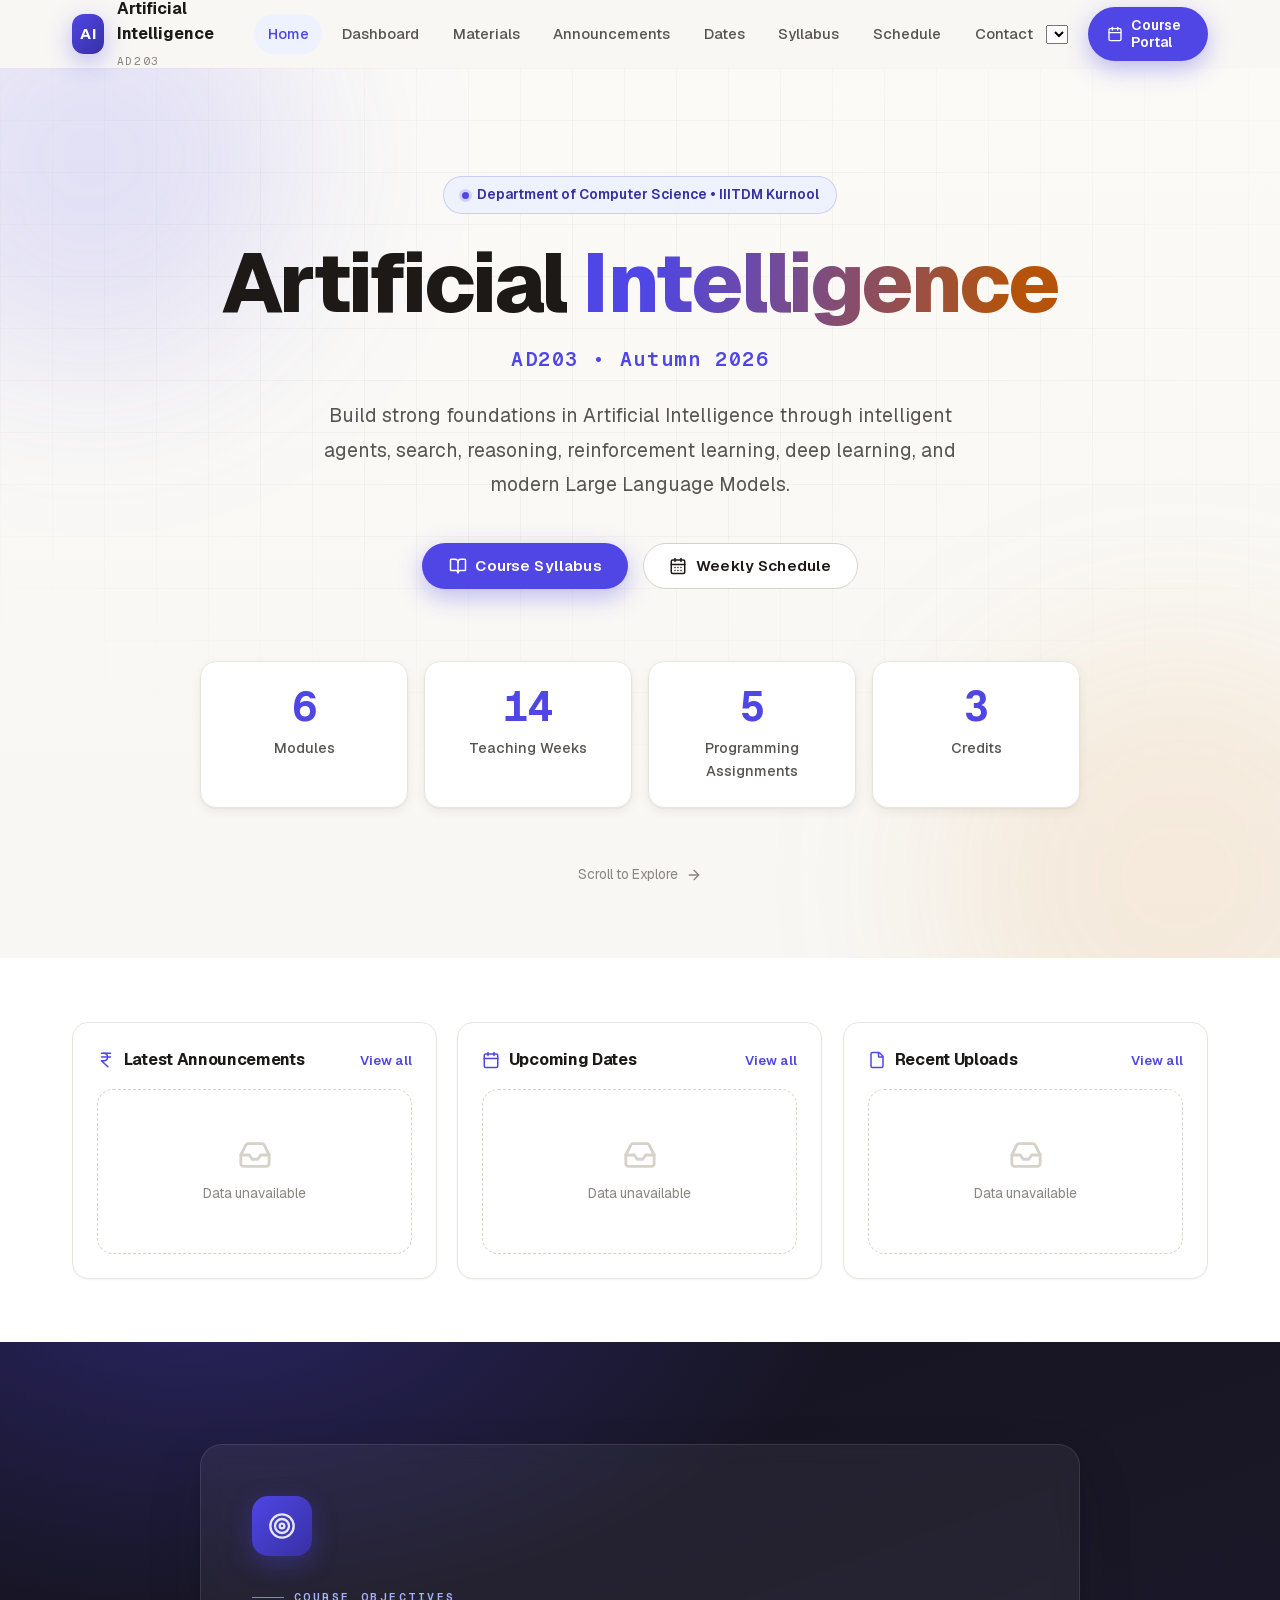
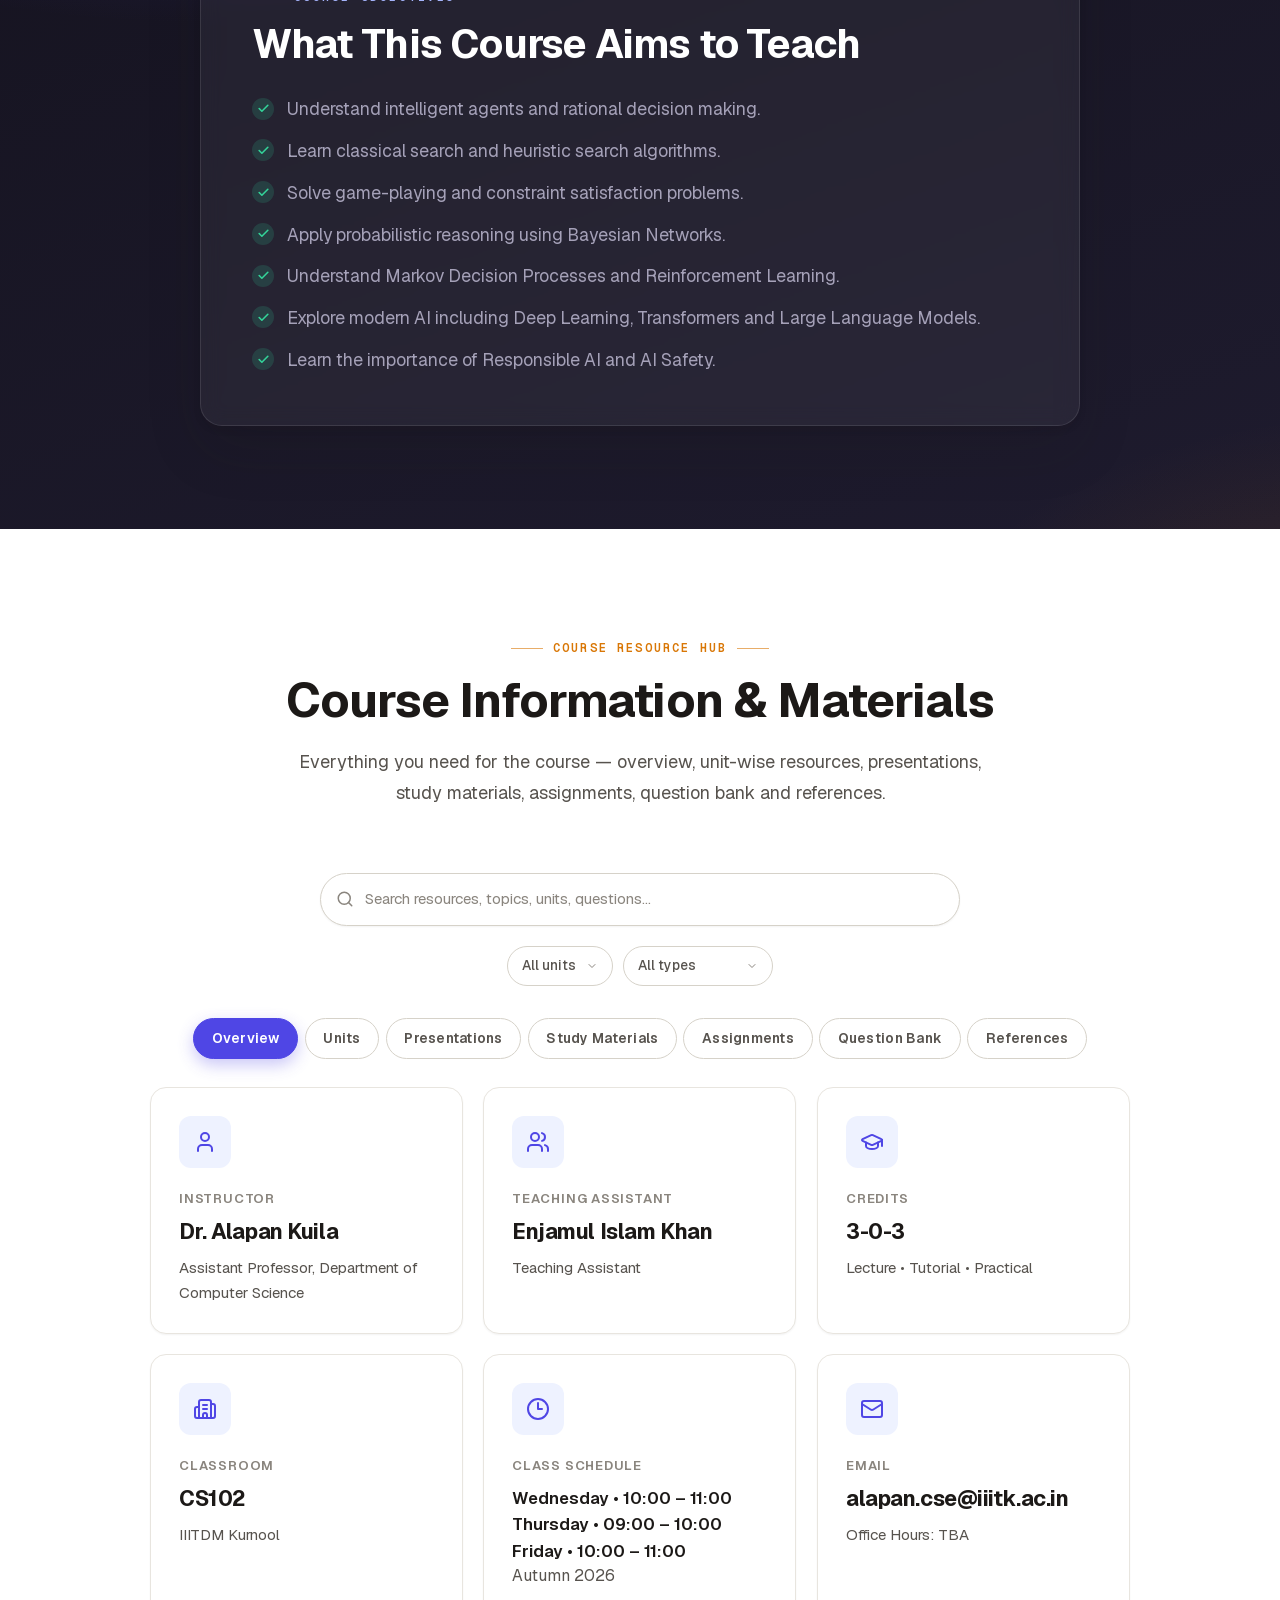
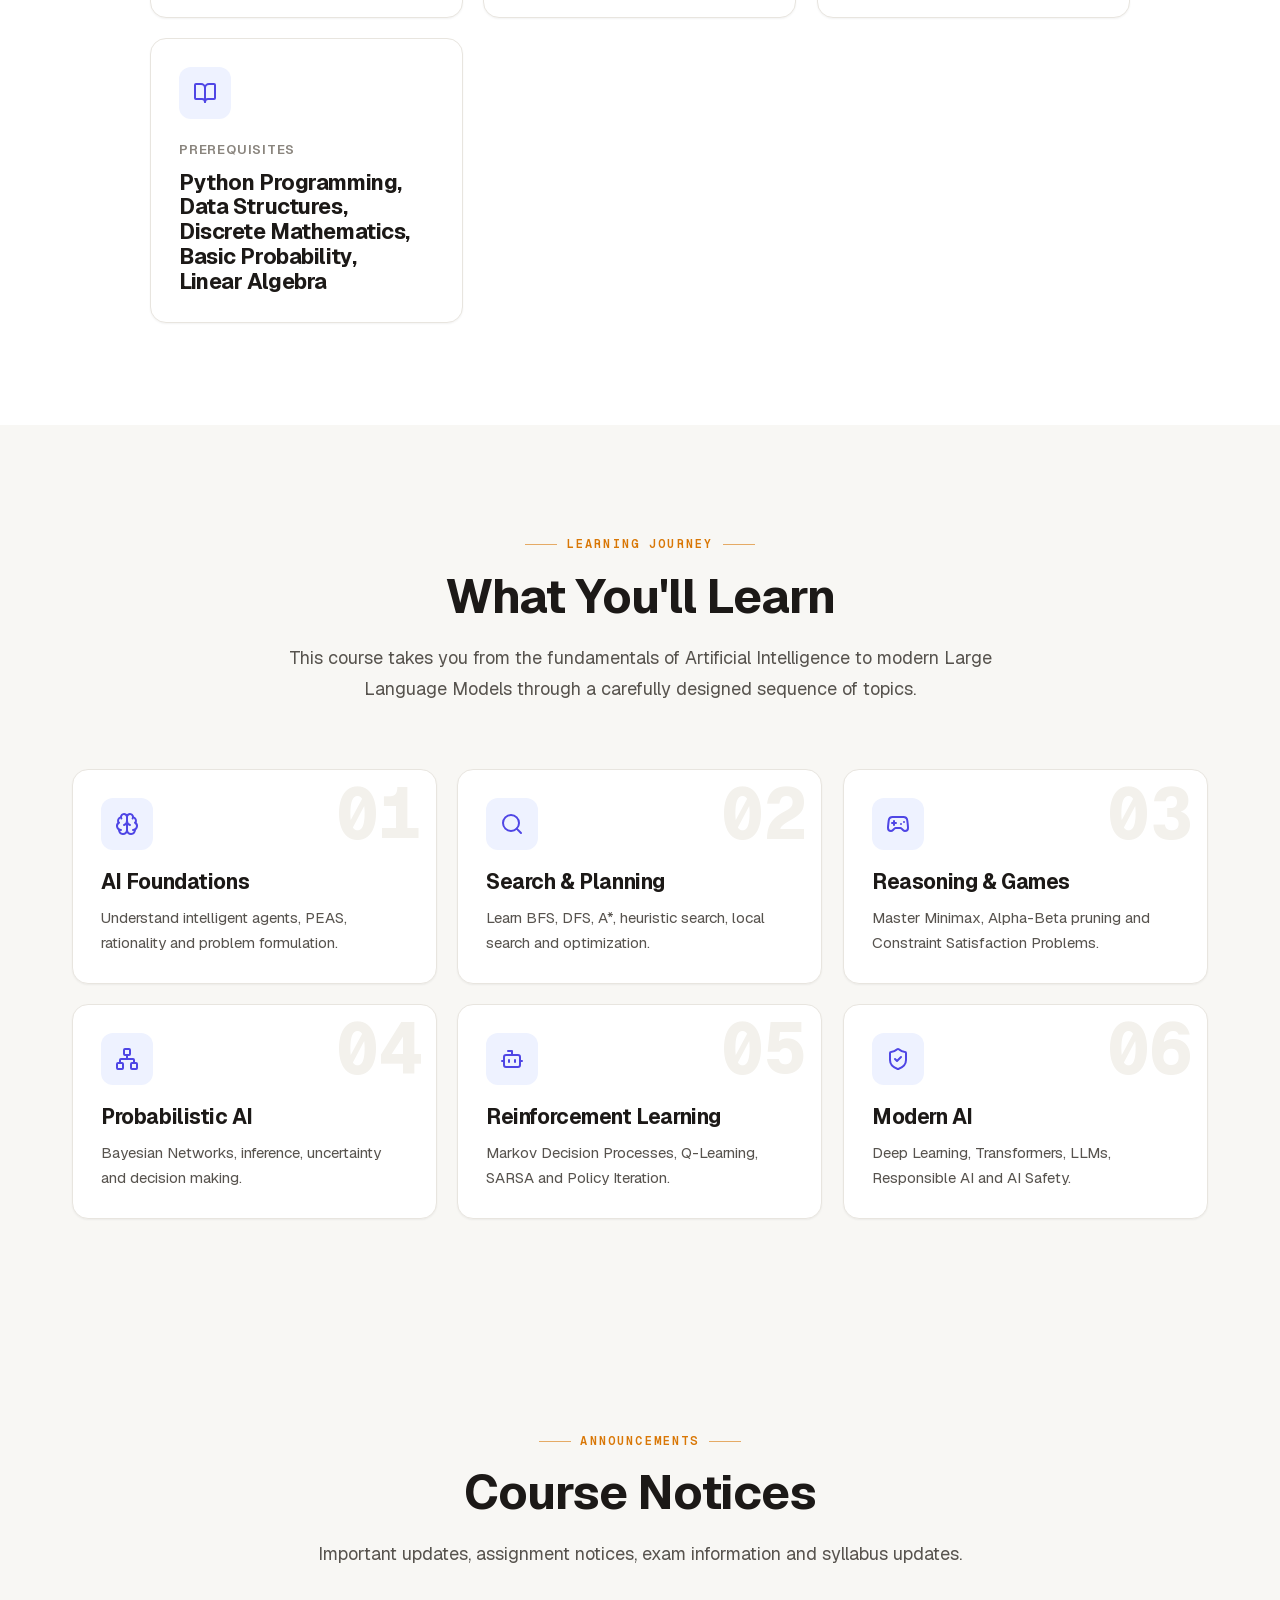
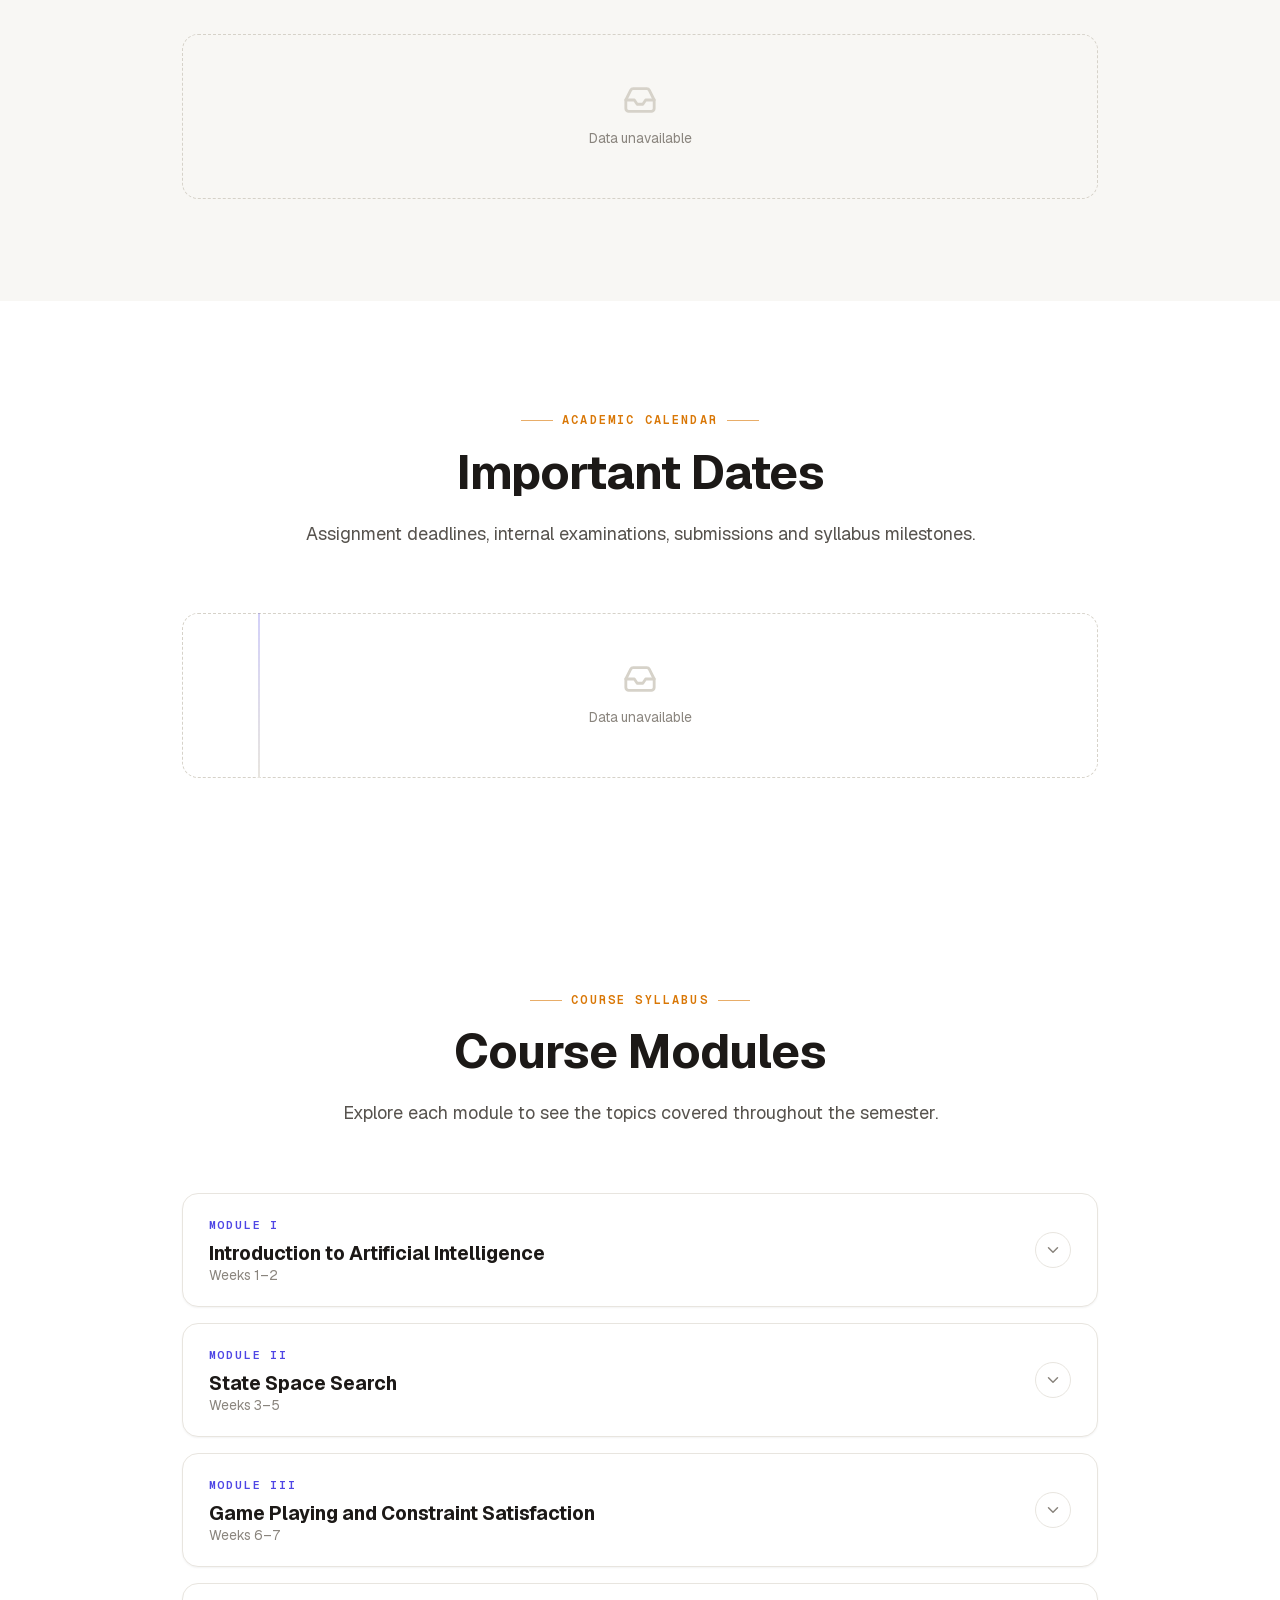
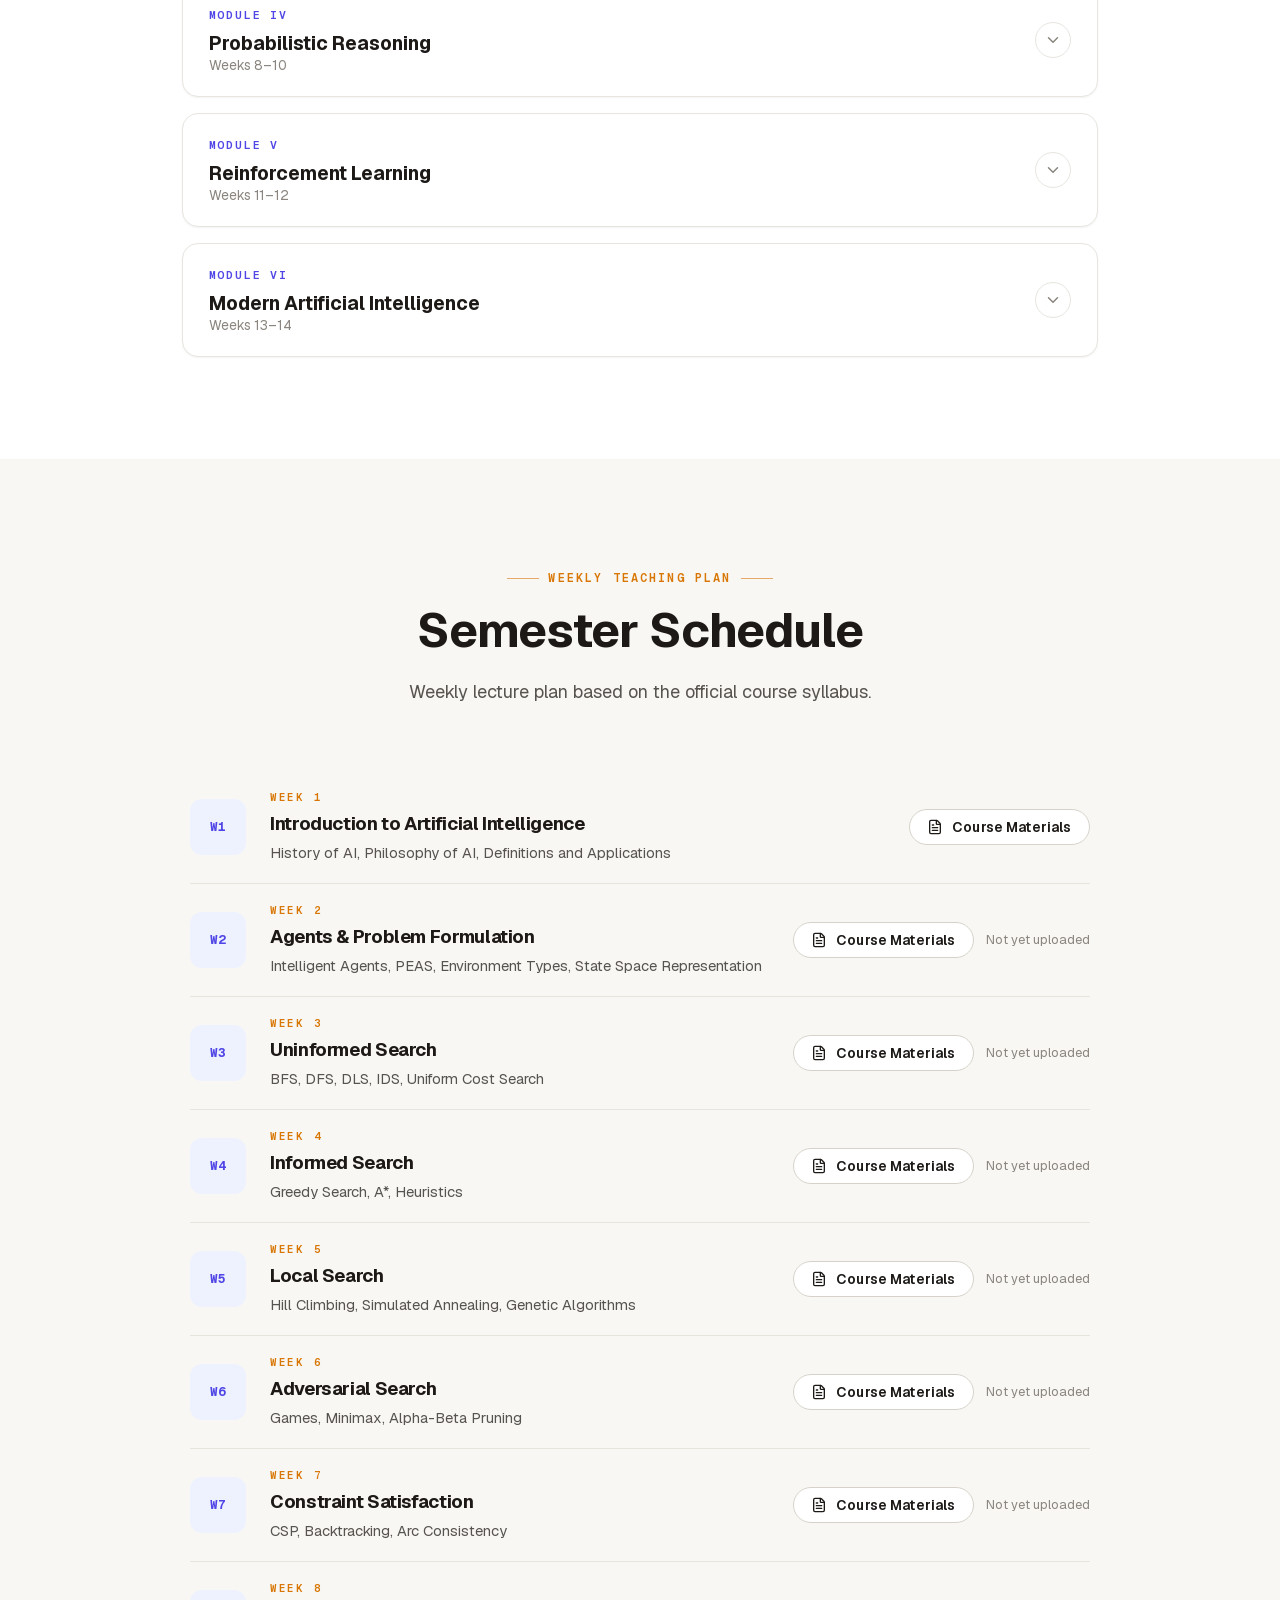
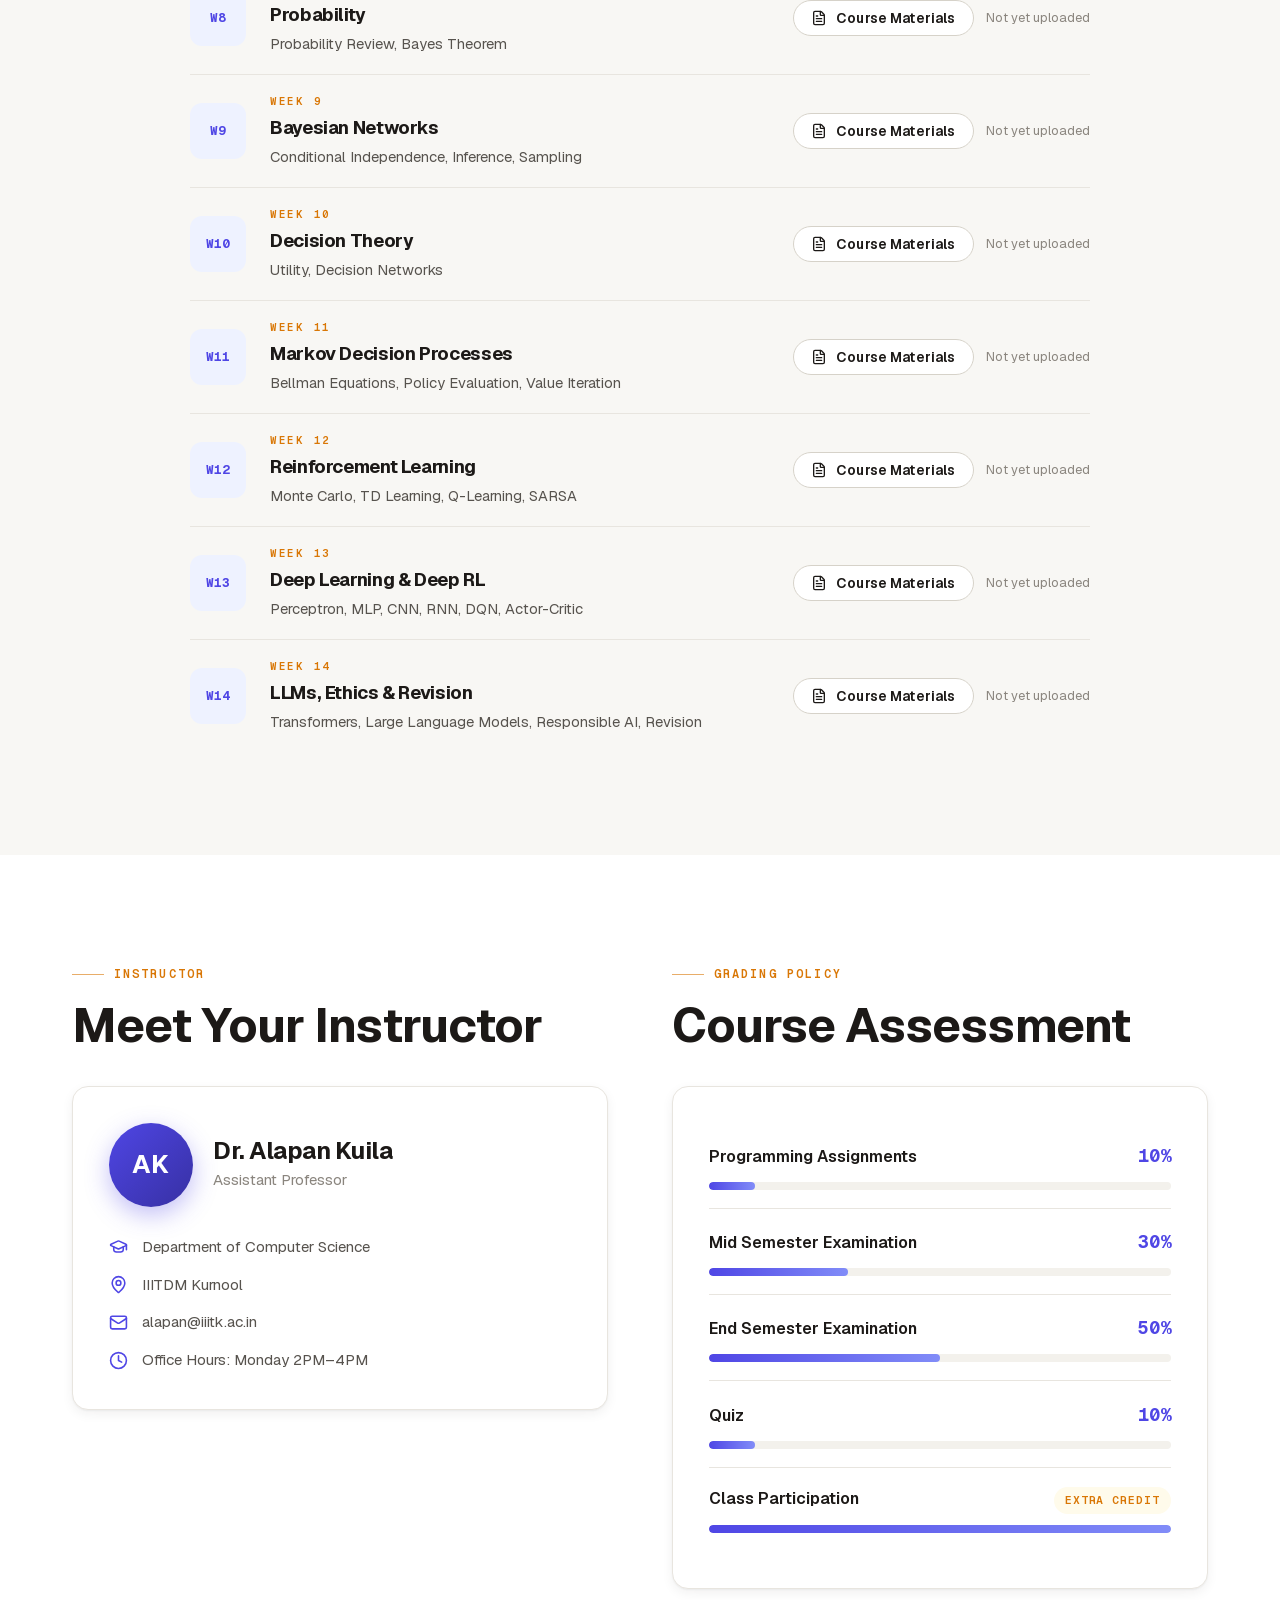
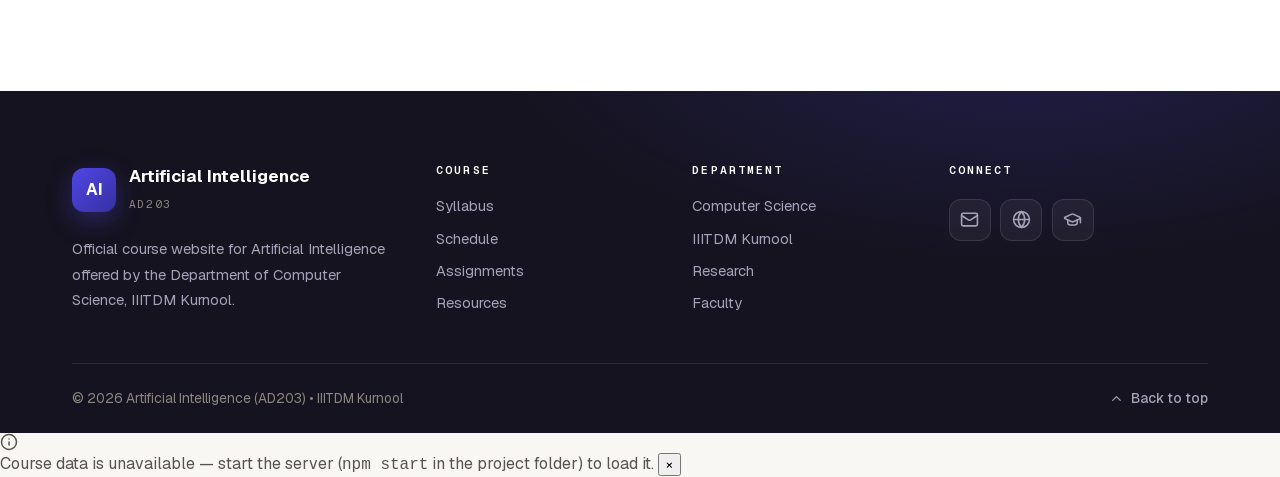
==== index.html @ d93fc5f8 "Initial commit: static portal site" ====
<!DOCTYPE html>
<html lang="en">
<head>
  <meta charset="utf-8">
  <meta name="viewport" content="width=device-width, initial-scale=1">
  <title>Artificial Intelligence (AD203)</title>
  <meta name="description" content="Official course website for Artificial Intelligence (AD203), Department of CSE, IIITDM Kurnool.">
  <meta name="keywords" content="Artificial Intelligence,AI,IIITDM,Kurnool,Course,AD203">
  <meta name="theme-color" content="#4f46e5">
  <link rel="icon" href="favicon_favicon.2vob68tjqpejf.ico.ico" sizes="256x256" type="image/x-icon">
  <link rel="stylesheet" href="assets/css/styles.css">
  <link rel="stylesheet" href="assets/css/portal.css">
</head>
<body>
  <a class="skip-link" href="#main">Skip to content</a>

  <!-- ======================= NAVBAR ======================= -->
  <header class="nav" id="nav">
    <div class="container nav__inner">
      <a class="brand" href="#top" aria-label="Artificial Intelligence — home">
        <span class="brand__mark">AI</span>
        <span>
          <span class="brand__name">Artificial Intelligence</span><br>
          <span class="brand__code">AD203</span>
        </span>
      </a>

      <nav class="nav__links" aria-label="Primary">
        <a class="nav__link" href="#top" data-nav>Home</a>
        <a class="nav__link" href="#dashboard" data-nav>Dashboard</a>
        <a class="nav__link" href="#resources" data-nav>Materials</a>
        <a class="nav__link" href="#announcements" data-nav>Announcements</a>
        <a class="nav__link" href="#dates" data-nav>Dates</a>
        <a class="nav__link" href="#syllabus" data-nav>Syllabus</a>
        <a class="nav__link" href="#schedule" data-nav>Schedule</a>
        <a class="nav__link" href="#contact" data-nav>Contact</a>
      </nav>

      <div style="display:flex;align-items:center;gap:0.75rem;">
        <div class="course-switch" id="courseSwitch">
          <label class="visually-hidden" for="courseSelect">Choose course</label>
          <select id="courseSelect" aria-label="Choose course"></select>
        </div>
        <a class="btn btn--primary btn--sm nav__cta" href="#contact">
          <svg xmlns="http://www.w3.org/2000/svg" width="16" height="16" viewBox="0 0 24 24" fill="none" stroke="currentColor" stroke-width="2" stroke-linecap="round" stroke-linejoin="round" aria-hidden="true"><rect width="18" height="18" x="3" y="4" rx="2"/><path d="M16 2v4"/><path d="M8 2v4"/><path d="M3 10h18"/></svg>
          Course Portal
        </a>
        <button class="nav__toggle" id="navToggle" aria-expanded="false" aria-controls="mobileMenu" aria-label="Toggle navigation menu">
          <svg xmlns="http://www.w3.org/2000/svg" width="22" height="22" viewBox="0 0 24 24" fill="none" stroke="currentColor" stroke-width="2" stroke-linecap="round" stroke-linejoin="round" aria-hidden="true"><path d="M4 5h16"/><path d="M4 12h16"/><path d="M4 19h16"/></svg>
        </button>
      </div>
    </div>

    <!-- Mobile menu -->
    <div class="nav__mobile" id="mobileMenu">
      <div class="nav__mobile-inner">
        <nav class="nav__mobile-links" aria-label="Mobile">
          <a class="nav__link" href="#top" data-nav>Home</a>
          <a class="nav__link" href="#dashboard" data-nav>Dashboard</a>
          <a class="nav__link" href="#resources" data-nav>Materials</a>
          <a class="nav__link" href="#announcements" data-nav>Announcements</a>
          <a class="nav__link" href="#dates" data-nav>Dates</a>
          <a class="nav__link" href="#syllabus" data-nav>Syllabus</a>
          <a class="nav__link" href="#schedule" data-nav>Schedule</a>
          <a class="nav__link" href="#contact" data-nav>Contact</a>
          <a class="btn btn--primary nav__mobile-cta" href="#contact">Course Portal</a>
        </nav>
      </div>
    </div>
  </header>

  <main id="main">
    <!-- ======================= HERO ======================= -->
    <section class="hero" id="top">
      <div class="hero__blob hero__blob--1" aria-hidden="true"></div>
      <div class="hero__blob hero__blob--2" aria-hidden="true"></div>
      <div class="hero__grid" aria-hidden="true"></div>

      <div class="container hero__inner">
        <span class="hero__badge" data-reveal>
          <span class="hero__badge-dot" aria-hidden="true"></span>
          Department of Computer Science &bull; IIITDM Kurnool
        </span>

        <h1 class="hero__title" data-reveal style="--reveal-delay:80ms">
          Artificial <span class="hero__title-accent">Intelligence</span>
        </h1>

        <p class="hero__code" data-reveal style="--reveal-delay:160ms">AD203 &bull; Autumn 2026</p>

        <p class="hero__lede" data-reveal style="--reveal-delay:240ms">
          Build strong foundations in Artificial Intelligence through intelligent agents, search,
          reasoning, reinforcement learning, deep learning, and modern Large Language Models.
        </p>

        <div class="hero__actions" data-reveal style="--reveal-delay:320ms">
          <a class="btn btn--primary" href="#syllabus">
            <svg xmlns="http://www.w3.org/2000/svg" width="18" height="18" viewBox="0 0 24 24" fill="none" stroke="currentColor" stroke-width="2" stroke-linecap="round" stroke-linejoin="round" aria-hidden="true"><path d="M12 7v14"/><path d="M3 18a1 1 0 0 1-1-1V4a1 1 0 0 1 1-1h5a4 4 0 0 1 4 4 4 4 0 0 1 4-4h5a1 1 0 0 1 1 1v13a1 1 0 0 1-1 1h-6a3 3 0 0 0-3 3 3 3 0 0 0-3-3z"/></svg>
            Course Syllabus
          </a>
          <a class="btn btn--ghost" href="#schedule">
            <svg xmlns="http://www.w3.org/2000/svg" width="18" height="18" viewBox="0 0 24 24" fill="none" stroke="currentColor" stroke-width="2" stroke-linecap="round" stroke-linejoin="round" aria-hidden="true"><path d="M8 2v4"/><path d="M16 2v4"/><rect width="18" height="18" x="3" y="4" rx="2"/><path d="M3 10h18"/><path d="M8 14h.01"/><path d="M12 14h.01"/><path d="M16 14h.01"/><path d="M8 18h.01"/><path d="M12 18h.01"/><path d="M16 18h.01"/></svg>
            Weekly Schedule
          </a>
        </div>

        <div class="hero__stats" data-reveal style="--reveal-delay:400ms">
          <div class="stat">
            <div class="stat__value" data-count="6">0</div>
            <div class="stat__label">Modules</div>
          </div>
          <div class="stat">
            <div class="stat__value" data-count="14">0</div>
            <div class="stat__label">Teaching Weeks</div>
          </div>
          <div class="stat">
            <div class="stat__value" data-count="5">0</div>
            <div class="stat__label">Programming Assignments</div>
          </div>
          <div class="stat">
            <div class="stat__value" data-count="3">0</div>
            <div class="stat__label">Credits</div>
          </div>
        </div>

        <a class="hero__scroll" href="#objectives" aria-label="Scroll to explore">
          Scroll to Explore
          <svg xmlns="http://www.w3.org/2000/svg" width="16" height="16" viewBox="0 0 24 24" fill="none" stroke="currentColor" stroke-width="2" stroke-linecap="round" stroke-linejoin="round" aria-hidden="true"><path d="M5 12h14"/><path d="m12 5 7 7-7 7"/></svg>
        </a>
      </div>
    </section>

    <!-- ======================= DASHBOARD ======================= -->
    <section class="section section--white" id="dashboard" style="padding-block:clamp(2.5rem,5vw,4rem);">
      <div class="container">
        <div class="dash-grid">
          <div class="card dash-panel" data-reveal>
            <div class="dash-panel__head">
              <h3 class="dash-panel__title">
                <svg xmlns="http://www.w3.org/2000/svg" width="18" height="18" viewBox="0 0 24 24" fill="none" stroke="currentColor" stroke-width="2" stroke-linecap="round" stroke-linejoin="round" aria-hidden="true"><path d="M6 3h12"/><path d="M6 8h12"/><path d="m6 13 8.5 8"/><path d="M6 13h3"/><path d="M9 13c6.667 0 6.667-10 0-10"/></svg>
                Latest Announcements
              </h3>
              <span class="dash-panel__link"><a href="#announcements">View all</a></span>
            </div>
            <div class="dash-feed" id="dashAnnouncements"><!-- injected --></div>
          </div>

          <div class="card dash-panel" data-reveal style="--reveal-delay:80ms">
            <div class="dash-panel__head">
              <h3 class="dash-panel__title">
                <svg xmlns="http://www.w3.org/2000/svg" width="18" height="18" viewBox="0 0 24 24" fill="none" stroke="currentColor" stroke-width="2" stroke-linecap="round" stroke-linejoin="round" aria-hidden="true"><path d="M8 2v4"/><path d="M16 2v4"/><rect width="18" height="18" x="3" y="4" rx="2"/><path d="M3 10h18"/></svg>
                Upcoming Dates
              </h3>
              <span class="dash-panel__link"><a href="#dates">View all</a></span>
            </div>
            <div class="dash-feed" id="dashDates"><!-- injected --></div>
          </div>

          <div class="card dash-panel" data-reveal style="--reveal-delay:160ms">
            <div class="dash-panel__head">
              <h3 class="dash-panel__title">
                <svg xmlns="http://www.w3.org/2000/svg" width="18" height="18" viewBox="0 0 24 24" fill="none" stroke="currentColor" stroke-width="2" stroke-linecap="round" stroke-linejoin="round" aria-hidden="true"><path d="M14 2v5a1 1 0 0 0 1 1h5"/><path d="M6 22a2 2 0 0 1-2-2V4a2 2 0 0 1 2-2h8a2.4 2.4 0 0 1 1.704.706l3.588 3.588A2.4 2.4 0 0 1 20 8v12a2 2 0 0 1-2 2z"/></svg>
                Recent Uploads
              </h3>
              <span class="dash-panel__link"><a href="#resources">View all</a></span>
            </div>
            <div class="dash-feed" id="dashUploads"><!-- injected --></div>
          </div>
        </div>
      </div>
    </section>

    <!-- ======================= OBJECTIVES ======================= -->
    <section class="section objectives" id="objectives">
      <div class="container">
        <div class="objectives__card" data-reveal>
          <div class="objectives__icon" aria-hidden="true">
            <svg xmlns="http://www.w3.org/2000/svg" viewBox="0 0 24 24" fill="none" stroke="currentColor" stroke-width="2" stroke-linecap="round" stroke-linejoin="round"><circle cx="12" cy="12" r="10"/><circle cx="12" cy="12" r="6"/><circle cx="12" cy="12" r="2"/></svg>
          </div>
          <p class="objectives__eyebrow">Course Objectives</p>
          <h2 class="objectives__title">What This Course Aims to Teach</h2>
          <ul class="objectives__list">
            <li class="objectives__item">
              <span class="objectives__check" aria-hidden="true"><svg xmlns="http://www.w3.org/2000/svg" viewBox="0 0 24 24" fill="none" stroke="currentColor" stroke-width="3" stroke-linecap="round" stroke-linejoin="round"><path d="M20 6 9 17l-5-5"/></svg></span>
              Understand intelligent agents and rational decision making.
            </li>
            <li class="objectives__item">
              <span class="objectives__check" aria-hidden="true"><svg xmlns="http://www.w3.org/2000/svg" viewBox="0 0 24 24" fill="none" stroke="currentColor" stroke-width="3" stroke-linecap="round" stroke-linejoin="round"><path d="M20 6 9 17l-5-5"/></svg></span>
              Learn classical search and heuristic search algorithms.
            </li>
            <li class="objectives__item">
              <span class="objectives__check" aria-hidden="true"><svg xmlns="http://www.w3.org/2000/svg" viewBox="0 0 24 24" fill="none" stroke="currentColor" stroke-width="3" stroke-linecap="round" stroke-linejoin="round"><path d="M20 6 9 17l-5-5"/></svg></span>
              Solve game-playing and constraint satisfaction problems.
            </li>
            <li class="objectives__item">
              <span class="objectives__check" aria-hidden="true"><svg xmlns="http://www.w3.org/2000/svg" viewBox="0 0 24 24" fill="none" stroke="currentColor" stroke-width="3" stroke-linecap="round" stroke-linejoin="round"><path d="M20 6 9 17l-5-5"/></svg></span>
              Apply probabilistic reasoning using Bayesian Networks.
            </li>
            <li class="objectives__item">
              <span class="objectives__check" aria-hidden="true"><svg xmlns="http://www.w3.org/2000/svg" viewBox="0 0 24 24" fill="none" stroke="currentColor" stroke-width="3" stroke-linecap="round" stroke-linejoin="round"><path d="M20 6 9 17l-5-5"/></svg></span>
              Understand Markov Decision Processes and Reinforcement Learning.
            </li>
            <li class="objectives__item">
              <span class="objectives__check" aria-hidden="true"><svg xmlns="http://www.w3.org/2000/svg" viewBox="0 0 24 24" fill="none" stroke="currentColor" stroke-width="3" stroke-linecap="round" stroke-linejoin="round"><path d="M20 6 9 17l-5-5"/></svg></span>
              Explore modern AI including Deep Learning, Transformers and Large Language Models.
            </li>
            <li class="objectives__item">
              <span class="objectives__check" aria-hidden="true"><svg xmlns="http://www.w3.org/2000/svg" viewBox="0 0 24 24" fill="none" stroke="currentColor" stroke-width="3" stroke-linecap="round" stroke-linejoin="round"><path d="M20 6 9 17l-5-5"/></svg></span>
              Learn the importance of Responsible AI and AI Safety.
            </li>
          </ul>
        </div>
      </div>
    </section>

    <!-- ======================= RESOURCE HUB ======================= -->
    <section class="section section--white" id="resources">
      <div class="container">
        <div class="section-head section-head--center">
          <p class="eyebrow">Course Resource Hub</p>
          <h2 class="section-title">Course Information &amp; Materials</h2>
          <p class="section-lede">Everything you need for the course — overview, unit-wise resources, presentations, study materials, assignments, question bank and references.</p>
        </div>

        <div class="hub-search" role="search">
          <svg xmlns="http://www.w3.org/2000/svg" width="18" height="18" viewBox="0 0 24 24" fill="none" stroke="currentColor" stroke-width="2" stroke-linecap="round" stroke-linejoin="round" aria-hidden="true"><circle cx="11" cy="11" r="8"/><path d="m21 21-4.3-4.3"/></svg>
          <label class="visually-hidden" for="hubSearchInput">Search course resources</label>
          <input id="hubSearchInput" type="search" placeholder="Search resources, topics, units, questions…" autocomplete="off">
          <span class="hub-search__count" id="hubSearchCount" aria-live="polite"></span>
        </div>

        <div class="hub-filters" id="hubFilters">
          <label>
            <span class="visually-hidden">Filter by unit</span>
            <select id="hubUnitFilter">
              <option value="">All units</option>
              <option value="1">Unit I</option>
              <option value="2">Unit II</option>
              <option value="3">Unit III</option>
              <option value="4">Unit IV</option>
              <option value="5">Unit V</option>
              <option value="6">Unit VI</option>
            </select>
          </label>
          <label>
            <span class="visually-hidden">Filter by type</span>
            <select id="hubTypeFilter">
              <option value="">All types</option>
              <option value="ppt">Presentations</option>
              <option value="pdf">PDF / Notes</option>
              <option value="assignment">Assignments</option>
              <option value="question">Question Bank</option>
              <option value="reference">References</option>
            </select>
          </label>
        </div>

        <div class="tabs" id="hubTabs">
          <div class="tabs__bar" role="tablist" aria-label="Resource sections" id="hubTabBar">
            <button class="tabs__tab is-active" role="tab" id="tab-overview" aria-selected="true" aria-controls="panel-overview" data-tab="overview">Overview</button>
            <button class="tabs__tab" role="tab" id="tab-units" aria-selected="false" aria-controls="panel-units" data-tab="units" tabindex="-1">Units</button>
            <button class="tabs__tab" role="tab" id="tab-ppts" aria-selected="false" aria-controls="panel-ppts" data-tab="ppts" tabindex="-1">Presentations</button>
            <button class="tabs__tab" role="tab" id="tab-materials" aria-selected="false" aria-controls="panel-materials" data-tab="materials" tabindex="-1">Study Materials</button>
            <button class="tabs__tab" role="tab" id="tab-assignments" aria-selected="false" aria-controls="panel-assignments" data-tab="assignments" tabindex="-1">Assignments</button>
            <button class="tabs__tab" role="tab" id="tab-questions" aria-selected="false" aria-controls="panel-questions" data-tab="questions" tabindex="-1">Question Bank</button>
            <button class="tabs__tab" role="tab" id="tab-references" aria-selected="false" aria-controls="panel-references" data-tab="references" tabindex="-1">References</button>
          </div>

          <div class="tabs__panels">
            <!-- Overview: existing course info cards -->
            <div class="tabs__panel is-active" role="tabpanel" id="panel-overview" aria-labelledby="tab-overview" data-panel="overview">
              <div class="info-grid">
                <article class="card info-card" data-reveal>
                  <div class="card__icon" aria-hidden="true">
                    <svg xmlns="http://www.w3.org/2000/svg" viewBox="0 0 24 24" fill="none" stroke="currentColor" stroke-width="2" stroke-linecap="round" stroke-linejoin="round"><path d="M19 21v-2a4 4 0 0 0-4-4H9a4 4 0 0 0-4 4v2"/><circle cx="12" cy="7" r="4"/></svg>
                  </div>
                  <p class="card__kicker">Instructor</p>
                  <h3 class="card__title">Dr. Alapan Kuila</h3>
                  <p class="card__text">Assistant Professor, Department of Computer Science</p>
                </article>

                <article class="card info-card" data-reveal style="--reveal-delay:60ms">
                  <div class="card__icon" aria-hidden="true">
                    <svg xmlns="http://www.w3.org/2000/svg" viewBox="0 0 24 24" fill="none" stroke="currentColor" stroke-width="2" stroke-linecap="round" stroke-linejoin="round"><path d="M16 21v-2a4 4 0 0 0-4-4H6a4 4 0 0 0-4 4v2"/><path d="M16 3.128a4 4 0 0 1 0 7.744"/><path d="M22 21v-2a4 4 0 0 0-3-3.87"/><circle cx="9" cy="7" r="4"/></svg>
                  </div>
                  <p class="card__kicker">Teaching Assistant</p>
                  <h3 class="card__title">Enjamul Islam Khan</h3>
                  <p class="card__text">Teaching Assistant</p>
                </article>

                <article class="card info-card" data-reveal style="--reveal-delay:120ms">
                  <div class="card__icon" aria-hidden="true">
                    <svg xmlns="http://www.w3.org/2000/svg" viewBox="0 0 24 24" fill="none" stroke="currentColor" stroke-width="2" stroke-linecap="round" stroke-linejoin="round"><path d="M21.42 10.922a1 1 0 0 0-.019-1.838L12.83 5.18a2 2 0 0 0-1.66 0L2.6 9.08a1 1 0 0 0 0 1.832l8.57 3.908a2 2 0 0 0 1.66 0z"/><path d="M22 10v6"/><path d="M6 12.5V16a6 3 0 0 0 12 0v-3.5"/></svg>
                  </div>
                  <p class="card__kicker">Credits</p>
                  <h3 class="card__title">3-0-3</h3>
                  <p class="card__text">Lecture &bull; Tutorial &bull; Practical</p>
                </article>

                <article class="card info-card" data-reveal>
                  <div class="card__icon" aria-hidden="true">
                    <svg xmlns="http://www.w3.org/2000/svg" viewBox="0 0 24 24" fill="none" stroke="currentColor" stroke-width="2" stroke-linecap="round" stroke-linejoin="round"><path d="M10 12h4"/><path d="M10 8h4"/><path d="M14 21v-3a2 2 0 0 0-4 0v3"/><path d="M6 10H4a2 2 0 0 0-2 2v7a2 2 0 0 0 2 2h16a2 2 0 0 0 2-2V9a2 2 0 0 0-2-2h-2"/><path d="M6 21V5a2 2 0 0 1 2-2h8a2 2 0 0 1 2 2v16"/></svg>
                  </div>
                  <p class="card__kicker">Classroom</p>
                  <h3 class="card__title">CS102</h3>
                  <p class="card__text">IIITDM Kurnool</p>
                </article>

                <article class="card info-card" data-reveal style="--reveal-delay:60ms">
                  <div class="card__icon" aria-hidden="true">
                    <svg xmlns="http://www.w3.org/2000/svg" viewBox="0 0 24 24" fill="none" stroke="currentColor" stroke-width="2" stroke-linecap="round" stroke-linejoin="round"><circle cx="12" cy="12" r="10"/><path d="M12 6v6h4"/></svg>
                  </div>
                  <p class="card__kicker">Class Schedule</p>
                  <div class="info-card__lines">
                    <div class="info-card__line">Wednesday &bull; 10:00 &ndash; 11:00</div>
                    <div class="info-card__line">Thursday &bull; 09:00 &ndash; 10:00</div>
                    <div class="info-card__line">Friday &bull; 10:00 &ndash; 11:00</div>
                  </div>
                  <p class="card__sub">Autumn 2026</p>
                </article>

                <article class="card info-card" data-reveal style="--reveal-delay:120ms">
                  <div class="card__icon" aria-hidden="true">
                    <svg xmlns="http://www.w3.org/2000/svg" viewBox="0 0 24 24" fill="none" stroke="currentColor" stroke-width="2" stroke-linecap="round" stroke-linejoin="round"><path d="m22 7-8.991 5.727a2 2 0 0 1-2.009 0L2 7"/><rect x="2" y="4" width="20" height="16" rx="2"/></svg>
                  </div>
                  <p class="card__kicker">Email</p>
                  <h3 class="card__title">alapan.cse@iiitk.ac.in</h3>
                  <p class="card__text">Office Hours: TBA</p>
                </article>

                <article class="card info-card" data-reveal>
                  <div class="card__icon" aria-hidden="true">
                    <svg xmlns="http://www.w3.org/2000/svg" viewBox="0 0 24 24" fill="none" stroke="currentColor" stroke-width="2" stroke-linecap="round" stroke-linejoin="round"><path d="M12 7v14"/><path d="M3 18a1 1 0 0 1-1-1V4a1 1 0 0 1 1-1h5a4 4 0 0 1 4 4 4 4 0 0 1 4-4h5a1 1 0 0 1 1 1v13a1 1 0 0 1-1 1h-6a3 3 0 0 0-3 3 3 3 0 0 0-3-3z"/></svg>
                  </div>
                  <p class="card__kicker">Prerequisites</p>
                  <h3 class="card__title">Python Programming, Data Structures, Discrete Mathematics, Basic Probability, Linear Algebra</h3>
                </article>
              </div>
            </div>

            <!-- Units -->
            <div class="tabs__panel" role="tabpanel" id="panel-units" aria-labelledby="tab-units" data-panel="units" hidden></div>
            <!-- Presentations -->
            <div class="tabs__panel" role="tabpanel" id="panel-ppts" aria-labelledby="tab-ppts" data-panel="ppts" hidden></div>
            <!-- Study materials -->
            <div class="tabs__panel" role="tabpanel" id="panel-materials" aria-labelledby="tab-materials" data-panel="materials" hidden></div>
            <!-- Assignments -->
            <div class="tabs__panel" role="tabpanel" id="panel-assignments" aria-labelledby="tab-assignments" data-panel="assignments" hidden></div>
            <!-- Question bank -->
            <div class="tabs__panel" role="tabpanel" id="panel-questions" aria-labelledby="tab-questions" data-panel="questions" hidden></div>
            <!-- References -->
            <div class="tabs__panel" role="tabpanel" id="panel-references" aria-labelledby="tab-references" data-panel="references" hidden></div>
          </div>
        </div>
      </div>
    </section>

    <!-- ======================= LEARNING JOURNEY ======================= -->
    <section class="section" id="journey">
      <div class="container">
        <div class="section-head section-head--center">
          <p class="eyebrow">Learning Journey</p>
          <h2 class="section-title">What You'll Learn</h2>
          <p class="section-lede">This course takes you from the fundamentals of Artificial Intelligence to modern Large Language Models through a carefully designed sequence of topics.</p>
        </div>

        <div class="journey-grid">
          <article class="card journey-card" data-reveal>
            <span class="journey-card__num" aria-hidden="true">01</span>
            <div class="card__icon" aria-hidden="true">
              <svg xmlns="http://www.w3.org/2000/svg" viewBox="0 0 24 24" fill="none" stroke="currentColor" stroke-width="2" stroke-linecap="round" stroke-linejoin="round"><path d="M12 18V5"/><path d="M15 13a4.17 4.17 0 0 1-3-4 4.17 4.17 0 0 1-3 4"/><path d="M17.598 6.5A3 3 0 1 0 12 5a3 3 0 1 0-5.598 1.5"/><path d="M17.997 5.125a4 4 0 0 1 2.526 5.77"/><path d="M18 18a4 4 0 0 0 2-7.464"/><path d="M19.967 17.483A4 4 0 1 1 12 18a4 4 0 1 1-7.967-.517"/><path d="M6 18a4 4 0 0 1-2-7.464"/><path d="M6.003 5.125a4 4 0 0 0-2.526 5.77"/></svg>
            </div>
            <h3 class="journey-card__title">AI Foundations</h3>
            <p class="journey-card__text">Understand intelligent agents, PEAS, rationality and problem formulation.</p>
          </article>

          <article class="card journey-card" data-reveal style="--reveal-delay:60ms">
            <span class="journey-card__num" aria-hidden="true">02</span>
            <div class="card__icon" aria-hidden="true">
              <svg xmlns="http://www.w3.org/2000/svg" viewBox="0 0 24 24" fill="none" stroke="currentColor" stroke-width="2" stroke-linecap="round" stroke-linejoin="round"><path d="m21 21-4.34-4.34"/><circle cx="11" cy="11" r="8"/></svg>
            </div>
            <h3 class="journey-card__title">Search &amp; Planning</h3>
            <p class="journey-card__text">Learn BFS, DFS, A*, heuristic search, local search and optimization.</p>
          </article>

          <article class="card journey-card" data-reveal style="--reveal-delay:120ms">
            <span class="journey-card__num" aria-hidden="true">03</span>
            <div class="card__icon" aria-hidden="true">
              <svg xmlns="http://www.w3.org/2000/svg" viewBox="0 0 24 24" fill="none" stroke="currentColor" stroke-width="2" stroke-linecap="round" stroke-linejoin="round"><line x1="6" x2="10" y1="11" y2="11"/><line x1="8" x2="8" y1="9" y2="13"/><line x1="15" x2="15.01" y1="12" y2="12"/><line x1="18" x2="18.01" y1="10" y2="10"/><path d="M17.32 5H6.68a4 4 0 0 0-3.978 3.59c-.006.052-.01.101-.017.152C2.604 9.416 2 14.456 2 16a3 3 0 0 0 3 3c1 0 1.5-.5 2-1l1.414-1.414A2 2 0 0 1 9.828 16h4.344a2 2 0 0 1 1.414.586L17 18c.5.5 1 1 2 1a3 3 0 0 0 3-3c0-1.545-.604-6.584-.685-7.258-.007-.05-.011-.1-.017-.151A4 4 0 0 0 17.32 5z"/></svg>
            </div>
            <h3 class="journey-card__title">Reasoning &amp; Games</h3>
            <p class="journey-card__text">Master Minimax, Alpha-Beta pruning and Constraint Satisfaction Problems.</p>
          </article>

          <article class="card journey-card" data-reveal>
            <span class="journey-card__num" aria-hidden="true">04</span>
            <div class="card__icon" aria-hidden="true">
              <svg xmlns="http://www.w3.org/2000/svg" viewBox="0 0 24 24" fill="none" stroke="currentColor" stroke-width="2" stroke-linecap="round" stroke-linejoin="round"><rect x="16" y="16" width="6" height="6" rx="1"/><rect x="2" y="16" width="6" height="6" rx="1"/><rect x="9" y="2" width="6" height="6" rx="1"/><path d="M5 16v-3a1 1 0 0 1 1-1h12a1 1 0 0 1 1 1v3"/><path d="M12 12V8"/></svg>
            </div>
            <h3 class="journey-card__title">Probabilistic AI</h3>
            <p class="journey-card__text">Bayesian Networks, inference, uncertainty and decision making.</p>
          </article>

          <article class="card journey-card" data-reveal style="--reveal-delay:60ms">
            <span class="journey-card__num" aria-hidden="true">05</span>
            <div class="card__icon" aria-hidden="true">
              <svg xmlns="http://www.w3.org/2000/svg" viewBox="0 0 24 24" fill="none" stroke="currentColor" stroke-width="2" stroke-linecap="round" stroke-linejoin="round"><path d="M12 8V4H8"/><rect width="16" height="12" x="4" y="8" rx="2"/><path d="M2 14h2"/><path d="M20 14h2"/><path d="M15 13v2"/><path d="M9 13v2"/></svg>
            </div>
            <h3 class="journey-card__title">Reinforcement Learning</h3>
            <p class="journey-card__text">Markov Decision Processes, Q-Learning, SARSA and Policy Iteration.</p>
          </article>

          <article class="card journey-card" data-reveal style="--reveal-delay:120ms">
            <span class="journey-card__num" aria-hidden="true">06</span>
            <div class="card__icon" aria-hidden="true">
              <svg xmlns="http://www.w3.org/2000/svg" viewBox="0 0 24 24" fill="none" stroke="currentColor" stroke-width="2" stroke-linecap="round" stroke-linejoin="round"><path d="M20 13c0 5-3.5 7.5-7.66 8.95a1 1 0 0 1-.67-.01C7.5 20.5 4 18 4 13V6a1 1 0 0 1 1-1c2 0 4.5-1.2 6.24-2.72a1.17 1.17 0 0 1 1.52 0C14.51 3.81 17 5 19 5a1 1 0 0 1 1 1z"/><path d="m9 12 2 2 4-4"/></svg>
            </div>
            <h3 class="journey-card__title">Modern AI</h3>
            <p class="journey-card__text">Deep Learning, Transformers, LLMs, Responsible AI and AI Safety.</p>
          </article>
        </div>
      </div>
    </section>

    <!-- ======================= ANNOUNCEMENTS ======================= -->
    <section class="section" id="announcements">
      <div class="container" style="max-width:980px;">
        <div class="section-head section-head--center">
          <p class="eyebrow">Announcements</p>
          <h2 class="section-title">Course Notices</h2>
          <p class="section-lede">Important updates, assignment notices, exam information and syllabus updates.</p>
        </div>
        <div class="announce-list" id="announceList"><!-- injected by portal.js --></div>
      </div>
    </section>

    <!-- ======================= ACADEMIC DATES ======================= -->
    <section class="section section--white" id="dates">
      <div class="container" style="max-width:980px;">
        <div class="section-head section-head--center">
          <p class="eyebrow">Academic Calendar</p>
          <h2 class="section-title">Important Dates</h2>
          <p class="section-lede">Assignment deadlines, internal examinations, submissions and syllabus milestones.</p>
        </div>
        <div class="dates-timeline" id="datesTimeline"><!-- injected by portal.js --></div>
      </div>
    </section>

    <!-- ======================= SYLLABUS ======================= -->
    <section class="section section--white" id="syllabus">
      <div class="container" style="max-width:980px;">
        <div class="section-head section-head--center">
          <p class="eyebrow">Course Syllabus</p>
          <h2 class="section-title">Course Modules</h2>
          <p class="section-lede">Explore each module to see the topics covered throughout the semester.</p>
        </div>

        <div class="accordion" id="accordion">
          <!-- Module I -->
          <div class="accordion__item" data-reveal>
            <button class="accordion__trigger" aria-expanded="false" aria-controls="module-1-panel" id="module-1-trigger">
              <span>
                <span class="accordion__module">Module I</span>
                <span class="accordion__title">Introduction to Artificial Intelligence</span>
                <span class="accordion__weeks">Weeks 1&ndash;2</span>
              </span>
              <span class="accordion__chevron" aria-hidden="true">
                <svg xmlns="http://www.w3.org/2000/svg" width="18" height="18" viewBox="0 0 24 24" fill="none" stroke="currentColor" stroke-width="2" stroke-linecap="round" stroke-linejoin="round"><path d="m6 9 6 6 6-6"/></svg>
              </span>
            </button>
            <div class="accordion__panel" id="module-1-panel" role="region" aria-labelledby="module-1-trigger">
              <div class="accordion__panel-inner">
                <ul class="accordion__topics">
                  <li class="topic-chip">History and Evolution of AI</li>
                  <li class="topic-chip">Philosophy of AI</li>
                  <li class="topic-chip">Definitions of AI</li>
                  <li class="topic-chip">Applications of AI</li>
                  <li class="topic-chip">Intelligent Agents</li>
                  <li class="topic-chip">Rationality</li>
                  <li class="topic-chip">PEAS Framework</li>
                  <li class="topic-chip">Environment Types</li>
                  <li class="topic-chip">Agent Architectures</li>
                  <li class="topic-chip">Problem Formulation</li>
                  <li class="topic-chip">State-Space Representation</li>
                </ul>
              </div>
            </div>
          </div>

          <!-- Module II -->
          <div class="accordion__item" data-reveal>
            <button class="accordion__trigger" aria-expanded="false" aria-controls="module-2-panel" id="module-2-trigger">
              <span>
                <span class="accordion__module">Module II</span>
                <span class="accordion__title">State Space Search</span>
                <span class="accordion__weeks">Weeks 3&ndash;5</span>
              </span>
              <span class="accordion__chevron" aria-hidden="true">
                <svg xmlns="http://www.w3.org/2000/svg" width="18" height="18" viewBox="0 0 24 24" fill="none" stroke="currentColor" stroke-width="2" stroke-linecap="round" stroke-linejoin="round"><path d="m6 9 6 6 6-6"/></svg>
              </span>
            </button>
            <div class="accordion__panel" id="module-2-panel" role="region" aria-labelledby="module-2-trigger">
              <div class="accordion__panel-inner">
                <ul class="accordion__topics">
                  <li class="topic-chip">State-Space Search</li>
                  <li class="topic-chip">Breadth First Search (BFS)</li>
                  <li class="topic-chip">Depth First Search (DFS)</li>
                  <li class="topic-chip">Depth Limited Search (DLS)</li>
                  <li class="topic-chip">Iterative Deepening Search (IDS)</li>
                  <li class="topic-chip">Uniform Cost Search (UCS)</li>
                  <li class="topic-chip">Bidirectional Search</li>
                  <li class="topic-chip">Heuristic Search</li>
                  <li class="topic-chip">Greedy Best First Search</li>
                  <li class="topic-chip">A* Search</li>
                  <li class="topic-chip">Admissible Heuristics</li>
                  <li class="topic-chip">Consistent Heuristics</li>
                  <li class="topic-chip">Local Search</li>
                  <li class="topic-chip">Hill Climbing</li>
                  <li class="topic-chip">Simulated Annealing</li>
                  <li class="topic-chip">Genetic Algorithms</li>
                </ul>
              </div>
            </div>
          </div>

          <!-- Module III -->
          <div class="accordion__item" data-reveal>
            <button class="accordion__trigger" aria-expanded="false" aria-controls="module-3-panel" id="module-3-trigger">
              <span>
                <span class="accordion__module">Module III</span>
                <span class="accordion__title">Game Playing and Constraint Satisfaction</span>
                <span class="accordion__weeks">Weeks 6&ndash;7</span>
              </span>
              <span class="accordion__chevron" aria-hidden="true">
                <svg xmlns="http://www.w3.org/2000/svg" width="18" height="18" viewBox="0 0 24 24" fill="none" stroke="currentColor" stroke-width="2" stroke-linecap="round" stroke-linejoin="round"><path d="m6 9 6 6 6-6"/></svg>
              </span>
            </button>
            <div class="accordion__panel" id="module-3-panel" role="region" aria-labelledby="module-3-trigger">
              <div class="accordion__panel-inner">
                <ul class="accordion__topics">
                  <li class="topic-chip">Games</li>
                  <li class="topic-chip">Minimax Algorithm</li>
                  <li class="topic-chip">Alpha-Beta Pruning</li>
                  <li class="topic-chip">Evaluation Functions</li>
                  <li class="topic-chip">Constraint Satisfaction Problems (CSP)</li>
                  <li class="topic-chip">Constraint Graphs</li>
                  <li class="topic-chip">Backtracking</li>
                  <li class="topic-chip">Variable Ordering Heuristics</li>
                  <li class="topic-chip">Value Ordering Heuristics</li>
                  <li class="topic-chip">Constraint Propagation</li>
                  <li class="topic-chip">Arc Consistency</li>
                  <li class="topic-chip">Local Search</li>
                </ul>
              </div>
            </div>
          </div>

          <!-- Module IV -->
          <div class="accordion__item" data-reveal>
            <button class="accordion__trigger" aria-expanded="false" aria-controls="module-4-panel" id="module-4-trigger">
              <span>
                <span class="accordion__module">Module IV</span>
                <span class="accordion__title">Probabilistic Reasoning</span>
                <span class="accordion__weeks">Weeks 8&ndash;10</span>
              </span>
              <span class="accordion__chevron" aria-hidden="true">
                <svg xmlns="http://www.w3.org/2000/svg" width="18" height="18" viewBox="0 0 24 24" fill="none" stroke="currentColor" stroke-width="2" stroke-linecap="round" stroke-linejoin="round"><path d="m6 9 6 6 6-6"/></svg>
              </span>
            </button>
            <div class="accordion__panel" id="module-4-panel" role="region" aria-labelledby="module-4-trigger">
              <div class="accordion__panel-inner">
                <ul class="accordion__topics">
                  <li class="topic-chip">Probability Review</li>
                  <li class="topic-chip">Bayes Theorem</li>
                  <li class="topic-chip">Bayesian Networks</li>
                  <li class="topic-chip">Conditional Independence</li>
                  <li class="topic-chip">Exact Inference</li>
                  <li class="topic-chip">Approximate Inference</li>
                  <li class="topic-chip">Sampling</li>
                  <li class="topic-chip">Parameter Learning</li>
                  <li class="topic-chip">Structure Learning</li>
                  <li class="topic-chip">Decision Theory</li>
                  <li class="topic-chip">Utility</li>
                  <li class="topic-chip">Decision Networks</li>
                </ul>
              </div>
            </div>
          </div>

          <!-- Module V -->
          <div class="accordion__item" data-reveal>
            <button class="accordion__trigger" aria-expanded="false" aria-controls="module-5-panel" id="module-5-trigger">
              <span>
                <span class="accordion__module">Module V</span>
                <span class="accordion__title">Reinforcement Learning</span>
                <span class="accordion__weeks">Weeks 11&ndash;12</span>
              </span>
              <span class="accordion__chevron" aria-hidden="true">
                <svg xmlns="http://www.w3.org/2000/svg" width="18" height="18" viewBox="0 0 24 24" fill="none" stroke="currentColor" stroke-width="2" stroke-linecap="round" stroke-linejoin="round"><path d="m6 9 6 6 6-6"/></svg>
              </span>
            </button>
            <div class="accordion__panel" id="module-5-panel" role="region" aria-labelledby="module-5-trigger">
              <div class="accordion__panel-inner">
                <ul class="accordion__topics">
                  <li class="topic-chip">Markov Decision Processes (MDP)</li>
                  <li class="topic-chip">Bellman Equations</li>
                  <li class="topic-chip">Policy Evaluation</li>
                  <li class="topic-chip">Value Iteration</li>
                  <li class="topic-chip">Policy Iteration</li>
                  <li class="topic-chip">Exploration vs Exploitation</li>
                  <li class="topic-chip">Multi-Armed Bandits</li>
                  <li class="topic-chip">Monte Carlo Methods</li>
                  <li class="topic-chip">Temporal Difference Learning</li>
                  <li class="topic-chip">Q-Learning</li>
                  <li class="topic-chip">SARSA</li>
                </ul>
              </div>
            </div>
          </div>

          <!-- Module VI -->
          <div class="accordion__item" data-reveal>
            <button class="accordion__trigger" aria-expanded="false" aria-controls="module-6-panel" id="module-6-trigger">
              <span>
                <span class="accordion__module">Module VI</span>
                <span class="accordion__title">Modern Artificial Intelligence</span>
                <span class="accordion__weeks">Weeks 13&ndash;14</span>
              </span>
              <span class="accordion__chevron" aria-hidden="true">
                <svg xmlns="http://www.w3.org/2000/svg" width="18" height="18" viewBox="0 0 24 24" fill="none" stroke="currentColor" stroke-width="2" stroke-linecap="round" stroke-linejoin="round"><path d="m6 9 6 6 6-6"/></svg>
              </span>
            </button>
            <div class="accordion__panel" id="module-6-panel" role="region" aria-labelledby="module-6-trigger">
              <div class="accordion__panel-inner">
                <ul class="accordion__topics">
                  <li class="topic-chip">Perceptron</li>
                  <li class="topic-chip">Multi-Layer Perceptron (MLP)</li>
                  <li class="topic-chip">Backpropagation</li>
                  <li class="topic-chip">Convolutional Neural Networks (CNN)</li>
                  <li class="topic-chip">Recurrent Neural Networks (RNN)</li>
                  <li class="topic-chip">Deep Q Networks (DQN)</li>
                  <li class="topic-chip">Policy Gradient Methods</li>
                  <li class="topic-chip">Actor-Critic Methods</li>
                  <li class="topic-chip">Transformers Overview</li>
                  <li class="topic-chip">Large Language Models Overview</li>
                  <li class="topic-chip">Explainable AI</li>
                  <li class="topic-chip">Responsible AI</li>
                  <li class="topic-chip">AI Safety</li>
                </ul>
              </div>
            </div>
          </div>
        </div>
      </div>
    </section>

    <!-- ======================= WEEKLY SCHEDULE ======================= -->
    <section class="section" id="schedule">
      <div class="container">
        <div class="section-head section-head--center">
          <p class="eyebrow">Weekly Teaching Plan</p>
          <h2 class="section-title">Semester Schedule</h2>
          <p class="section-lede">Weekly lecture plan based on the official course syllabus.</p>
        </div>

        <div class="schedule" id="scheduleList">
          <!-- Week rows injected by main.js -->
        </div>
      </div>
    </section>

    <!-- ======================= INSTRUCTOR & GRADING ======================= -->
    <section class="section section--white">
      <div class="container">
        <div class="split">
          <div data-reveal>
            <p class="eyebrow">Instructor</p>
            <h2 class="section-title" style="margin-top:0.9rem;">Meet Your Instructor</h2>

            <div class="panel instructor" style="margin-top:2rem;">
              <div class="instructor__head">
                <span class="instructor__avatar" aria-hidden="true">AK</span>
                <div>
                  <h3 class="instructor__name">Dr. Alapan Kuila</h3>
                  <p class="instructor__role">Assistant Professor</p>
                </div>
              </div>

              <div class="instructor__rows">
                <div class="instructor__row">
                  <svg xmlns="http://www.w3.org/2000/svg" viewBox="0 0 24 24" fill="none" stroke="currentColor" stroke-width="2" stroke-linecap="round" stroke-linejoin="round" aria-hidden="true"><path d="M21.42 10.922a1 1 0 0 0-.019-1.838L12.83 5.18a2 2 0 0 0-1.66 0L2.6 9.08a1 1 0 0 0 0 1.832l8.57 3.908a2 2 0 0 0 1.66 0z"/><path d="M22 10v6"/><path d="M6 12.5V16a6 3 0 0 0 12 0v-3.5"/></svg>
                  Department of Computer Science
                </div>
                <div class="instructor__row">
                  <svg xmlns="http://www.w3.org/2000/svg" viewBox="0 0 24 24" fill="none" stroke="currentColor" stroke-width="2" stroke-linecap="round" stroke-linejoin="round" aria-hidden="true"><path d="M20 10c0 4.993-5.539 10.193-7.399 11.799a1 1 0 0 1-1.202 0C9.539 20.193 4 14.993 4 10a8 8 0 0 1 16 0"/><circle cx="12" cy="10" r="3"/></svg>
                  IIITDM Kurnool
                </div>
                <div class="instructor__row">
                  <svg xmlns="http://www.w3.org/2000/svg" viewBox="0 0 24 24" fill="none" stroke="currentColor" stroke-width="2" stroke-linecap="round" stroke-linejoin="round" aria-hidden="true"><path d="m22 7-8.991 5.727a2 2 0 0 1-2.009 0L2 7"/><rect x="2" y="4" width="20" height="16" rx="2"/></svg>
                  alapan@iiitk.ac.in
                </div>
                <div class="instructor__row">
                  <svg xmlns="http://www.w3.org/2000/svg" viewBox="0 0 24 24" fill="none" stroke="currentColor" stroke-width="2" stroke-linecap="round" stroke-linejoin="round" aria-hidden="true"><circle cx="12" cy="12" r="10"/><path d="M12 6v6l4 2"/></svg>
                  Office Hours: Monday 2PM&ndash;4PM
                </div>
              </div>
            </div>
          </div>

          <div data-reveal style="--reveal-delay:100ms">
            <p class="eyebrow">Grading Policy</p>
            <h2 class="section-title" style="margin-top:0.9rem;">Course Assessment</h2>

            <div class="panel" style="margin-top:2rem;">
              <div class="grade" data-reveal>
                <div class="grade__head">
                  <span class="grade__name">Programming Assignments</span>
                  <span class="grade__value" data-width="10%">10%</span>
                </div>
                <div class="grade__bar" aria-hidden="true"><div class="grade__fill" data-fill="10%"></div></div>
              </div>
              <div class="grade" data-reveal>
                <div class="grade__head">
                  <span class="grade__name">Mid Semester Examination</span>
                  <span class="grade__value" data-width="30%">30%</span>
                </div>
                <div class="grade__bar" aria-hidden="true"><div class="grade__fill" data-fill="30%"></div></div>
              </div>
              <div class="grade" data-reveal>
                <div class="grade__head">
                  <span class="grade__name">End Semester Examination</span>
                  <span class="grade__value" data-width="50%">50%</span>
                </div>
                <div class="grade__bar" aria-hidden="true"><div class="grade__fill" data-fill="50%"></div></div>
              </div>
              <div class="grade" data-reveal>
                <div class="grade__head">
                  <span class="grade__name">Quiz</span>
                  <span class="grade__value" data-width="10%">10%</span>
                </div>
                <div class="grade__bar" aria-hidden="true"><div class="grade__fill" data-fill="10%"></div></div>
              </div>
              <div class="grade" data-reveal>
                <div class="grade__head">
                  <span class="grade__name">Class Participation</span>
                  <span class="grade__extra">Extra Credit</span>
                </div>
                <div class="grade__bar" aria-hidden="true"><div class="grade__fill grade--amber" data-fill="100%"></div></div>
              </div>
            </div>
          </div>
        </div>
      </div>
    </section>
  </main>

  <!-- ======================= FOOTER ======================= -->
  <footer class="footer" id="contact">
    <div class="container">
      <div class="footer__top">
        <div>
          <div class="footer__brand">
            <span class="footer__mark">AI</span>
            <span>
              <span class="footer__brand-name">Artificial Intelligence</span><br>
              <span class="footer__brand-code">AD203</span>
            </span>
          </div>
          <p class="footer__about">Official course website for Artificial Intelligence offered by the Department of Computer Science, IIITDM Kurnool.</p>
        </div>

        <div>
          <h3 class="footer__heading">Course</h3>
          <div class="footer__links">
            <a class="footer__link" href="#syllabus">Syllabus</a>
            <a class="footer__link" href="#schedule">Schedule</a>
            <a class="footer__link" href="#journey">Assignments</a>
            <a class="footer__link" href="#resources">Resources</a>
          </div>
        </div>

        <div>
          <h3 class="footer__heading">Department</h3>
          <div class="footer__links">
            <span class="footer__link">Computer Science</span>
            <span class="footer__link">IIITDM Kurnool</span>
            <span class="footer__link">Research</span>
            <span class="footer__link">Faculty</span>
          </div>
        </div>

        <div>
          <h3 class="footer__heading">Connect</h3>
          <div class="footer__social">
            <a class="footer__social-btn" href="mailto:alapan.cse@iiitk.ac.in" aria-label="Email the instructor">
              <svg xmlns="http://www.w3.org/2000/svg" viewBox="0 0 24 24" fill="none" stroke="currentColor" stroke-width="2" stroke-linecap="round" stroke-linejoin="round" aria-hidden="true"><path d="m22 7-8.991 5.727a2 2 0 0 1-2.009 0L2 7"/><rect x="2" y="4" width="20" height="16" rx="2"/></svg>
            </a>
            <a class="footer__social-btn" href="https://www.iiitk.ac.in" target="_blank" rel="noopener" aria-label="IIITDM Kurnool website">
              <svg xmlns="http://www.w3.org/2000/svg" viewBox="0 0 24 24" fill="none" stroke="currentColor" stroke-width="2" stroke-linecap="round" stroke-linejoin="round" aria-hidden="true"><circle cx="12" cy="12" r="10"/><path d="M12 2a14.5 14.5 0 0 0 0 20 14.5 14.5 0 0 0 0-20"/><path d="M2 12h20"/></svg>
            </a>
            <a class="footer__social-btn" href="#top" aria-label="Back to top">
              <svg xmlns="http://www.w3.org/2000/svg" viewBox="0 0 24 24" fill="none" stroke="currentColor" stroke-width="2" stroke-linecap="round" stroke-linejoin="round" aria-hidden="true"><path d="M21.42 10.922a1 1 0 0 0-.019-1.838L12.83 5.18a2 2 0 0 0-1.66 0L2.6 9.08a1 1 0 0 0 0 1.832l8.57 3.908a2 2 0 0 0 1.66 0z"/><path d="M22 10v6"/><path d="M6 12.5V16a6 3 0 0 0 12 0v-3.5"/></svg>
            </a>
          </div>
        </div>
      </div>

      <div class="footer__bottom">
        <p class="footer__copy">&copy; <span id="year">2026</span> Artificial Intelligence (AD203) &bull; IIITDM Kurnool</p>
        <a class="back-top" href="#top">
          <svg xmlns="http://www.w3.org/2000/svg" viewBox="0 0 24 24" fill="none" stroke="currentColor" stroke-width="2" stroke-linecap="round" stroke-linejoin="round" aria-hidden="true"><path d="m18 15-6-6-6 6"/></svg>
          Back to top
        </a>
      </div>
    </div>
  </footer>

  <!-- ======================= MODAL ROOT ======================= -->
  <div class="modal" id="modal" role="dialog" aria-modal="true" aria-labelledby="modalTitle" hidden>
    <div class="modal__backdrop" data-modal-close></div>
    <div class="modal__panel">
      <div class="modal__head">
        <div>
          <h3 class="modal__title" id="modalTitle">Course Materials</h3>
          <p class="modal__sub" id="modalSub">Lecture slides, notes, assignments and resources.</p>
        </div>
        <button class="modal__close" data-modal-close aria-label="Close dialog">
          <svg xmlns="http://www.w3.org/2000/svg" width="18" height="18" viewBox="0 0 24 24" fill="none" stroke="currentColor" stroke-width="2" stroke-linecap="round" stroke-linejoin="round" aria-hidden="true"><path d="M18 6 6 18"/><path d="m6 6 12 12"/></svg>
        </button>
      </div>
      <div class="modal__body" id="modalBody">
        <!-- injected by JS -->
      </div>
    </div>
  </div>

  <!-- Server notice (shown when the API is unreachable, e.g. opened without the server) -->
  <div class="server-notice" id="serverNotice" hidden>
    <svg xmlns="http://www.w3.org/2000/svg" width="18" height="18" viewBox="0 0 24 24" fill="none" stroke="currentColor" stroke-width="2" stroke-linecap="round" stroke-linejoin="round" aria-hidden="true"><circle cx="12" cy="12" r="10"/><path d="M12 16v-4"/><path d="M12 8h.01"/></svg>
    <span>Course data is unavailable — start the server (<code>npm start</code> in the project folder) to load it.</span>
    <button data-dismiss-notice aria-label="Dismiss">&times;</button>
  </div>

  <script src="assets/js/api.js" defer></script>
  <script src="assets/js/main.js" defer></script>
  <script src="assets/js/portal.js" defer></script>
</body>
</html>
---- assets/css/styles.css ----
/* ============================================================
   Artificial Intelligence (AD203) — Design System
   Academic Premium · Indigo + Amber on warm neutrals
   ============================================================ */

/* ---------- 1. Fonts (bundled Geist / Geist Mono) ---------- */
@font-face {
  font-family: "Geist";
  font-style: normal;
  font-weight: 100 900;
  font-display: swap;
  src: url(../../_next/static/media/fef07dbb0973bf53-s.3p2_lha1f2xer.woff2) format("woff2");
  unicode-range: U+460-52F, U+1C80-1C8A, U+20B4, U+2DE0-2DFF, U+A640-A69F, U+FE2E-FE2F;
}
@font-face {
  font-family: "Geist";
  font-style: normal;
  font-weight: 100 900;
  font-display: swap;
  src: url(../../_next/static/media/8a480f0b521d4e75-s.1qq4vpdcun5oj.woff2) format("woff2");
  unicode-range: U+301, U+400-45F, U+490-491, U+4B0-4B1, U+2116;
}
@font-face {
  font-family: "Geist";
  font-style: normal;
  font-weight: 100 900;
  font-display: swap;
  src: url(../../_next/static/media/53b9e256198e5412-s.390ncx5urfkfu.woff2) format("woff2");
  unicode-range: U+102-103, U+110-111, U+128-129, U+168-169, U+1A0-1A1, U+1AF-1B0, U+300-301, U+303-304, U+308-309, U+323, U+329, U+1EA0-1EF9, U+20AB;
}
@font-face {
  font-family: "Geist";
  font-style: normal;
  font-weight: 100 900;
  font-display: swap;
  src: url(../../_next/static/media/7178b3e590c64307-s.21jp631_3pja2.woff2) format("woff2");
  unicode-range: U+100-2BA, U+2BD-2C5, U+2C7-2CC, U+2CE-2D7, U+2DD-2FF, U+304, U+308, U+329, U+1D00-1DBF, U+1E00-1E9F, U+1EF2-1EFF, U+2020, U+20A0-20AB, U+20AD-20C0, U+2113, U+2C60-2C7F, U+A720-A7FF;
}
@font-face {
  font-family: "Geist";
  font-style: normal;
  font-weight: 100 900;
  font-display: swap;
  src: url(../../_next/static/media/caa3a2e1cccd8315-s.p.0wgildi0cnwt9.woff2) format("woff2");
  unicode-range: U+0-FF, U+131, U+152-153, U+2BB-2BC, U+2C6, U+2DA, U+2DC, U+304, U+308, U+329, U+2000-206F, U+20AC, U+2122, U+2191, U+2193, U+2212, U+2215, U+FEFF, U+FFFD;
}
@font-face {
  font-family: "Geist Mono";
  font-style: normal;
  font-weight: 100 900;
  font-display: swap;
  src: url(../../_next/static/media/5ce348bf30bf5439-s.31988l_ccedte.woff2) format("woff2");
  unicode-range: U+460-52F, U+1C80-1C8A, U+20B4, U+2DE0-2DFF, U+A640-A69F, U+FE2E-FE2F;
}
@font-face {
  font-family: "Geist Mono";
  font-style: normal;
  font-weight: 100 900;
  font-display: swap;
  src: url(../../_next/static/media/4fa387ec64143e14-s.2tuy5pz7dlieh.woff2) format("woff2");
  unicode-range: U+301, U+400-45F, U+490-491, U+4B0-4B1, U+2116;
}
@font-face {
  font-family: "Geist Mono";
  font-style: normal;
  font-weight: 100 900;
  font-display: swap;
  src: url(../../_next/static/media/6306c77e7c8268e4-s.2dbetqa9o8jxf.woff2) format("woff2");
  unicode-range: U+2000-2001, U+2004-2008, U+200A, U+23B8-23BD, U+2500-259F;
}
@font-face {
  font-family: "Geist Mono";
  font-style: normal;
  font-weight: 100 900;
  font-display: swap;
  src: url(../../_next/static/media/7d817b4c03b0c5f1-s.1uyisp29ctx0d.woff2) format("woff2");
  unicode-range: U+102-103, U+110-111, U+128-129, U+168-169, U+1A0-1A1, U+1AF-1B0, U+300-301, U+303-304, U+308-309, U+323, U+329, U+1EA0-1EF9, U+20AB;
}
@font-face {
  font-family: "Geist Mono";
  font-style: normal;
  font-weight: 100 900;
  font-display: swap;
  src: url(../../_next/static/media/bbc41e54d2fcbd21-s.1rgnod-3esatf.woff2) format("woff2");
  unicode-range: U+100-2BA, U+2BD-2C5, U+2C7-2CC, U+2CE-2D7, U+2DD-2FF, U+304, U+308, U+329, U+1D00-1DBF, U+1E00-1E9F, U+1EF2-1EFF, U+2020, U+20A0-20AB, U+20AD-20C0, U+2113, U+2C60-2C7F, U+A720-A7FF;
}
@font-face {
  font-family: "Geist Mono";
  font-style: normal;
  font-weight: 100 900;
  font-display: swap;
  src: url(../../_next/static/media/797e433ab948586e-s.p.0r6juujl39pe6.woff2) format("woff2");
  unicode-range: U+0-FF, U+131, U+152-153, U+2BB-2BC, U+2C6, U+2DA, U+2DC, U+304, U+308, U+329, U+2000-206F, U+20AC, U+2122, U+2191, U+2193, U+2212, U+2215, U+FEFF, U+FFFD;
}

/* ---------- 2. Design tokens ---------- */
:root {
  /* Color */
  --color-primary: #4f46e5;
  --color-primary-strong: #4338ca;
  --color-primary-deep: #3730a3;
  --color-primary-soft: #eef2ff;
  --color-accent: #d97706;
  --color-accent-soft: #fffbeb;
  --color-bg: #f8f7f4;
  --color-surface: #ffffff;
  --color-surface-muted: #f3f1ec;
  --color-border: #e8e5df;
  --color-border-strong: #d6d2c9;
  --color-ink: #1c1917;
  --color-body: #57534e;
  --color-muted: #8a857e;
  --color-success: #16a34a;
  --color-warning: #d97706;
  --color-error: #dc2626;
  --color-info: #2563eb;

  /* Dark surface (objectives / footer) */
  --color-night: #15131f;
  --color-night-2: #1e1b2e;
  --color-night-text: #e7e5f0;
  --color-night-body: #a5a1b8;
  --color-night-border: rgba(255, 255, 255, 0.1);

  /* Typography */
  --font-sans: "Geist", "Segoe UI", system-ui, -apple-system, sans-serif;
  --font-mono: "Geist Mono", ui-monospace, "Cascadia Code", monospace;

  /* Shape & elevation */
  --radius-sm: 8px;
  --radius-md: 12px;
  --radius-lg: 16px;
  --radius-xl: 22px;
  --shadow-xs: 0 1px 2px rgba(28, 25, 23, 0.05);
  --shadow-sm: 0 1px 2px rgba(28, 25, 23, 0.05), 0 4px 12px rgba(28, 25, 23, 0.06);
  --shadow-md: 0 2px 4px rgba(28, 25, 23, 0.05), 0 12px 32px rgba(28, 25, 23, 0.1);
  --shadow-lg: 0 4px 8px rgba(28, 25, 23, 0.06), 0 24px 56px rgba(28, 25, 23, 0.14);
  --shadow-primary: 0 8px 24px rgba(79, 70, 229, 0.35);

  /* Motion */
  --ease-out: cubic-bezier(0.22, 1, 0.36, 1);
  --ease-spring: cubic-bezier(0.34, 1.56, 0.64, 1);
  --dur-fast: 160ms;
  --dur: 280ms;
  --dur-slow: 480ms;

  /* Layout */
  --container: 1200px;
  --section-pad: clamp(4rem, 8vw, 7rem);
  --nav-h: 68px;
}

/* ---------- 3. Base ---------- */
*,
*::before,
*::after {
  box-sizing: border-box;
}

html {
  scroll-behavior: smooth;
  -webkit-text-size-adjust: 100%;
}

@media (prefers-reduced-motion: reduce) {
  html {
    scroll-behavior: auto;
  }
}

body {
  margin: 0;
  font-family: var(--font-sans);
  font-size: 1rem;
  line-height: 1.6;
  color: var(--color-body);
  background: var(--color-bg);
  -webkit-font-smoothing: antialiased;
  text-rendering: optimizeLegibility;
}

h1, h2, h3, h4 {
  margin: 0;
  color: var(--color-ink);
  line-height: 1.15;
  font-weight: 700;
  letter-spacing: -0.02em;
  text-wrap: balance;
}

p {
  margin: 0;
}

a {
  color: var(--color-primary);
  text-decoration: none;
  transition: color var(--dur-fast) var(--ease-out);
}

a:hover {
  color: var(--color-primary-strong);
}

img, svg {
  display: block;
  max-width: 100%;
}

button {
  font-family: inherit;
  cursor: pointer;
}

ul {
  margin: 0;
  padding: 0;
  list-style: none;
}

:focus-visible {
  outline: 2px solid var(--color-primary);
  outline-offset: 3px;
  border-radius: 4px;
}

::selection {
  background: var(--color-primary);
  color: #fff;
}

.container {
  width: 100%;
  max-width: var(--container);
  margin-inline: auto;
  padding-inline: clamp(1.25rem, 4vw, 2rem);
}

/* Skip link */
.skip-link {
  position: absolute;
  left: 1rem;
  top: -100%;
  z-index: 200;
  background: var(--color-primary);
  color: #fff;
  padding: 0.75rem 1.25rem;
  border-radius: var(--radius-sm);
  font-weight: 600;
  transition: top var(--dur-fast) var(--ease-out);
}

.skip-link:focus {
  top: 1rem;
  color: #fff;
}

/* ---------- 4. Section scaffolding ---------- */
.section {
  padding-block: var(--section-pad);
}

.section--tint {
  background: var(--color-bg);
}

.section--white {
  background: var(--color-surface);
}

.section-head {
  max-width: 720px;
  margin-inline: auto;
  margin-bottom: clamp(2.5rem, 5vw, 4rem);
  text-align: center;
}

.section-head--left {
  margin-inline: 0;
  text-align: left;
}

.eyebrow {
  display: inline-flex;
  align-items: center;
  gap: 0.6rem;
  font-family: var(--font-mono);
  font-size: 0.75rem;
  font-weight: 600;
  letter-spacing: 0.18em;
  text-transform: uppercase;
  color: var(--color-accent);
}

.eyebrow::before {
  content: "";
  width: 2rem;
  height: 1px;
  background: var(--color-accent);
  opacity: 0.6;
}

.section-head--center .eyebrow::after {
  content: "";
  width: 2rem;
  height: 1px;
  background: var(--color-accent);
  opacity: 0.6;
}

.section-title {
  margin-top: 0.9rem;
  font-size: clamp(2rem, 4vw, 3rem);
}

.section-lede {
  margin-top: 1.1rem;
  font-size: clamp(1rem, 1.5vw, 1.125rem);
  line-height: 1.75;
  color: var(--color-body);
}

/* ---------- 5. Buttons ---------- */
.btn {
  display: inline-flex;
  align-items: center;
  justify-content: center;
  gap: 0.55rem;
  padding: 0.8rem 1.6rem;
  border-radius: 999px;
  border: 1px solid transparent;
  font-size: 0.95rem;
  font-weight: 600;
  letter-spacing: 0.01em;
  line-height: 1.2;
  transition: transform var(--dur-fast) var(--ease-out),
    box-shadow var(--dur-fast) var(--ease-out),
    background-color var(--dur-fast) var(--ease-out),
    border-color var(--dur-fast) var(--ease-out),
    color var(--dur-fast) var(--ease-out);
}

.btn svg {
  flex: none;
}

.btn:active {
  transform: scale(0.97);
}

.btn--primary {
  background: var(--color-primary);
  color: #fff;
  box-shadow: var(--shadow-primary);
}

.btn--primary:hover {
  background: var(--color-primary-strong);
  color: #fff;
  transform: translateY(-2px);
  box-shadow: 0 12px 28px rgba(79, 70, 229, 0.42);
}

.btn--ghost {
  background: var(--color-surface);
  border-color: var(--color-border-strong);
  color: var(--color-ink);
}

.btn--ghost:hover {
  border-color: var(--color-primary);
  color: var(--color-primary);
  background: var(--color-primary-soft);
  transform: translateY(-2px);
}

.btn--sm {
  padding: 0.55rem 1.1rem;
  font-size: 0.875rem;
}

.btn--sm svg {
  width: 16px;
  height: 16px;
}

/* ---------- 6. Navbar ---------- */
.nav {
  position: sticky;
  top: 0;
  z-index: 100;
  height: var(--nav-h);
  background: rgba(248, 247, 244, 0.82);
  -webkit-backdrop-filter: blur(14px);
  backdrop-filter: blur(14px);
  border-bottom: 1px solid transparent;
  transition: border-color var(--dur) var(--ease-out),
    box-shadow var(--dur) var(--ease-out),
    background-color var(--dur) var(--ease-out);
}

.nav.is-scrolled {
  background: rgba(255, 255, 255, 0.92);
  border-bottom-color: var(--color-border);
  box-shadow: 0 1px 0 rgba(28, 25, 23, 0.02), 0 8px 24px rgba(28, 25, 23, 0.06);
}

.nav__inner {
  display: flex;
  align-items: center;
  justify-content: space-between;
  height: var(--nav-h);
}

.brand {
  display: flex;
  align-items: center;
  gap: 0.8rem;
  color: var(--color-ink);
}

.brand:hover {
  color: var(--color-ink);
}

.brand__mark {
  display: grid;
  place-items: center;
  width: 40px;
  height: 40px;
  border-radius: var(--radius-md);
  background: linear-gradient(135deg, var(--color-primary), var(--color-primary-deep));
  color: #fff;
  font-weight: 700;
  font-size: 0.95rem;
  letter-spacing: 0.02em;
  box-shadow: var(--shadow-primary);
}

.brand__name {
  font-size: 1rem;
  font-weight: 700;
  line-height: 1.25;
}

.brand__code {
  font-family: var(--font-mono);
  font-size: 0.7rem;
  color: var(--color-muted);
  letter-spacing: 0.14em;
  text-transform: uppercase;
}

.nav__links {
  display: flex;
  align-items: center;
  gap: 0.4rem;
}

.nav__link {
  position: relative;
  padding: 0.5rem 0.85rem;
  border-radius: 999px;
  font-size: 0.925rem;
  font-weight: 500;
  color: var(--color-body);
}

.nav__link:hover {
  color: var(--color-ink);
  background: var(--color-surface-muted);
}

.nav__link.is-active {
  color: var(--color-primary);
  background: var(--color-primary-soft);
}

.nav__cta {
  display: inline-flex;
  align-items: center;
  gap: 0.5rem;
  margin-left: 0.5rem;
}

.nav__toggle {
  display: none;
  align-items: center;
  justify-content: center;
  width: 42px;
  height: 42px;
  border: 1px solid var(--color-border);
  border-radius: var(--radius-sm);
  background: var(--color-surface);
  color: var(--color-ink);
  transition: border-color var(--dur-fast) var(--ease-out),
    background-color var(--dur-fast) var(--ease-out);
}

.nav__toggle:hover {
  border-color: var(--color-border-strong);
  background: var(--color-surface-muted);
}

.nav__toggle svg {
  transition: transform var(--dur) var(--ease-out);
}

.nav__toggle[aria-expanded="true"] svg {
  transform: rotate(90deg);
}

@media (max-width: 767px) {
  .nav__links,
  .nav__cta {
    display: none;
  }

  .nav__toggle {
    display: inline-flex;
  }
}

/* The nav has 6 links; the CTA only fits comfortably from 1024px up */
@media (min-width: 768px) and (max-width: 1023px) {
  .nav__cta {
    display: none;
  }
}

/* Mobile menu */
.nav__mobile {
  display: grid;
  grid-template-rows: 0fr;
  transition: grid-template-rows var(--dur-slow) var(--ease-out);
}

.nav__mobile-inner {
  overflow: hidden;
}

.nav__mobile-links {
  display: flex;
  flex-direction: column;
  gap: 0.25rem;
  padding: 0.75rem 0 1.25rem;
  border-top: 1px solid var(--color-border);
  opacity: 0;
  transform: translateY(-6px);
  transition: opacity var(--dur) var(--ease-out),
    transform var(--dur) var(--ease-out);
}

.nav.is-menu-open .nav__mobile {
  grid-template-rows: 1fr;
}

.nav.is-menu-open .nav__mobile-links {
  opacity: 1;
  transform: translateY(0);
}

.nav__mobile-links .nav__link {
  padding: 0.8rem 0.9rem;
  font-size: 1rem;
  border-radius: var(--radius-md);
}

.nav__mobile-cta {
  margin-top: 0.25rem;
}

/* ---------- 7. Hero ---------- */
.hero {
  position: relative;
  overflow: hidden;
  background: linear-gradient(180deg, #fbfaf7 0%, var(--color-bg) 100%);
}

.hero__blob {
  position: absolute;
  border-radius: 50%;
  filter: blur(90px);
  pointer-events: none;
}

.hero__blob--1 {
  width: 420px;
  height: 420px;
  left: -120px;
  top: -120px;
  background: rgba(79, 70, 229, 0.14);
}

.hero__blob--2 {
  width: 480px;
  height: 480px;
  right: -140px;
  bottom: -160px;
  background: rgba(217, 119, 6, 0.1);
}

.hero__grid {
  position: absolute;
  inset: 0;
  background-image: linear-gradient(rgba(28, 25, 23, 0.035) 1px, transparent 1px),
    linear-gradient(90deg, rgba(28, 25, 23, 0.035) 1px, transparent 1px);
  background-size: 52px 52px;
  -webkit-mask-image: radial-gradient(ellipse 90% 70% at 50% 30%, #000 30%, transparent 75%);
  mask-image: radial-gradient(ellipse 90% 70% at 50% 30%, #000 30%, transparent 75%);
  pointer-events: none;
}

.hero__inner {
  position: relative;
  display: flex;
  flex-direction: column;
  align-items: center;
  text-align: center;
  padding-block: clamp(4.5rem, 12vh, 8rem) clamp(3.5rem, 8vh, 6rem);
}

.hero__badge {
  display: inline-flex;
  align-items: center;
  gap: 0.5rem;
  padding: 0.45rem 1.1rem;
  border: 1px solid rgba(79, 70, 229, 0.22);
  border-radius: 999px;
  background: var(--color-primary-soft);
  color: var(--color-primary-deep);
  font-size: 0.85rem;
  font-weight: 600;
}

.hero__badge-dot {
  width: 7px;
  height: 7px;
  border-radius: 50%;
  background: var(--color-primary);
  box-shadow: 0 0 0 3px rgba(79, 70, 229, 0.18);
}

.hero__title {
  max-width: 18ch;
  margin-top: 1.6rem;
  font-size: clamp(2.75rem, 7.5vw, 5.25rem);
  font-weight: 800;
  letter-spacing: -0.03em;
  line-height: 1.02;
}

.hero__title-accent {
  background: linear-gradient(100deg, var(--color-primary) 15%, #b45309 90%);
  -webkit-background-clip: text;
  background-clip: text;
  color: transparent;
}

.hero__code {
  margin-top: 1.1rem;
  font-family: var(--font-mono);
  font-size: clamp(1rem, 2vw, 1.25rem);
  font-weight: 600;
  letter-spacing: 0.08em;
  color: var(--color-primary);
}

.hero__lede {
  max-width: 42rem;
  margin-top: 1.5rem;
  font-size: clamp(1.05rem, 1.6vw, 1.2rem);
  line-height: 1.8;
}

.hero__actions {
  display: flex;
  flex-wrap: wrap;
  align-items: center;
  justify-content: center;
  gap: 0.9rem;
  margin-top: 2.5rem;
}

/* Hero stats */
.hero__stats {
  display: grid;
  grid-template-columns: repeat(2, 1fr);
  gap: 1rem;
  width: 100%;
  max-width: 880px;
  margin-top: clamp(3rem, 6vw, 4.5rem);
}

@media (min-width: 768px) {
  .hero__stats {
    grid-template-columns: repeat(4, 1fr);
  }
}

.stat {
  padding: 1.5rem 1.25rem;
  background: var(--color-surface);
  border: 1px solid var(--color-border);
  border-radius: var(--radius-lg);
  box-shadow: var(--shadow-sm);
  transition: transform var(--dur) var(--ease-out),
    box-shadow var(--dur) var(--ease-out),
    border-color var(--dur) var(--ease-out);
}

.stat:hover {
  transform: translateY(-4px);
  border-color: var(--color-border-strong);
  box-shadow: var(--shadow-md);
}

.stat__value {
  font-family: var(--font-mono);
  font-size: clamp(2rem, 4vw, 2.6rem);
  font-weight: 700;
  letter-spacing: -0.02em;
  color: var(--color-primary);
  line-height: 1;
}

.stat__label {
  margin-top: 0.6rem;
  font-size: 0.9rem;
  font-weight: 500;
  color: var(--color-body);
}

.hero__scroll {
  display: inline-flex;
  align-items: center;
  gap: 0.5rem;
  margin-top: clamp(2.5rem, 5vw, 3.5rem);
  font-size: 0.85rem;
  color: var(--color-muted);
}

.hero__scroll svg {
  animation: nudge 1.8s var(--ease-out) infinite;
}

@keyframes nudge {
  0%, 100% { transform: translateY(0); }
  50% { transform: translateY(5px); }
}

/* ---------- 8. Objectives (dark panel) ---------- */
.objectives {
  background: radial-gradient(1100px 600px at 15% -10%, rgba(79, 70, 229, 0.35), transparent 60%),
    radial-gradient(900px 500px at 110% 120%, rgba(217, 119, 6, 0.16), transparent 55%),
    linear-gradient(160deg, var(--color-night) 0%, var(--color-night-2) 100%);
  color: var(--color-night-text);
}

.objectives__card {
  position: relative;
  max-width: 880px;
  margin-inline: auto;
  padding: clamp(1.75rem, 4vw, 3.25rem);
  border-radius: var(--radius-xl);
  border: 1px solid var(--color-night-border);
  background: rgba(255, 255, 255, 0.055);
  -webkit-backdrop-filter: blur(10px);
  backdrop-filter: blur(10px);
  box-shadow: var(--shadow-lg);
}

.objectives__icon {
  display: grid;
  place-items: center;
  width: 60px;
  height: 60px;
  margin-bottom: 1.5rem;
  border-radius: var(--radius-lg);
  background: linear-gradient(135deg, var(--color-primary), var(--color-primary-deep));
  box-shadow: var(--shadow-primary);
}

.objectives__icon svg {
  width: 28px;
  height: 28px;
}

.objectives__eyebrow {
  display: inline-flex;
  align-items: center;
  gap: 0.6rem;
  font-family: var(--font-mono);
  font-size: 0.72rem;
  font-weight: 600;
  letter-spacing: 0.22em;
  text-transform: uppercase;
  color: #a5b4fc;
}

.objectives__eyebrow::before {
  content: "";
  width: 2rem;
  height: 1px;
  background: #a5b4fc;
  opacity: 0.7;
}

.objectives__title {
  margin-top: 0.9rem;
  font-size: clamp(1.75rem, 3.4vw, 2.5rem);
  color: #fff;
}

.objectives__list {
  margin-top: 1.75rem;
  display: grid;
  gap: 0.85rem;
}

.objectives__item {
  display: flex;
  gap: 0.8rem;
  align-items: flex-start;
  font-size: clamp(1rem, 1.4vw, 1.1rem);
  line-height: 1.6;
  color: var(--color-night-body);
}

.objectives__check {
  flex: none;
  display: grid;
  place-items: center;
  width: 22px;
  height: 22px;
  margin-top: 0.15rem;
  border-radius: 50%;
  background: rgba(52, 211, 153, 0.16);
  color: #34d399;
}

.objectives__check svg {
  width: 13px;
  height: 13px;
}

/* ---------- 9. Cards ---------- */
.card {
  background: var(--color-surface);
  border: 1px solid var(--color-border);
  border-radius: var(--radius-lg);
  box-shadow: var(--shadow-xs);
  transition: transform var(--dur) var(--ease-out),
    box-shadow var(--dur) var(--ease-out),
    border-color var(--dur) var(--ease-out);
}

.card:hover {
  transform: translateY(-4px);
  border-color: var(--color-border-strong);
  box-shadow: var(--shadow-md);
}

.card__icon {
  display: grid;
  place-items: center;
  width: 52px;
  height: 52px;
  margin-bottom: 1.25rem;
  border-radius: var(--radius-md);
  background: var(--color-primary-soft);
  color: var(--color-primary);
  transition: background-color var(--dur-fast) var(--ease-out),
    color var(--dur-fast) var(--ease-out),
    transform var(--dur) var(--ease-out);
}

.card:hover .card__icon {
  background: var(--color-primary);
  color: #fff;
  transform: translateY(-2px) scale(1.04);
}

.card__icon svg {
  width: 24px;
  height: 24px;
}

.card__kicker {
  font-size: 0.82rem;
  font-weight: 600;
  letter-spacing: 0.06em;
  text-transform: uppercase;
  color: var(--color-muted);
}

.card__title {
  margin-top: 0.6rem;
  font-size: 1.35rem;
  font-weight: 700;
}

.card__text {
  margin-top: 0.7rem;
  font-size: 0.95rem;
  line-height: 1.65;
}

/* Info grid */
.info-grid {
  display: grid;
  grid-template-columns: 1fr;
  gap: 1.25rem;
}

@media (min-width: 640px) {
  .info-grid { grid-template-columns: repeat(2, 1fr); }
}

@media (min-width: 1024px) {
  .info-grid { grid-template-columns: repeat(3, 1fr); }
}

.info-card {
  padding: 1.75rem;
}

.info-card__lines {
  display: grid;
  gap: 0.15rem;
  margin-top: 0.6rem;
}

.info-card__line {
  font-size: 1.05rem;
  font-weight: 600;
  color: var(--color-ink);
  line-height: 1.45;
}

.info-card__sub {
  margin-top: 0.7rem;
  font-size: 0.9rem;
  color: var(--color-muted);
}

/* Journey cards */
.journey-grid {
  display: grid;
  grid-template-columns: 1fr;
  gap: 1.25rem;
}

@media (min-width: 768px) {
  .journey-grid { grid-template-columns: repeat(2, 1fr); }
}

@media (min-width: 1024px) {
  .journey-grid { grid-template-columns: repeat(3, 1fr); }
}

.journey-card {
  position: relative;
  overflow: hidden;
  padding: 1.75rem;
}

.journey-card__num {
  position: absolute;
  right: 0.9rem;
  top: 0.5rem;
  font-family: var(--font-mono);
  font-size: 4.5rem;
  font-weight: 800;
  line-height: 1;
  color: var(--color-surface-muted);
  transition: color var(--dur) var(--ease-out);
  pointer-events: none;
  user-select: none;
}

.journey-card:hover .journey-card__num {
  color: var(--color-primary-soft);
}

.journey-card__title {
  position: relative;
  margin-top: 1.1rem;
  font-size: 1.3rem;
}

.journey-card__text {
  position: relative;
  margin-top: 0.7rem;
  font-size: 0.95rem;
  line-height: 1.65;
}

/* ---------- 10. Accordion ---------- */
.accordion {
  display: grid;
  gap: 1rem;
}

.accordion__item {
  background: var(--color-surface);
  border: 1px solid var(--color-border);
  border-radius: var(--radius-lg);
  box-shadow: var(--shadow-xs);
  overflow: hidden;
  transition: border-color var(--dur) var(--ease-out),
    box-shadow var(--dur) var(--ease-out);
}

.accordion__item.is-open {
  border-color: rgba(79, 70, 229, 0.35);
  box-shadow: var(--shadow-sm);
}

.accordion__trigger {
  display: flex;
  align-items: center;
  justify-content: space-between;
  gap: 1rem;
  width: 100%;
  padding: 1.4rem 1.6rem;
  background: none;
  border: 0;
  text-align: left;
  transition: background-color var(--dur-fast) var(--ease-out);
}

.accordion__trigger:hover {
  background: var(--color-surface-muted);
}

.accordion__module {
  font-family: var(--font-mono);
  font-size: 0.72rem;
  font-weight: 600;
  letter-spacing: 0.16em;
  text-transform: uppercase;
  color: var(--color-primary);
}

.accordion__title {
  display: block;
  margin-top: 0.45rem;
  font-size: 1.2rem;
  font-weight: 700;
  color: var(--color-ink);
}

.accordion__weeks {
  margin-top: 0.3rem;
  font-size: 0.85rem;
  color: var(--color-muted);
}

.accordion__chevron {
  flex: none;
  display: grid;
  place-items: center;
  width: 36px;
  height: 36px;
  border-radius: 50%;
  border: 1px solid var(--color-border);
  color: var(--color-muted);
  transition: transform var(--dur) var(--ease-out),
    color var(--dur) var(--ease-out),
    background-color var(--dur) var(--ease-out),
    border-color var(--dur) var(--ease-out);
}

.accordion__item.is-open .accordion__chevron {
  transform: rotate(180deg);
  color: var(--color-primary);
  border-color: rgba(79, 70, 229, 0.35);
  background: var(--color-primary-soft);
}

.accordion__panel {
  display: grid;
  grid-template-rows: 0fr;
  transition: grid-template-rows var(--dur-slow) var(--ease-out);
}

.accordion__item.is-open .accordion__panel {
  grid-template-rows: 1fr;
}

.accordion__panel-inner {
  overflow: hidden;
}

.accordion__topics {
  display: grid;
  grid-template-columns: 1fr;
  gap: 0.65rem;
  padding: 0 1.6rem 1.6rem;
}

@media (min-width: 640px) {
  .accordion__topics { grid-template-columns: repeat(2, 1fr); }
}

@media (min-width: 1024px) {
  .accordion__topics { grid-template-columns: repeat(3, 1fr); }
}

.topic-chip {
  display: flex;
  align-items: center;
  gap: 0.55rem;
  padding: 0.7rem 0.9rem;
  border-radius: var(--radius-sm);
  border: 1px solid var(--color-border);
  background: var(--color-bg);
  font-size: 0.9rem;
  font-weight: 500;
  color: var(--color-body);
  transition: border-color var(--dur-fast) var(--ease-out),
    background-color var(--dur-fast) var(--ease-out),
    color var(--dur-fast) var(--ease-out),
    transform var(--dur-fast) var(--ease-out);
}

.topic-chip::before {
  content: "";
  width: 6px;
  height: 6px;
  border-radius: 50%;
  background: var(--color-border-strong);
  transition: background-color var(--dur-fast) var(--ease-out);
  flex: none;
}

.topic-chip:hover {
  border-color: rgba(79, 70, 229, 0.45);
  background: var(--color-primary-soft);
  color: var(--color-primary-deep);
  transform: translateY(-1px);
}

.topic-chip:hover::before {
  background: var(--color-primary);
}

/* ---------- 11. Schedule ---------- */
.schedule {
  max-width: 900px;
  margin-inline: auto;
}

.schedule-row {
  display: grid;
  grid-template-columns: auto 1fr;
  gap: 1.1rem 1.25rem;
  padding: 1.15rem 0;
  border-bottom: 1px solid var(--color-border);
  transition: transform var(--dur-fast) var(--ease-out);
}

.schedule-row:last-child {
  border-bottom: 0;
}

.schedule-row:hover {
  transform: translateX(4px);
}

.schedule-row__chip {
  display: grid;
  place-items: center;
  min-width: 56px;
  height: 56px;
  border-radius: var(--radius-md);
  background: var(--color-primary-soft);
  color: var(--color-primary);
  font-family: var(--font-mono);
  font-weight: 700;
  font-size: 0.8rem;
  line-height: 1.1;
  text-align: center;
  letter-spacing: 0.02em;
  transition: background-color var(--dur) var(--ease-out),
    color var(--dur) var(--ease-out);
}

.schedule-row:hover .schedule-row__chip {
  background: var(--color-primary);
  color: #fff;
}

.schedule-row__week {
  font-family: var(--font-mono);
  font-size: 0.68rem;
  font-weight: 600;
  letter-spacing: 0.16em;
  text-transform: uppercase;
  color: var(--color-accent);
}

.schedule-row__title {
  margin-top: 0.3rem;
  font-size: 1.15rem;
  font-weight: 700;
  color: var(--color-ink);
  line-height: 1.3;
}

.schedule-row__topics {
  margin-top: 0.35rem;
  font-size: 0.92rem;
  color: var(--color-body);
}

.schedule-row__actions {
  grid-column: 1 / -1;
  display: flex;
  align-items: center;
  gap: 0.75rem;
}

.schedule-row__hint {
  font-size: 0.8rem;
  color: var(--color-muted);
}

@media (min-width: 768px) {
  .schedule-row {
    grid-template-columns: auto 1fr auto;
    align-items: center;
    gap: 1.5rem;
  }

  .schedule-row__actions {
    grid-column: auto;
  }
}

/* ---------- 12. Instructor & grading ---------- */
.split {
  display: grid;
  grid-template-columns: 1fr;
  gap: 2.5rem;
}

@media (min-width: 1024px) {
  .split {
    grid-template-columns: 1fr 1fr;
    gap: 4rem;
  }
}

.panel {
  background: var(--color-surface);
  border: 1px solid var(--color-border);
  border-radius: var(--radius-lg);
  box-shadow: var(--shadow-sm);
  padding: clamp(1.5rem, 3vw, 2.25rem);
}

.instructor__head {
  display: flex;
  align-items: center;
  gap: 1.25rem;
}

.instructor__avatar {
  display: grid;
  place-items: center;
  width: 84px;
  height: 84px;
  border-radius: 50%;
  background: linear-gradient(135deg, var(--color-primary), var(--color-primary-deep));
  color: #fff;
  font-size: 1.6rem;
  font-weight: 700;
  letter-spacing: 0.02em;
  box-shadow: var(--shadow-primary);
  flex: none;
}

.instructor__name {
  font-size: 1.5rem;
  font-weight: 700;
}

.instructor__role {
  margin-top: 0.25rem;
  font-size: 0.95rem;
  color: var(--color-muted);
}

.instructor__rows {
  display: grid;
  gap: 0.85rem;
  margin-top: 1.75rem;
}

.instructor__row {
  display: flex;
  align-items: center;
  gap: 0.85rem;
  font-size: 0.95rem;
  color: var(--color-body);
}

.instructor__row svg {
  width: 19px;
  height: 19px;
  color: var(--color-primary);
  flex: none;
}

/* Grading */
.grade {
  padding: 1.15rem 0;
  border-bottom: 1px solid var(--color-border);
}

.grade:last-child {
  border-bottom: 0;
}

.grade__head {
  display: flex;
  align-items: baseline;
  justify-content: space-between;
  gap: 1rem;
}

.grade__name {
  font-size: 1rem;
  font-weight: 600;
  color: var(--color-ink);
}

.grade__value {
  font-family: var(--font-mono);
  font-size: 1.15rem;
  font-weight: 700;
  color: var(--color-primary);
}

.grade__bar {
  height: 8px;
  margin-top: 0.7rem;
  border-radius: 999px;
  background: var(--color-surface-muted);
  overflow: hidden;
}

.grade__fill {
  height: 100%;
  width: 0;
  border-radius: 999px;
  background: linear-gradient(90deg, var(--color-primary), #818cf8);
  transform-origin: left;
  transition: width 1.1s var(--ease-out);
}

.grade--amber .grade__fill {
  background: linear-gradient(90deg, var(--color-accent), #f59e0b);
}

.grade--emerald .grade__fill {
  background: linear-gradient(90deg, #059669, #34d399);
}

.grade--rose .grade__fill {
  background: linear-gradient(90deg, #e11d48, #fb7185);
}

.grade__extra {
  display: inline-flex;
  align-items: center;
  gap: 0.4rem;
  padding: 0.25rem 0.7rem;
  border-radius: 999px;
  background: var(--color-accent-soft);
  color: var(--color-accent);
  font-family: var(--font-mono);
  font-size: 0.72rem;
  font-weight: 600;
  letter-spacing: 0.08em;
  text-transform: uppercase;
}

/* ---------- 13. Modal ---------- */
.modal {
  position: fixed;
  inset: 0;
  z-index: 150;
  display: grid;
  place-items: center;
  padding: 1.25rem;
  visibility: hidden;
}

.modal.is-open {
  visibility: visible;
}

.modal__backdrop {
  position: absolute;
  inset: 0;
  background: rgba(21, 19, 31, 0.55);
  -webkit-backdrop-filter: blur(4px);
  backdrop-filter: blur(4px);
  opacity: 0;
  transition: opacity var(--dur) var(--ease-out);
}

.modal.is-open .modal__backdrop {
  opacity: 1;
}

.modal__panel {
  position: relative;
  width: 100%;
  max-width: 640px;
  max-height: min(85vh, 640px);
  display: flex;
  flex-direction: column;
  background: var(--color-surface);
  border-radius: var(--radius-xl);
  box-shadow: var(--shadow-lg);
  opacity: 0;
  transform: translateY(14px) scale(0.97);
  transition: opacity var(--dur) var(--ease-out),
    transform var(--dur) var(--ease-spring);
}

.modal.is-open .modal__panel {
  opacity: 1;
  transform: translateY(0) scale(1);
}

.modal__head {
  display: flex;
  align-items: flex-start;
  justify-content: space-between;
  gap: 1rem;
  padding: 1.5rem 1.75rem 1.25rem;
  border-bottom: 1px solid var(--color-border);
}

.modal__title {
  font-size: 1.35rem;
  font-weight: 700;
}

.modal__sub {
  margin-top: 0.35rem;
  font-size: 0.9rem;
  color: var(--color-muted);
}

.modal__close {
  display: grid;
  place-items: center;
  width: 38px;
  height: 38px;
  flex: none;
  border-radius: 50%;
  border: 1px solid var(--color-border);
  background: var(--color-surface);
  color: var(--color-muted);
  transition: color var(--dur-fast) var(--ease-out),
    background-color var(--dur-fast) var(--ease-out),
    border-color var(--dur-fast) var(--ease-out),
    transform var(--dur-fast) var(--ease-out);
}

.modal__close:hover {
  color: var(--color-ink);
  background: var(--color-surface-muted);
  border-color: var(--color-border-strong);
  transform: rotate(90deg);
}

.modal__body {
  overflow-y: auto;
  padding: 1.5rem 1.75rem 1.75rem;
  display: grid;
  gap: 0.9rem;
}

.modal__empty {
  display: flex;
  flex-direction: column;
  align-items: center;
  gap: 0.6rem;
  padding: 2.5rem 1.5rem;
  text-align: center;
  color: var(--color-muted);
  border: 1.5px dashed var(--color-border-strong);
  border-radius: var(--radius-lg);
}

.modal__empty svg {
  width: 30px;
  height: 30px;
  color: var(--color-border-strong);
}

.modal__notice {
  display: flex;
  gap: 0.6rem;
  align-items: flex-start;
  padding: 0.75rem 1rem;
  border-radius: var(--radius-sm);
  background: var(--color-accent-soft);
  color: #92400e;
  font-size: 0.85rem;
  line-height: 1.5;
}

.modal__notice svg {
  width: 17px;
  height: 17px;
  flex: none;
  margin-top: 0.1rem;
}

.material {
  display: flex;
  align-items: center;
  justify-content: space-between;
  gap: 1rem;
  padding: 1rem 1.15rem;
  border: 1px solid var(--color-border);
  border-radius: var(--radius-md);
  background: var(--color-surface);
  transition: border-color var(--dur-fast) var(--ease-out),
    box-shadow var(--dur-fast) var(--ease-out);
}

.material:hover {
  border-color: var(--color-border-strong);
  box-shadow: var(--shadow-sm);
}

.material__icon {
  display: grid;
  place-items: center;
  width: 42px;
  height: 42px;
  flex: none;
  border-radius: var(--radius-sm);
  background: var(--color-primary-soft);
  color: var(--color-primary);
}

.material__icon svg {
  width: 19px;
  height: 19px;
}

.material__meta {
  flex: 1;
  min-width: 0;
}

.material__name {
  font-size: 0.95rem;
  font-weight: 600;
  color: var(--color-ink);
  overflow: hidden;
  text-overflow: ellipsis;
  white-space: nowrap;
}

.material__type {
  margin-top: 0.15rem;
  font-family: var(--font-mono);
  font-size: 0.7rem;
  letter-spacing: 0.1em;
  text-transform: uppercase;
  color: var(--color-muted);
}

.material__actions {
  display: flex;
  gap: 0.5rem;
  flex: none;
}

.material__action {
  display: inline-flex;
  align-items: center;
  gap: 0.35rem;
  padding: 0.45rem 0.85rem;
  border-radius: 999px;
  border: 1px solid transparent;
  font-size: 0.82rem;
  font-weight: 600;
  transition: background-color var(--dur-fast) var(--ease-out),
    border-color var(--dur-fast) var(--ease-out),
    color var(--dur-fast) var(--ease-out),
    transform var(--dur-fast) var(--ease-out);
}

.material__action svg {
  width: 14px;
  height: 14px;
}

.material__action--view {
  background: var(--color-primary);
  color: #fff;
}

.material__action--view:hover {
  background: var(--color-primary-strong);
  color: #fff;
  transform: translateY(-1px);
}

.material__action--dl {
  background: var(--color-surface);
  border-color: var(--color-border-strong);
  color: var(--color-ink);
}

.material__action--dl:hover {
  border-color: var(--color-primary);
  color: var(--color-primary);
  background: var(--color-primary-soft);
  transform: translateY(-1px);
}

/* ---------- 14. Footer ---------- */
.footer {
  background: radial-gradient(900px 400px at 80% -20%, rgba(79, 70, 229, 0.22), transparent 60%),
    var(--color-night);
  color: var(--color-night-body);
}

.footer__top {
  display: grid;
  grid-template-columns: 1fr;
  gap: 2.5rem;
  padding-block: clamp(3rem, 6vw, 4.5rem) clamp(2rem, 4vw, 3rem);
}

@media (min-width: 768px) {
  .footer__top {
    grid-template-columns: 1.5fr 1fr 1fr 1.2fr;
  }
}

.footer__brand {
  display: flex;
  align-items: center;
  gap: 0.8rem;
}

.footer__mark {
  display: grid;
  place-items: center;
  width: 44px;
  height: 44px;
  border-radius: var(--radius-md);
  background: linear-gradient(135deg, var(--color-primary), var(--color-primary-deep));
  color: #fff;
  font-weight: 700;
  box-shadow: var(--shadow-primary);
}

.footer__brand-name {
  font-size: 1.05rem;
  font-weight: 700;
  color: #fff;
}

.footer__brand-code {
  font-family: var(--font-mono);
  font-size: 0.7rem;
  letter-spacing: 0.14em;
  text-transform: uppercase;
  color: var(--color-muted);
}

.footer__about {
  margin-top: 1.25rem;
  max-width: 34ch;
  font-size: 0.92rem;
  line-height: 1.75;
}

.footer__heading {
  font-family: var(--font-mono);
  font-size: 0.72rem;
  font-weight: 600;
  letter-spacing: 0.18em;
  text-transform: uppercase;
  color: #fff;
}

.footer__links {
  margin-top: 1.1rem;
  display: grid;
  gap: 0.55rem;
}

.footer__link {
  color: var(--color-night-body);
  font-size: 0.92rem;
  transition: color var(--dur-fast) var(--ease-out),
    transform var(--dur-fast) var(--ease-out);
}

.footer__link:hover {
  color: #fff;
  transform: translateX(3px);
}

.footer__social {
  display: flex;
  gap: 0.6rem;
  margin-top: 1.4rem;
}

.footer__social-btn {
  display: grid;
  place-items: center;
  width: 42px;
  height: 42px;
  border-radius: var(--radius-md);
  border: 1px solid var(--color-night-border);
  background: rgba(255, 255, 255, 0.05);
  color: var(--color-night-body);
  transition: background-color var(--dur-fast) var(--ease-out),
    color var(--dur-fast) var(--ease-out),
    border-color var(--dur-fast) var(--ease-out),
    transform var(--dur-fast) var(--ease-out);
}

.footer__social-btn:hover {
  background: var(--color-primary);
  border-color: var(--color-primary);
  color: #fff;
  transform: translateY(-3px);
}

.footer__social-btn svg {
  width: 19px;
  height: 19px;
}

.footer__bottom {
  display: flex;
  flex-wrap: wrap;
  align-items: center;
  justify-content: space-between;
  gap: 0.75rem;
  padding-block: 1.5rem;
  border-top: 1px solid var(--color-night-border);
  font-size: 0.85rem;
}

.footer__copy {
  color: var(--color-muted);
}

.back-top {
  display: inline-flex;
  align-items: center;
  gap: 0.45rem;
  color: var(--color-night-body);
  font-size: 0.85rem;
  font-weight: 500;
}

.back-top:hover {
  color: #fff;
}

.back-top svg {
  width: 15px;
  height: 15px;
}

/* ---------- 15. Reveal animations ---------- */
[data-reveal] {
  opacity: 0;
  transform: translateY(22px);
  transition: opacity 0.7s var(--ease-out),
    transform 0.7s var(--ease-out);
  transition-delay: var(--reveal-delay, 0ms);
  will-change: opacity, transform;
}

[data-reveal].is-visible {
  opacity: 1;
  transform: none;
}

/* Hero entrance */
.hero [data-reveal] {
  transform: translateY(26px);
}

.hero [data-reveal].is-visible {
  transform: none;
}

/* ---------- 16. Reduced motion ---------- */
@media (prefers-reduced-motion: reduce) {
  *,
  *::before,
  *::after {
    animation-duration: 0.01ms !important;
    animation-iteration-count: 1 !important;
    transition-duration: 0.01ms !important;
    scroll-behavior: auto !important;
  }

  [data-reveal] {
    opacity: 1;
    transform: none;
  }

  .grade__fill {
    transition: none;
  }
}
---- assets/css/portal.css ----
/* ============================================================
   AD203 Course Portal — enhancement layer
   Uses ONLY the existing design tokens (indigo/amber/warm neutrals).
   Adds: dashboard, announcements, dates timeline, resource hub tabs,
   search, manage mode, cursor glow, card spotlight, micro-interactions.
   ============================================================ */

/* ---------- Visually hidden (a11y) ---------- */
.visually-hidden {
  position: absolute;
  width: 1px;
  height: 1px;
  margin: -1px;
  padding: 0;
  overflow: hidden;
  clip: rect(0 0 0 0);
  white-space: nowrap;
  border: 0;
}

/* ---------- Dashboard ---------- */
.dash-grid {
  display: grid;
  grid-template-columns: 1fr;
  gap: 1.25rem;
}

@media (min-width: 900px) {
  .dash-grid { grid-template-columns: repeat(3, 1fr); }
}

.dash-panel {
  padding: 1.5rem;
  display: flex;
  flex-direction: column;
  gap: 1rem;
}

.dash-panel__head {
  display: flex;
  align-items: center;
  justify-content: space-between;
  gap: 0.75rem;
}

.dash-panel__title {
  display: inline-flex;
  align-items: center;
  gap: 0.55rem;
  font-size: 1rem;
  font-weight: 700;
  color: var(--color-ink);
}

.dash-panel__title svg {
  color: var(--color-primary);
}

.dash-panel__link a {
  font-size: 0.82rem;
  font-weight: 600;
}

.dash-feed {
  display: grid;
  gap: 0.7rem;
}

.dash-item {
  display: flex;
  gap: 0.7rem;
  align-items: flex-start;
  padding: 0.6rem 0.75rem;
  border-radius: var(--radius-sm);
  border: 1px solid var(--color-border);
  background: var(--color-surface);
  transition: border-color var(--dur-fast) var(--ease-out),
    box-shadow var(--dur-fast) var(--ease-out),
    transform var(--dur-fast) var(--ease-out);
}

.dash-item:hover {
  border-color: rgba(79, 70, 229, 0.35);
  box-shadow: var(--shadow-sm);
  transform: translateY(-1px);
}

.dash-item__icon {
  flex: none;
  display: grid;
  place-items: center;
  width: 32px;
  height: 32px;
  border-radius: var(--radius-sm);
  background: var(--color-primary-soft);
  color: var(--color-primary);
}

.dash-item__icon svg { width: 16px; height: 16px; }

.dash-item__body { min-width: 0; }

.dash-item__title {
  font-size: 0.88rem;
  font-weight: 600;
  color: var(--color-ink);
  white-space: nowrap;
  overflow: hidden;
  text-overflow: ellipsis;
}

.dash-item__meta {
  margin-top: 0.15rem;
  font-family: var(--font-mono);
  font-size: 0.7rem;
  color: var(--color-muted);
  text-transform: uppercase;
  letter-spacing: 0.06em;
}

/* ---------- Hub search + filters ---------- */
.hub-search {
  position: relative;
  max-width: 640px;
  margin: 0 auto 1.25rem;
}

.hub-search svg {
  position: absolute;
  left: 1rem;
  top: 50%;
  transform: translateY(-50%);
  color: var(--color-muted);
  pointer-events: none;
}

.hub-search input {
  width: 100%;
  padding: 0.85rem 1rem 0.85rem 2.75rem;
  border: 1px solid var(--color-border-strong);
  border-radius: 999px;
  background: var(--color-surface);
  font: inherit;
  font-size: 0.95rem;
  color: var(--color-ink);
  box-shadow: var(--shadow-xs);
  transition: border-color var(--dur-fast) var(--ease-out),
    box-shadow var(--dur-fast) var(--ease-out);
}

.hub-search input::placeholder { color: var(--color-muted); }

.hub-search input:focus {
  outline: none;
  border-color: var(--color-primary);
  box-shadow: 0 0 0 3px rgba(79, 70, 229, 0.15), var(--shadow-sm);
}

.hub-search__count {
  position: absolute;
  right: 1.1rem;
  top: 50%;
  transform: translateY(-50%);
  font-family: var(--font-mono);
  font-size: 0.72rem;
  color: var(--color-muted);
  pointer-events: none;
}

.hub-filters {
  display: flex;
  flex-wrap: wrap;
  justify-content: center;
  gap: 0.6rem;
  margin-bottom: 2rem;
}

.hub-filters select {
  appearance: none;
  padding: 0.5rem 2.25rem 0.5rem 0.9rem;
  border: 1px solid var(--color-border-strong);
  border-radius: 999px;
  background: var(--color-surface) url("data:image/svg+xml,%3Csvg xmlns='http://www.w3.org/2000/svg' width='12' height='12' viewBox='0 0 24 24' fill='none' stroke='%238a857e' stroke-width='2' stroke-linecap='round' stroke-linejoin='round'%3E%3Cpath d='m6 9 6 6 6-6'/%3E%3C/svg%3E") no-repeat right 0.9rem center;
  font: inherit;
  font-size: 0.85rem;
  font-weight: 500;
  color: var(--color-body);
  cursor: pointer;
  transition: border-color var(--dur-fast) var(--ease-out);
}

.hub-filters select:focus {
  outline: none;
  border-color: var(--color-primary);
  box-shadow: 0 0 0 3px rgba(79, 70, 229, 0.15);
}

/* ---------- Tabs ---------- */
.tabs {
  max-width: 980px;
  margin-inline: auto;
}

.tabs__bar {
  display: flex;
  flex-wrap: wrap;
  gap: 0.4rem;
  justify-content: center;
  margin-bottom: 1.75rem;
}

.tabs__tab {
  padding: 0.55rem 1.1rem;
  border: 1px solid var(--color-border-strong);
  border-radius: 999px;
  background: var(--color-surface);
  color: var(--color-body);
  font: inherit;
  font-size: 0.85rem;
  font-weight: 600;
  letter-spacing: 0.02em;
  cursor: pointer;
  transition: color var(--dur-fast) var(--ease-out),
    background-color var(--dur-fast) var(--ease-out),
    border-color var(--dur-fast) var(--ease-out),
    box-shadow var(--dur-fast) var(--ease-out),
    transform var(--dur-fast) var(--ease-out);
}

.tabs__tab:hover {
  border-color: var(--color-primary);
  color: var(--color-primary);
  transform: translateY(-1px);
}

.tabs__tab.is-active {
  background: var(--color-primary);
  border-color: var(--color-primary);
  color: #fff;
  box-shadow: 0 6px 16px rgba(79, 70, 229, 0.3);
}

.tabs__panels { position: relative; }

.tabs__panel {
  animation: panelIn 0.45s var(--ease-out) both;
}

@keyframes panelIn {
  from { opacity: 0; transform: translateY(12px); }
  to { opacity: 1; transform: none; }
}

/* ---------- Resource grids + cards ---------- */
.res-grid {
  display: grid;
  grid-template-columns: repeat(auto-fill, minmax(260px, 1fr));
  gap: 1.1rem;
}

.res-card {
  position: relative;
  display: flex;
  flex-direction: column;
  gap: 0.7rem;
  padding: 1.4rem;
  border: 1px solid var(--color-border);
  border-radius: var(--radius-lg);
  background: var(--color-surface);
  box-shadow: var(--shadow-xs);
  overflow: hidden;
  transition: transform var(--dur) var(--ease-out),
    box-shadow var(--dur) var(--ease-out),
    border-color var(--dur) var(--ease-out);
}

.res-card:hover {
  transform: translateY(-4px);
  border-color: rgba(79, 70, 229, 0.4);
  box-shadow: var(--shadow-md);
}

/* mouse-position spotlight (indigo) */
.res-card::before,
.announce-card::before,
.dates-item::before {
  content: "";
  position: absolute;
  inset: 0;
  background: radial-gradient(240px circle at var(--mx, 50%) var(--my, 50%), rgba(79, 70, 229, 0.08), transparent 60%);
  opacity: 0;
  transition: opacity var(--dur) var(--ease-out);
  pointer-events: none;
}

.res-card:hover::before,
.announce-card:hover::before,
.dates-item:hover::before { opacity: 1; }

.res-card__top {
  display: flex;
  align-items: flex-start;
  justify-content: space-between;
  gap: 0.75rem;
}

.res-card__type {
  display: inline-flex;
  align-items: center;
  gap: 0.4rem;
  padding: 0.25rem 0.7rem;
  border-radius: 999px;
  font-family: var(--font-mono);
  font-size: 0.66rem;
  font-weight: 600;
  letter-spacing: 0.1em;
  text-transform: uppercase;
  background: var(--color-primary-soft);
  color: var(--color-primary);
}

.res-card__type--pdf { background: #fef2f2; color: #b91c1c; }
.res-card__type--doc { background: #eff6ff; color: #1d4ed8; }
.res-card__type--notes { background: #f0fdf4; color: #15803d; }
.res-card__type--ppt { background: var(--color-accent-soft); color: var(--color-accent); }

.res-card__icon {
  flex: none;
  display: grid;
  place-items: center;
  width: 42px;
  height: 42px;
  border-radius: var(--radius-md);
  background: var(--color-primary-soft);
  color: var(--color-primary);
}

.res-card__icon svg { width: 20px; height: 20px; }

.res-card__title {
  font-size: 1.02rem;
  font-weight: 700;
  color: var(--color-ink);
  line-height: 1.3;
}

.res-card__desc {
  font-size: 0.88rem;
  line-height: 1.6;
  color: var(--color-body);
}

.res-card__meta {
  display: flex;
  flex-wrap: wrap;
  gap: 0.4rem 1rem;
  margin-top: auto;
  padding-top: 0.6rem;
  border-top: 1px dashed var(--color-border);
  font-family: var(--font-mono);
  font-size: 0.7rem;
  color: var(--color-muted);
  text-transform: uppercase;
  letter-spacing: 0.05em;
}

.res-card__actions {
  display: flex;
  gap: 0.5rem;
  margin-top: 0.25rem;
}

.res-card__actions .btn svg {
  width: 15px;
  height: 15px;
}

/* ---------- Assignments ---------- */
.assign-card {
  gap: 0.55rem;
}

.assign-card__marks {
  flex: none;
  display: grid;
  place-items: center;
  min-width: 56px;
  height: 56px;
  border-radius: var(--radius-md);
  background: var(--color-primary-soft);
  color: var(--color-primary);
  font-family: var(--font-mono);
  font-weight: 700;
  font-size: 0.95rem;
  text-align: center;
  line-height: 1.05;
}

.assign-card__due {
  display: inline-flex;
  align-items: center;
  gap: 0.35rem;
  font-size: 0.8rem;
  font-weight: 600;
  color: var(--color-accent);
}

.assign-card__due svg { width: 14px; height: 14px; }

/* ---------- Question bank ---------- */
.qb-group { margin-bottom: 1.5rem; }

.qb-group__head {
  display: flex;
  align-items: center;
  justify-content: space-between;
  gap: 1rem;
  margin-bottom: 0.9rem;
}

.qb-group__title {
  display: inline-flex;
  align-items: center;
  gap: 0.6rem;
  font-size: 1.1rem;
  font-weight: 700;
  color: var(--color-ink);
}

.qb-group__title .qb-chip {
  font-family: var(--font-mono);
  font-size: 0.68rem;
  font-weight: 600;
  letter-spacing: 0.1em;
  text-transform: uppercase;
  padding: 0.22rem 0.6rem;
  border-radius: 999px;
  background: var(--color-primary-soft);
  color: var(--color-primary);
}

.qb-item {
  display: flex;
  gap: 0.9rem;
  align-items: flex-start;
  padding: 0.9rem 1.1rem;
  border: 1px solid var(--color-border);
  border-radius: var(--radius-md);
  background: var(--color-surface);
  margin-bottom: 0.6rem;
  transition: border-color var(--dur-fast) var(--ease-out),
    box-shadow var(--dur-fast) var(--ease-out),
    transform var(--dur-fast) var(--ease-out);
}

.qb-item:hover {
  border-color: rgba(79, 70, 229, 0.4);
  box-shadow: var(--shadow-sm);
  transform: translateX(3px);
}

.qb-item__num {
  flex: none;
  font-family: var(--font-mono);
  font-size: 0.75rem;
  font-weight: 700;
  color: var(--color-primary);
  background: var(--color-primary-soft);
  width: 28px;
  height: 28px;
  display: grid;
  place-items: center;
  border-radius: 50%;
}

.qb-item__text { font-size: 0.92rem; line-height: 1.6; color: var(--color-body); }
.qb-item__marks { flex: none; font-family: var(--font-mono); font-size: 0.72rem; color: var(--color-muted); white-space: nowrap; }

/* ---------- References ---------- */
.ref-card { gap: 0.5rem; }

.ref-card__kind {
  font-family: var(--font-mono);
  font-size: 0.66rem;
  font-weight: 600;
  letter-spacing: 0.1em;
  text-transform: uppercase;
  padding: 0.25rem 0.7rem;
  border-radius: 999px;
  background: var(--color-accent-soft);
  color: var(--color-accent);
}

/* ---------- Announcements ---------- */
.announce-list {
  display: grid;
  gap: 1rem;
}

.announce-card {
  position: relative;
  padding: 1.5rem;
  border: 1px solid var(--color-border);
  border-radius: var(--radius-lg);
  background: var(--color-surface);
  box-shadow: var(--shadow-xs);
  overflow: hidden;
  transition: transform var(--dur) var(--ease-out),
    box-shadow var(--dur) var(--ease-out),
    border-color var(--dur) var(--ease-out);
}

.announce-card:hover {
  transform: translateY(-3px);
  box-shadow: var(--shadow-md);
  border-color: rgba(79, 70, 229, 0.35);
}

.announce-card.is-pinned {
  border-color: rgba(217, 119, 6, 0.45);
  background: linear-gradient(180deg, rgba(217, 119, 6, 0.04), var(--color-surface));
}

.announce-card__head {
  display: flex;
  align-items: center;
  justify-content: space-between;
  gap: 1rem;
  flex-wrap: wrap;
}

.announce-card__tags {
  display: inline-flex;
  gap: 0.45rem;
  align-items: center;
}

.announce-tag {
  font-family: var(--font-mono);
  font-size: 0.66rem;
  font-weight: 600;
  letter-spacing: 0.1em;
  text-transform: uppercase;
  padding: 0.25rem 0.7rem;
  border-radius: 999px;
  background: var(--color-primary-soft);
  color: var(--color-primary);
}

.announce-tag--pinned {
  background: var(--color-accent-soft);
  color: var(--color-accent);
}

.announce-tag--exam { background: #fef2f2; color: #b91c1c; }
.announce-tag--assignment { background: #eff6ff; color: #1d4ed8; }

.announce-card__date {
  font-family: var(--font-mono);
  font-size: 0.72rem;
  color: var(--color-muted);
  text-transform: uppercase;
  letter-spacing: 0.06em;
}

.announce-card__title {
  margin-top: 0.9rem;
  font-size: 1.15rem;
  font-weight: 700;
  color: var(--color-ink);
}

.announce-card__body {
  margin-top: 0.55rem;
  font-size: 0.93rem;
  line-height: 1.7;
  color: var(--color-body);
}

/* ---------- Dates timeline ---------- */
.dates-timeline {
  position: relative;
  display: grid;
  gap: 1rem;
}

.dates-timeline::before {
  content: "";
  position: absolute;
  left: 76px;
  top: 0;
  bottom: 0;
  width: 2px;
  background: linear-gradient(180deg, rgba(79, 70, 229, 0.25), var(--color-border));
}

.dates-item {
  position: relative;
  display: grid;
  grid-template-columns: 64px 1fr;
  gap: 1.25rem;
  align-items: start;
}

.dates-item__badge {
  display: grid;
  place-items: center;
  width: 64px;
  height: 64px;
  border-radius: var(--radius-md);
  border: 1px solid var(--color-border);
  background: var(--color-surface);
  font-family: var(--font-mono);
  text-align: center;
  line-height: 1.05;
  box-shadow: var(--shadow-xs);
  transition: border-color var(--dur-fast) var(--ease-out),
    box-shadow var(--dur-fast) var(--ease-out),
    transform var(--dur-fast) var(--ease-out);
}

.dates-item:hover .dates-item__badge {
  transform: translateY(-2px);
  border-color: rgba(79, 70, 229, 0.4);
  box-shadow: var(--shadow-sm);
}

.dates-item__day {
  font-size: 1.25rem;
  font-weight: 700;
  color: var(--color-primary);
}

.dates-item__mon {
  font-size: 0.62rem;
  font-weight: 600;
  color: var(--color-muted);
  text-transform: uppercase;
  letter-spacing: 0.12em;
}

.dates-item__card {
  position: relative;
  padding: 1.1rem 1.25rem;
  border: 1px solid var(--color-border);
  border-radius: var(--radius-md);
  background: var(--color-surface);
  box-shadow: var(--shadow-xs);
  overflow: hidden;
  transition: border-color var(--dur-fast) var(--ease-out),
    box-shadow var(--dur-fast) var(--ease-out),
    transform var(--dur-fast) var(--ease-out);
}

.dates-item:hover .dates-item__card {
  transform: translateY(-2px);
  border-color: rgba(79, 70, 229, 0.35);
  box-shadow: var(--shadow-sm);
}

.dates-item__title { font-size: 1rem; font-weight: 700; color: var(--color-ink); }

.dates-item__type {
  display: inline-block;
  margin-top: 0.45rem;
  font-family: var(--font-mono);
  font-size: 0.64rem;
  font-weight: 600;
  letter-spacing: 0.1em;
  text-transform: uppercase;
  padding: 0.22rem 0.6rem;
  border-radius: 999px;
  background: var(--color-primary-soft);
  color: var(--color-primary);
}

.dates-item.is-past { opacity: 0.55; }
.dates-item.is-past .dates-item__badge { filter: grayscale(0.6); }

.dates-item.is-today .dates-item__badge {
  border-color: var(--color-primary);
  box-shadow: 0 0 0 3px rgba(79, 70, 229, 0.15), var(--shadow-sm);
}

.dates-item.is-today .dates-item__type {
  background: var(--color-accent-soft);
  color: var(--color-accent);
}

/* ---------- Units tab ---------- */
.units-grid {
  display: grid;
  grid-template-columns: repeat(auto-fill, minmax(280px, 1fr));
  gap: 1.1rem;
}

.unit-card {
  position: relative;
  padding: 1.4rem;
  border: 1px solid var(--color-border);
  border-radius: var(--radius-lg);
  background: var(--color-surface);
  box-shadow: var(--shadow-xs);
  transition: transform var(--dur) var(--ease-out),
    box-shadow var(--dur) var(--ease-out),
    border-color var(--dur) var(--ease-out);
}

.unit-card:hover {
  transform: translateY(-4px);
  border-color: rgba(79, 70, 229, 0.4);
  box-shadow: var(--shadow-md);
}

.unit-card__head {
  display: flex;
  align-items: center;
  justify-content: space-between;
  gap: 0.75rem;
}

.unit-card__code {
  font-family: var(--font-mono);
  font-size: 0.68rem;
  font-weight: 600;
  letter-spacing: 0.12em;
  text-transform: uppercase;
  color: var(--color-primary);
}

.unit-status {
  display: inline-flex;
  align-items: center;
  gap: 0.35rem;
  font-family: var(--font-mono);
  font-size: 0.64rem;
  font-weight: 600;
  letter-spacing: 0.08em;
  text-transform: uppercase;
  padding: 0.22rem 0.6rem;
  border-radius: 999px;
}

.unit-status::before {
  content: "";
  width: 6px;
  height: 6px;
  border-radius: 50%;
  background: currentColor;
}

.unit-status--done { background: #f0fdf4; color: #15803d; }
.unit-status--current { background: var(--color-primary-soft); color: var(--color-primary); box-shadow: 0 0 0 3px rgba(79, 70, 229, 0.12); }
.unit-status--upcoming { background: var(--color-surface-muted); color: var(--color-muted); }

.unit-card__title {
  margin-top: 0.7rem;
  font-size: 1.08rem;
  font-weight: 700;
  color: var(--color-ink);
}

.unit-card__weeks {
  margin-top: 0.3rem;
  font-size: 0.82rem;
  color: var(--color-muted);
}

.unit-card__topics {
  display: flex;
  flex-wrap: wrap;
  gap: 0.4rem;
  margin-top: 0.9rem;
}

.unit-card__topic {
  font-size: 0.75rem;
  font-weight: 500;
  padding: 0.25rem 0.6rem;
  border-radius: 999px;
  border: 1px solid var(--color-border);
  background: var(--color-bg);
  color: var(--color-body);
}

.unit-card__count {
  margin-top: 0.9rem;
  font-family: var(--font-mono);
  font-size: 0.7rem;
  color: var(--color-muted);
  text-transform: uppercase;
  letter-spacing: 0.06em;
}

/* ---------- Manage mode ---------- */
.manage-bar {
  display: flex;
  justify-content: center;
  gap: 0.6rem;
  margin-top: 1.5rem;
  padding-top: 1.25rem;
  border-top: 1px dashed var(--color-border);
}

.manage-help {
  position: fixed;
  right: 1.25rem;
  bottom: 1.25rem;
  z-index: 90;
  max-width: 340px;
  padding: 1.1rem 1.25rem;
  border: 1px solid rgba(79, 70, 229, 0.3);
  border-radius: var(--radius-lg);
  background: var(--color-surface);
  box-shadow: var(--shadow-lg);
  font-size: 0.85rem;
  line-height: 1.6;
  color: var(--color-body);
  display: grid;
  gap: 0.75rem;
  animation: panelIn 0.4s var(--ease-out) both;
}

.manage-help strong { color: var(--color-primary); }

.manage-btn-row {
  display: flex;
  gap: 0.5rem;
  flex-wrap: wrap;
}

.manage-edit-btn,
.manage-del-btn {
  display: inline-flex;
  align-items: center;
  gap: 0.3rem;
  padding: 0.3rem 0.7rem;
  border-radius: 999px;
  border: 1px solid var(--color-border-strong);
  background: var(--color-surface);
  font: inherit;
  font-size: 0.72rem;
  font-weight: 600;
  color: var(--color-body);
  cursor: pointer;
  transition: color var(--dur-fast) var(--ease-out),
    border-color var(--dur-fast) var(--ease-out),
    background-color var(--dur-fast) var(--ease-out),
    transform var(--dur-fast) var(--ease-out);
}

.manage-edit-btn:hover { color: var(--color-primary); border-color: var(--color-primary); background: var(--color-primary-soft); }
.manage-del-btn:hover { color: #b91c1c; border-color: #b91c1c; background: #fef2f2; }
.manage-edit-btn:active, .manage-del-btn:active { transform: scale(0.96); }

/* manage-mode body class toggles visibility of controls */
.manage-controls { display: none; }
body.is-managing .manage-controls { display: inline-flex; }
body.is-managing .manage-bar { display: flex; }

body.is-managing .nav__manage {
  background: var(--color-primary);
  border-color: var(--color-primary);
  color: #fff;
  box-shadow: 0 4px 14px rgba(79, 70, 229, 0.35);
}

/* ---------- Portal form modal ---------- */
.portal-form { display: grid; gap: 0.9rem; }

.portal-form__row { display: grid; gap: 0.35rem; }

.portal-form__row label {
  font-size: 0.8rem;
  font-weight: 600;
  color: var(--color-ink);
}

.portal-form__row input,
.portal-form__row select,
.portal-form__row textarea {
  width: 100%;
  padding: 0.6rem 0.85rem;
  border: 1px solid var(--color-border-strong);
  border-radius: var(--radius-sm);
  background: var(--color-surface);
  font: inherit;
  font-size: 0.92rem;
  color: var(--color-ink);
  transition: border-color var(--dur-fast) var(--ease-out),
    box-shadow var(--dur-fast) var(--ease-out);
}

.portal-form__row input:focus,
.portal-form__row select:focus,
.portal-form__row textarea:focus {
  outline: none;
  border-color: var(--color-primary);
  box-shadow: 0 0 0 3px rgba(79, 70, 229, 0.15);
}

.portal-form__row textarea { resize: vertical; min-height: 84px; }

.portal-form__actions {
  display: flex;
  justify-content: flex-end;
  gap: 0.6rem;
  margin-top: 0.5rem;
}

.portal-form__row--inline {
  display: flex;
  align-items: center;
  gap: 0.6rem;
}

.portal-form__row--inline input[type="checkbox"] {
  width: auto;
  accent-color: var(--color-primary);
}

/* ---------- Empty state ---------- */
.hub-empty {
  display: flex;
  flex-direction: column;
  align-items: center;
  gap: 0.7rem;
  padding: 3rem 1.5rem;
  text-align: center;
  color: var(--color-muted);
  border: 1.5px dashed var(--color-border-strong);
  border-radius: var(--radius-lg);
}

.hub-empty svg { width: 34px; height: 34px; color: var(--color-border-strong); }

.hub-empty strong { color: var(--color-body); font-size: 1rem; }

.hub-empty p { font-size: 0.85rem; }

/* ---------- Button micro-interactions (additive) ---------- */
.btn {
  position: relative;
  overflow: hidden;
}

.btn svg { transition: transform var(--dur-fast) var(--ease-out); }

.btn:hover svg { transform: translateX(2px); }

.btn:active { transform: scale(0.97); }

.btn--ghost:hover { box-shadow: 0 6px 18px rgba(79, 70, 229, 0.15); }

.btn--primary:hover { box-shadow: 0 10px 26px rgba(79, 70, 229, 0.4); }

/* shine sweep on primary buttons */
.btn--primary::after {
  content: "";
  position: absolute;
  top: 0;
  left: -60%;
  width: 40%;
  height: 100%;
  background: linear-gradient(100deg, transparent, rgba(255, 255, 255, 0.25), transparent);
  transform: skewX(-20deg);
  transition: left 0.55s var(--ease-out);
  pointer-events: none;
}

.btn--primary:hover::after { left: 120%; }

/* ---------- Nav manage button ---------- */
.nav__manage {
  display: inline-flex;
  align-items: center;
  gap: 0.45rem;
}

.nav__manage svg { width: 15px; height: 15px; }

/* ---------- Responsive ---------- */
@media (max-width: 1023px) {
  /* the desktop nav (8 links + manage + cta) needs ~1024px; use the
     hamburger below that instead of overflowing */
  .nav__links,
  .nav__cta,
  .nav__manage {
    display: none;
  }

  .nav__toggle {
    display: inline-flex;
  }
}

@media (max-width: 767px) {
  .nav__manage { display: none; }
  .hub-search { max-width: 100%; }
  .tabs__bar { flex-wrap: nowrap; overflow-x: auto; justify-content: flex-start; padding-bottom: 0.4rem; }
  .tabs__tab { flex: none; }
  .dates-timeline::before { left: 32px; }
  .dates-item { grid-template-columns: 48px 1fr; gap: 1rem; }
  .dates-item__badge { width: 48px; height: 52px; }
  .dates-item__day { font-size: 1rem; }
  .manage-help { left: 1.25rem; right: 1.25rem; max-width: none; bottom: 1rem; }
}

/* ---------- Reduced motion ---------- */
@media (prefers-reduced-motion: reduce) {
  .tabs__panel { animation: none; }
  .res-card::before,
  .announce-card::before,
  .dates-item::before { display: none; }
  .btn--primary::after { display: none; }
}
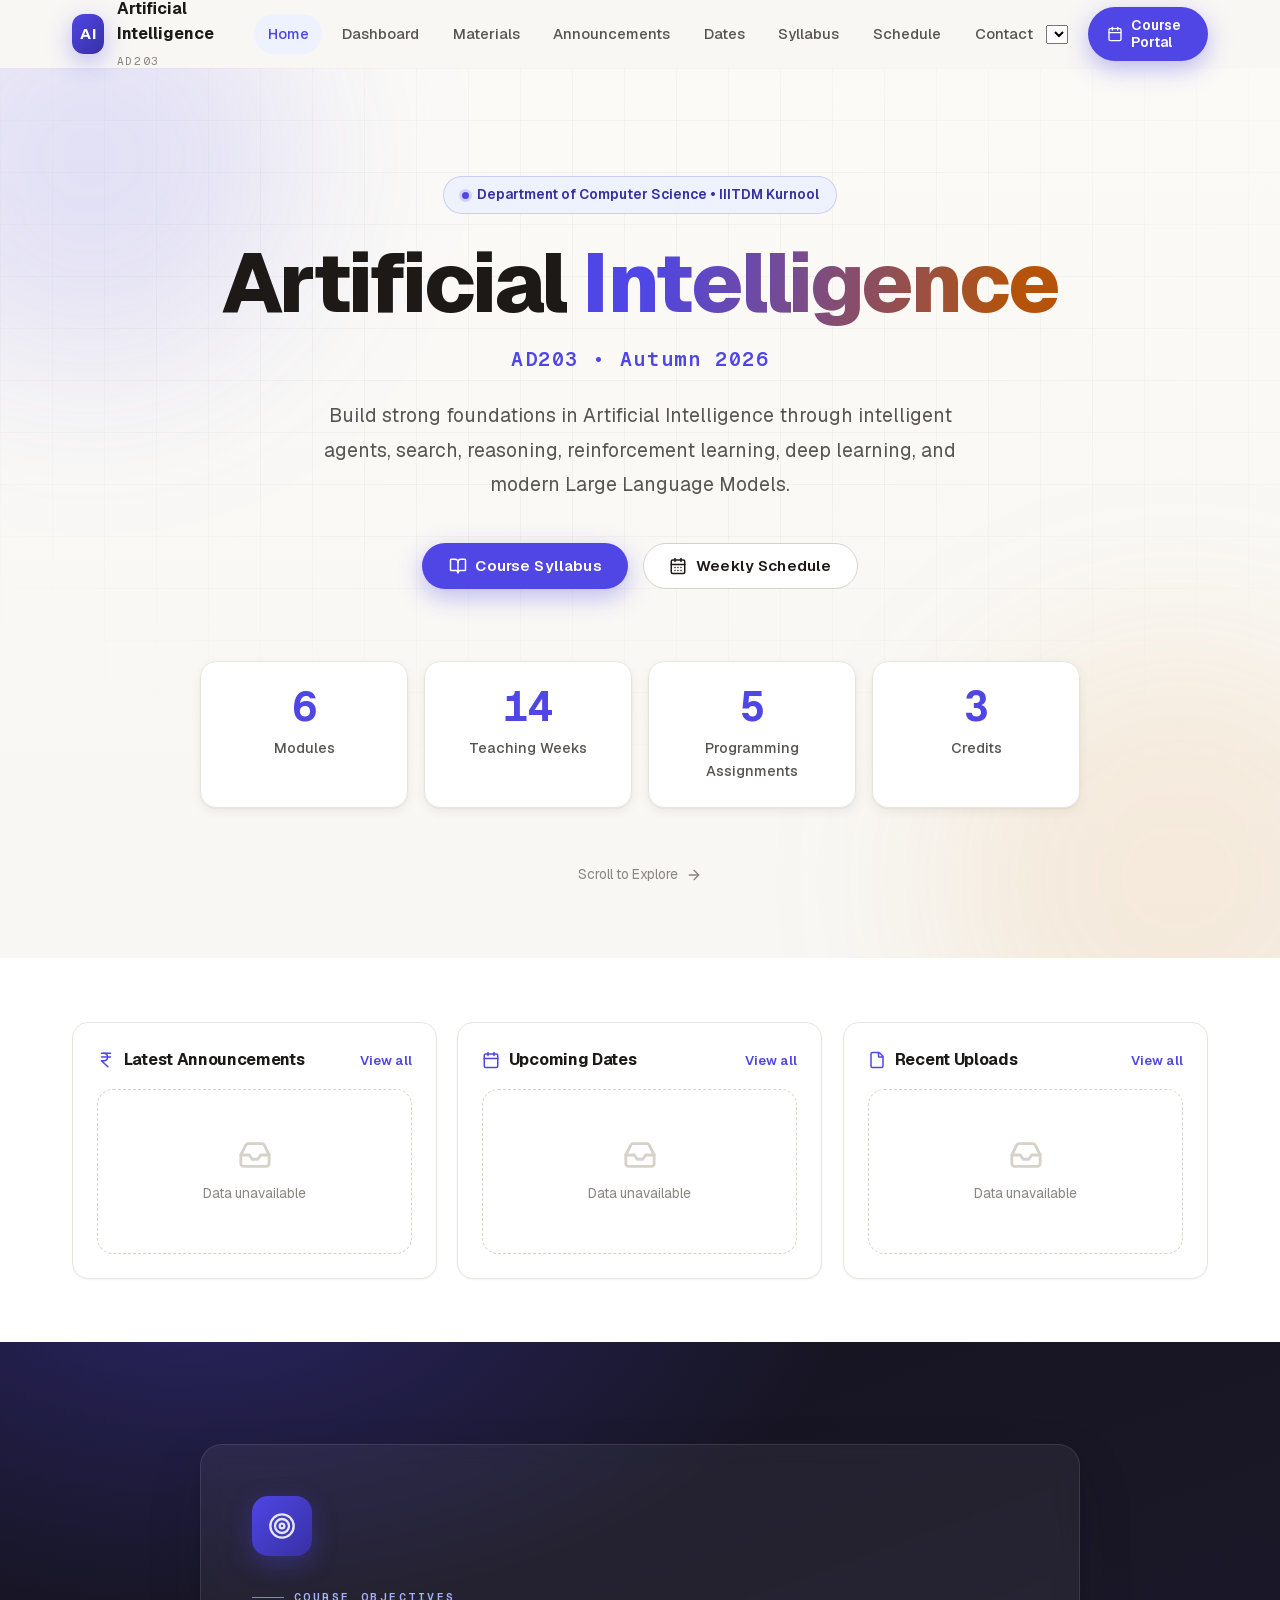
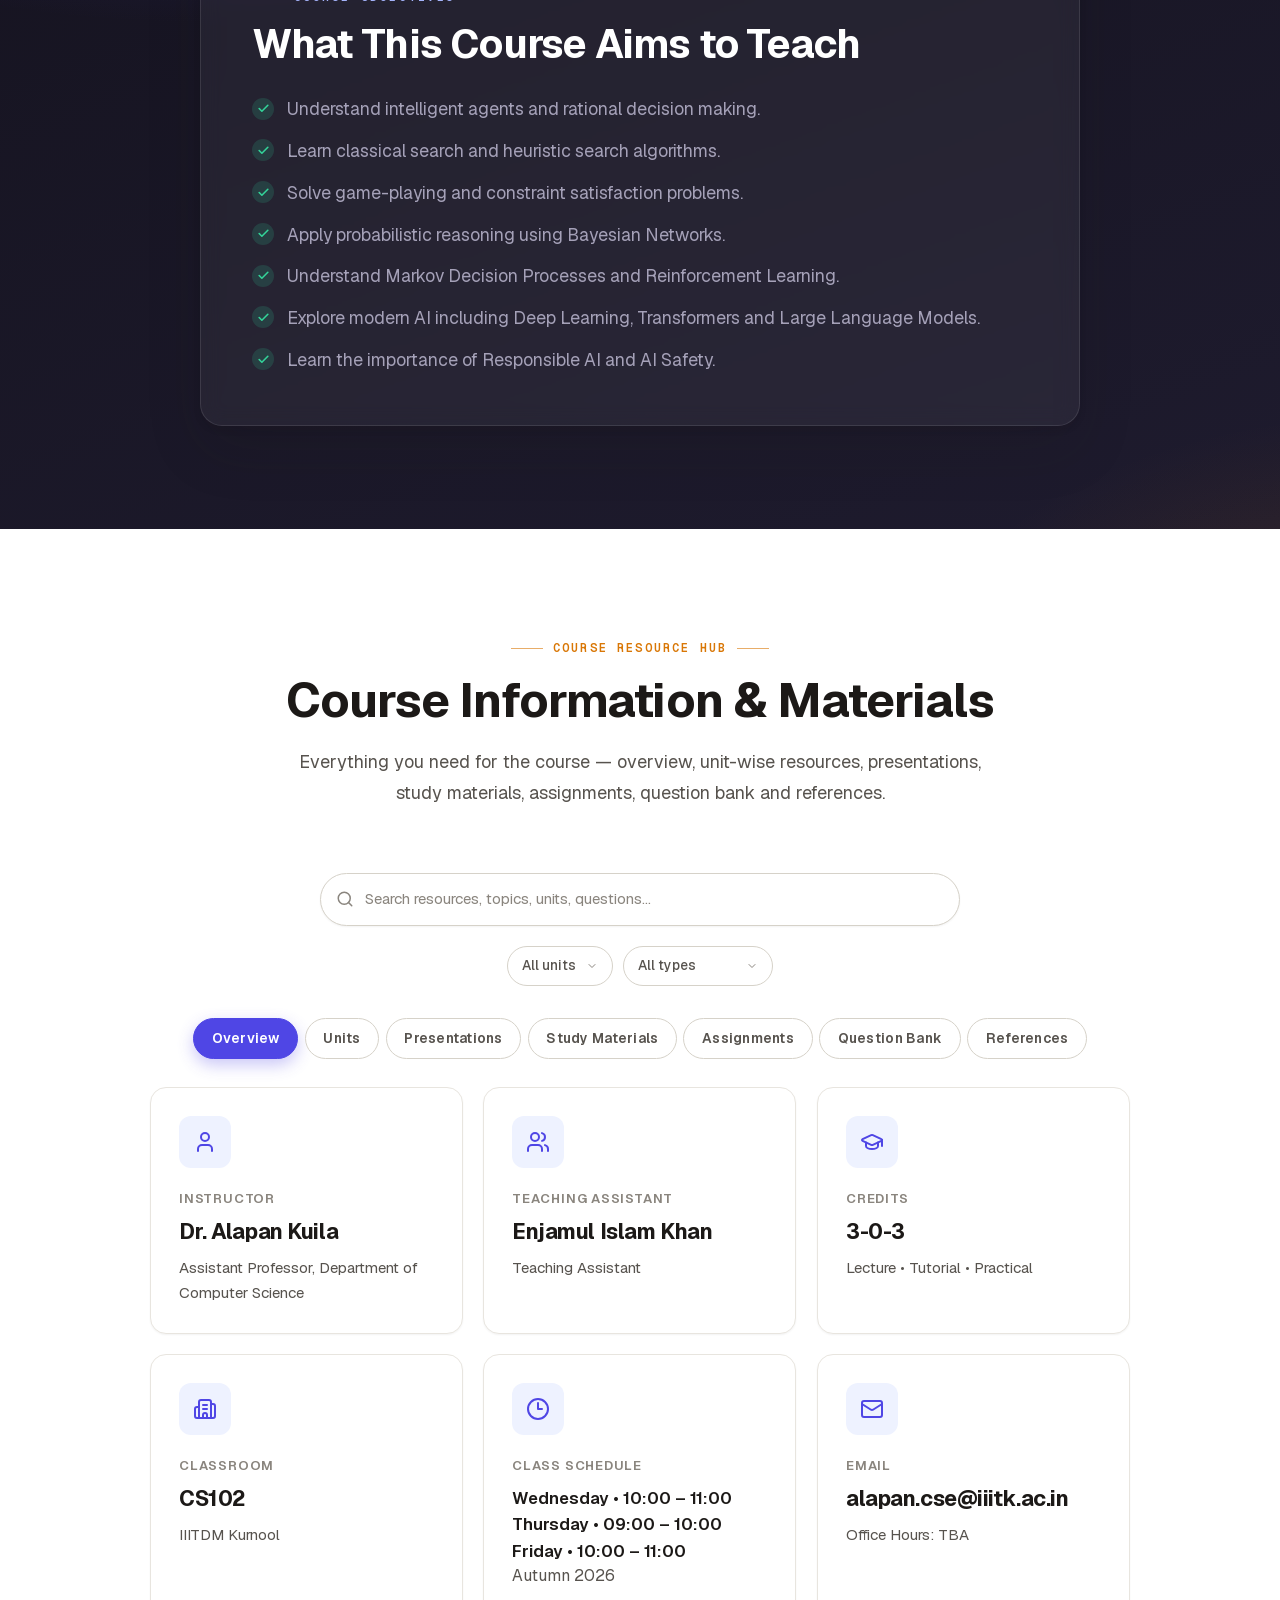
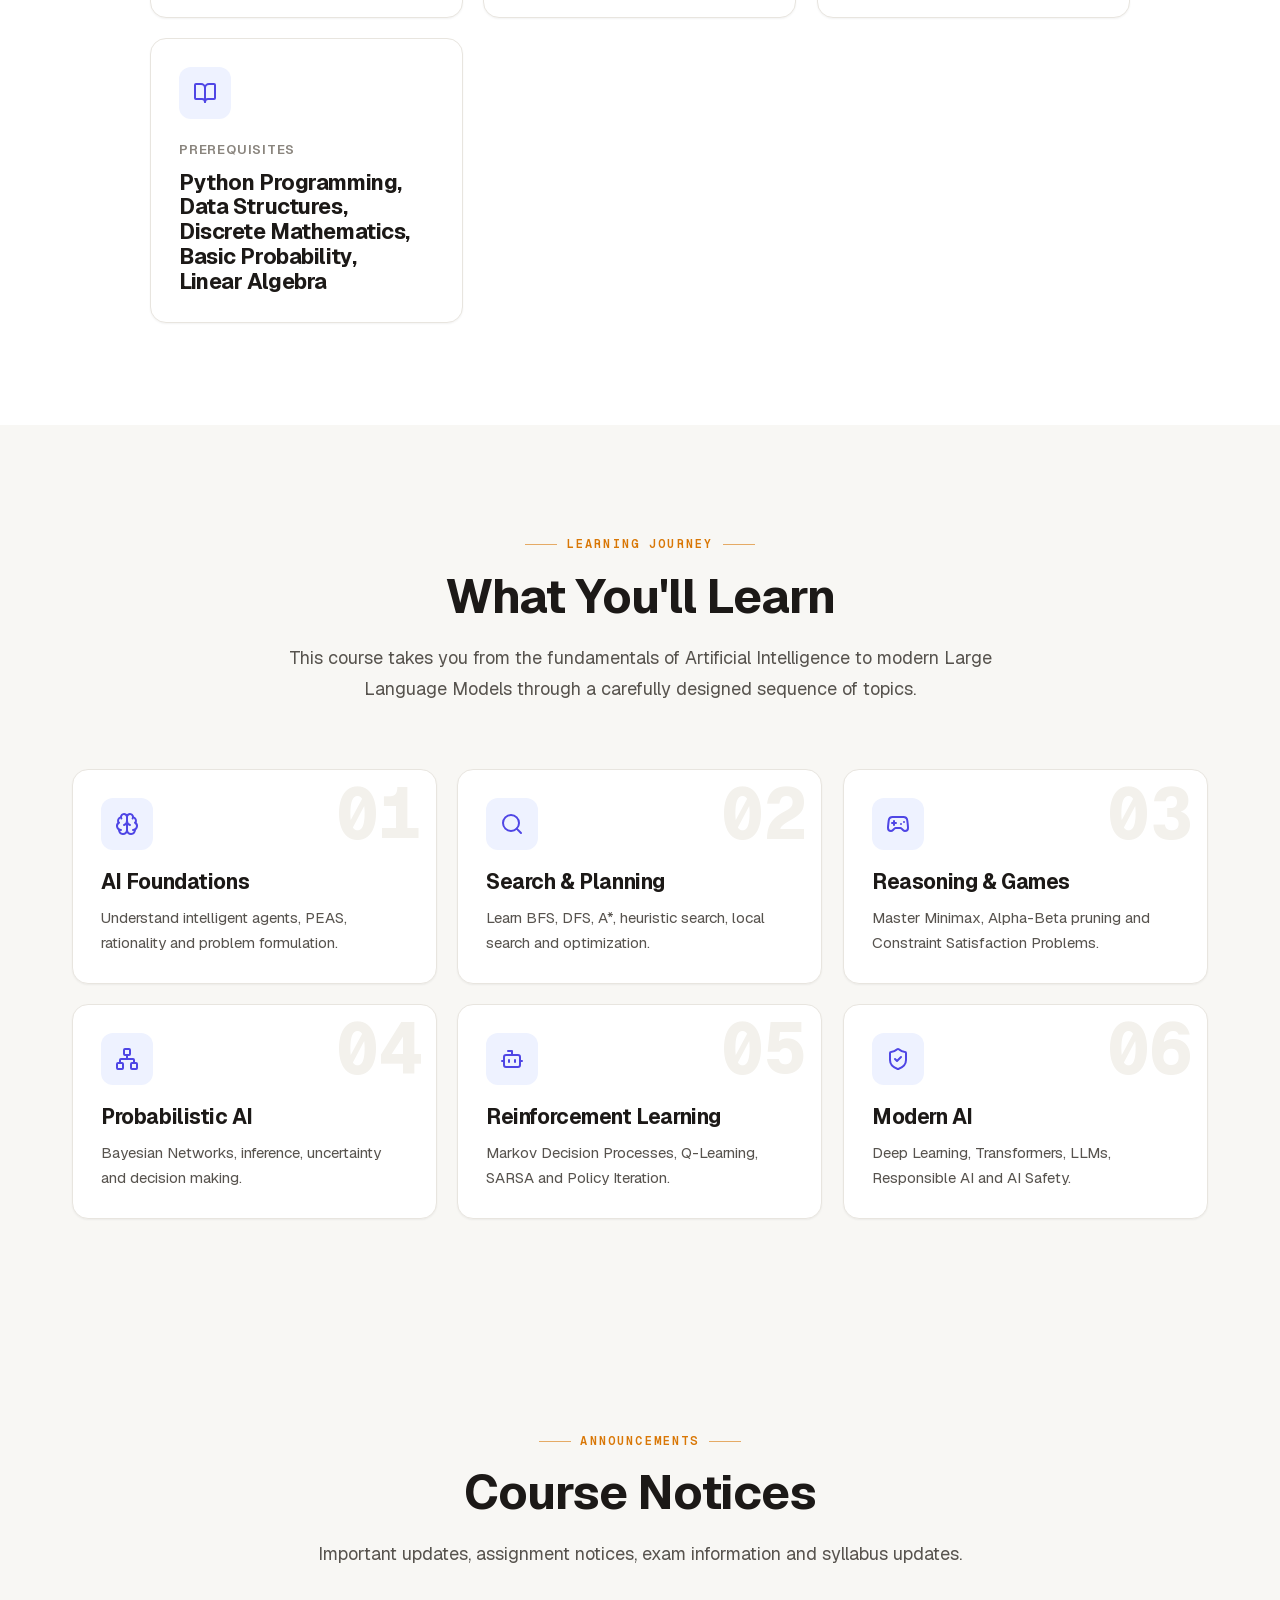
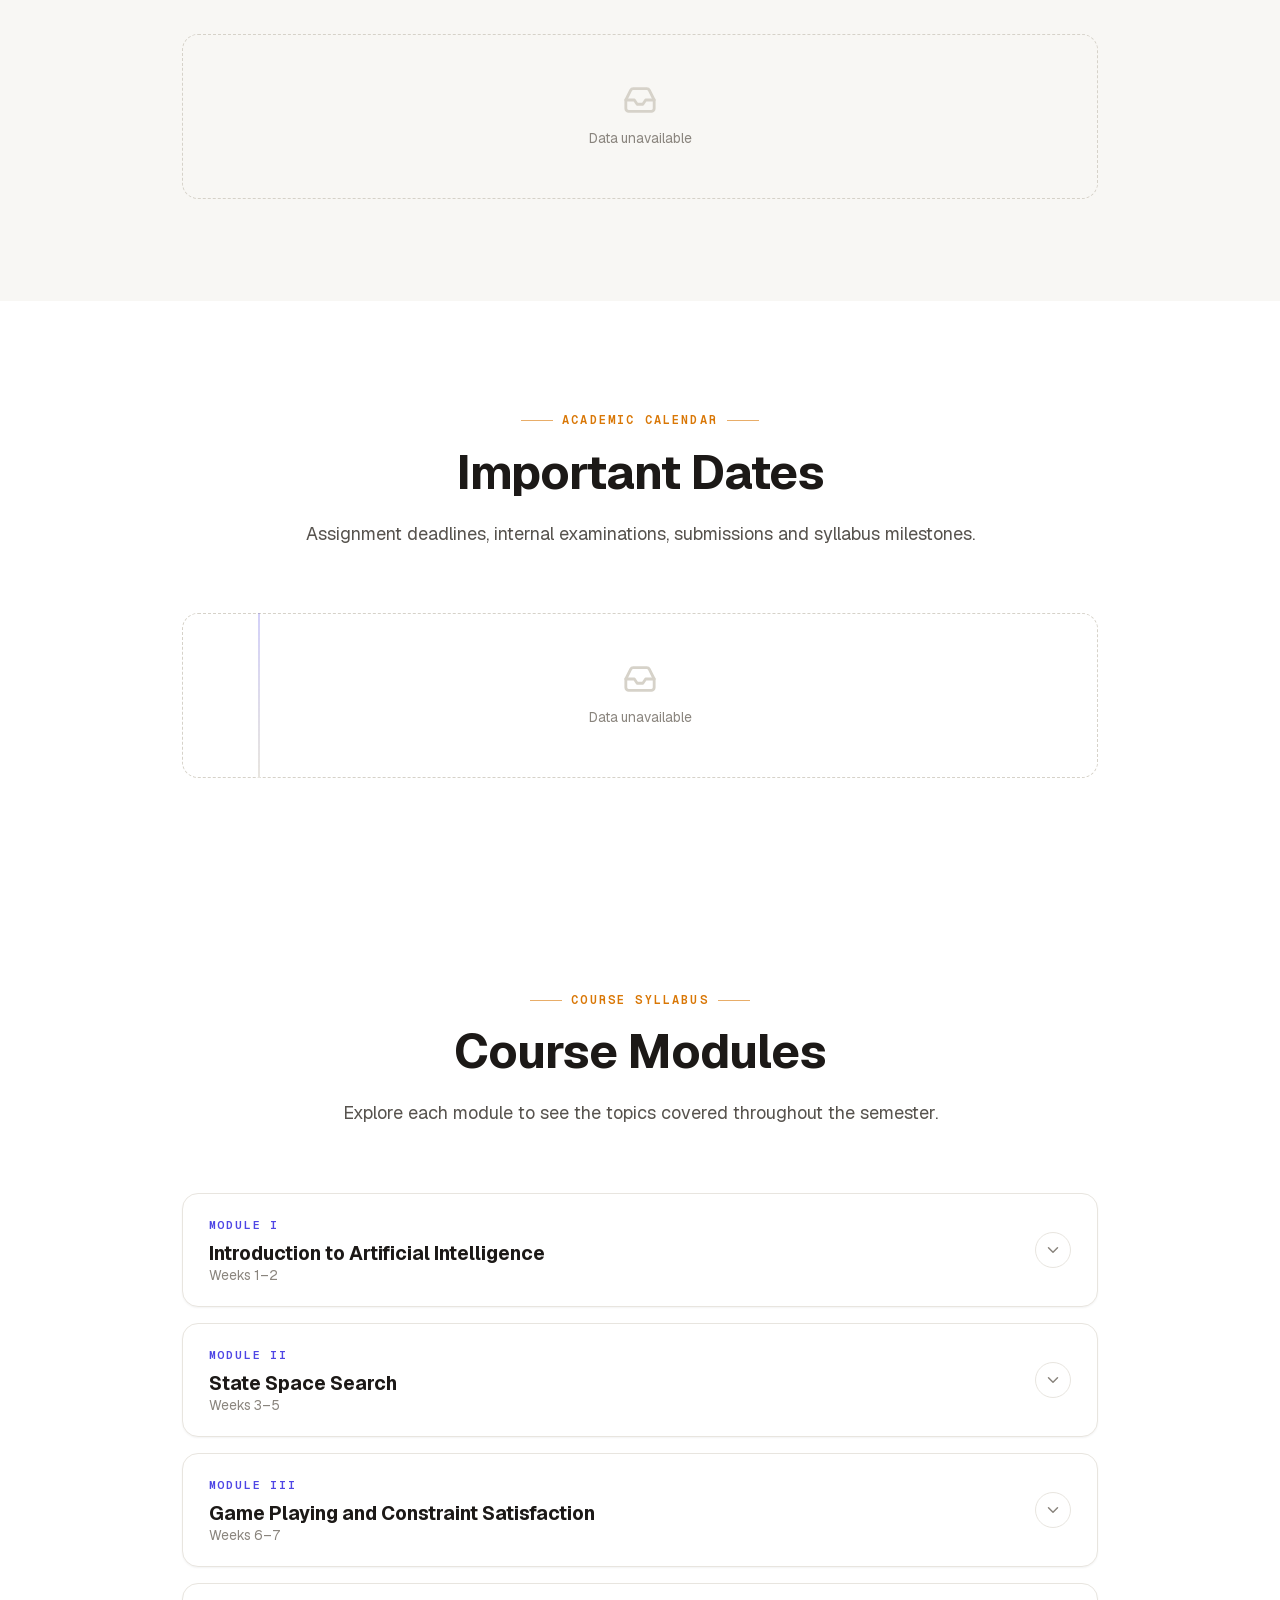
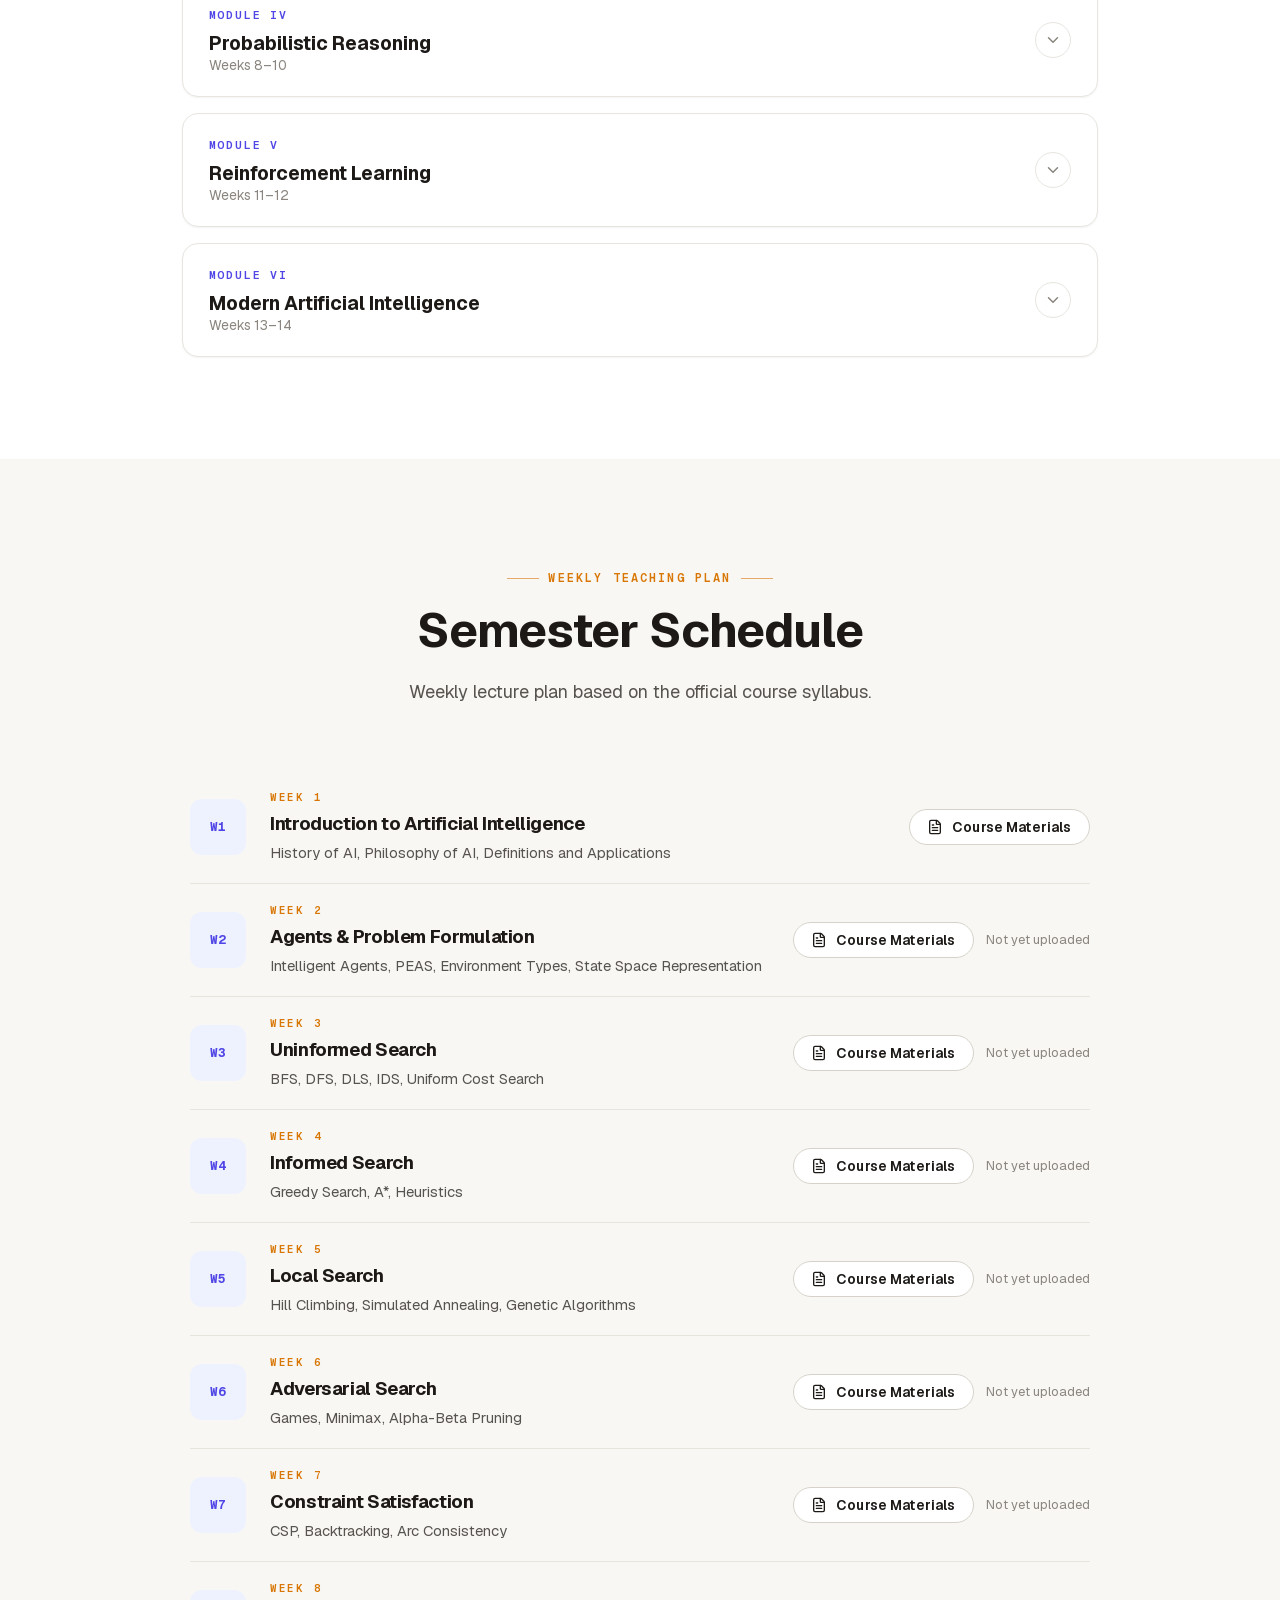
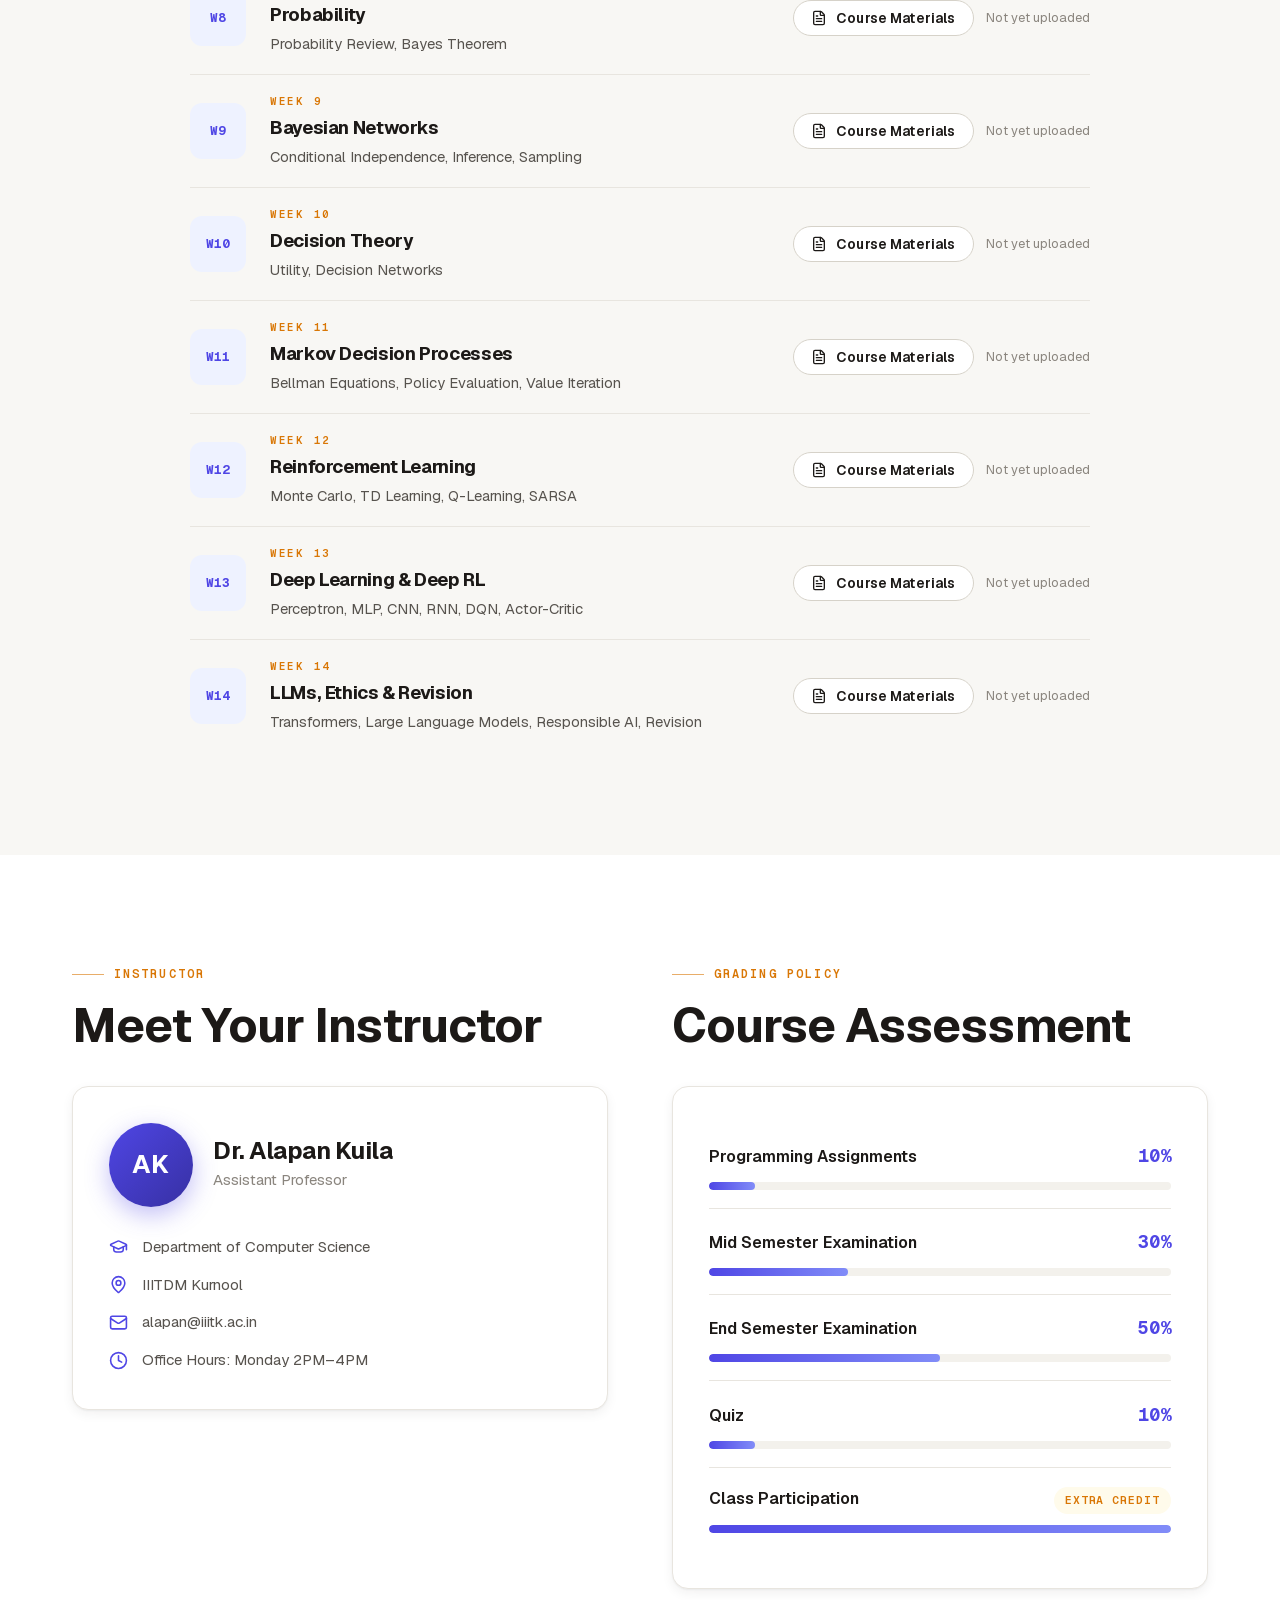
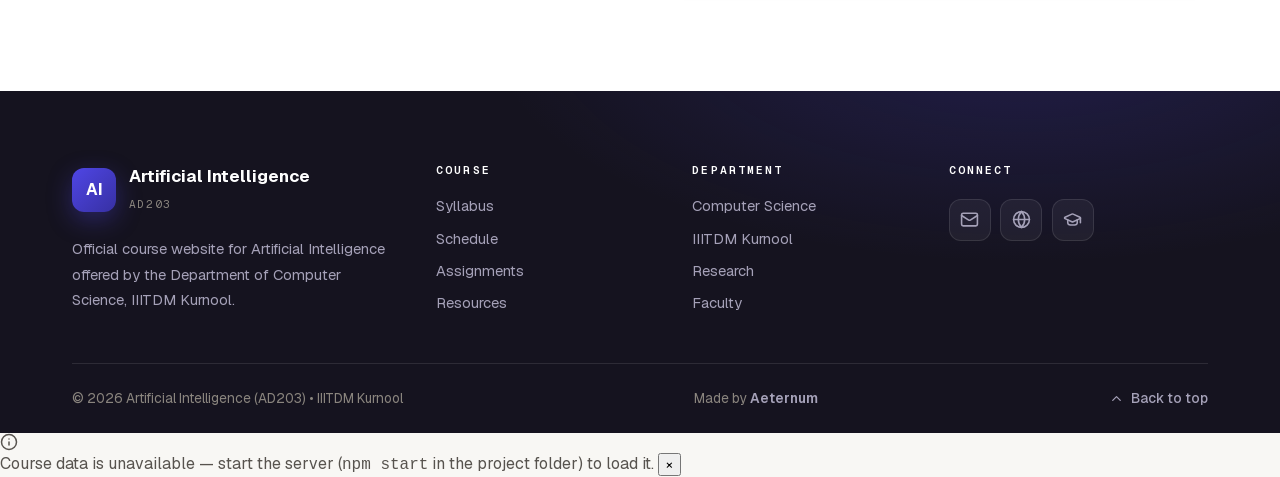
==== commit 336e8f5a: "Add Aeternum credit to site and admin portal" ====
--- a/index.html
+++ b/index.html
@@ -807,6 +807,7 @@
 
       <div class="footer__bottom">
         <p class="footer__copy">&copy; <span id="year">2026</span> Artificial Intelligence (AD203) &bull; IIITDM Kurnool</p>
+        <p class="footer__made">Made by <strong>Aeternum</strong></p>
         <a class="back-top" href="#top">
           <svg xmlns="http://www.w3.org/2000/svg" viewBox="0 0 24 24" fill="none" stroke="currentColor" stroke-width="2" stroke-linecap="round" stroke-linejoin="round" aria-hidden="true"><path d="m18 15-6-6-6 6"/></svg>
           Back to top
--- a/assets/css/styles.css
+++ b/assets/css/styles.css
@@ -1766,6 +1766,15 @@
   color: var(--color-muted);
 }
 
+.footer__made {
+  color: var(--color-muted);
+}
+
+.footer__made strong {
+  color: var(--color-night-body);
+  font-weight: 600;
+}
+
 .back-top {
   display: inline-flex;
   align-items: center;
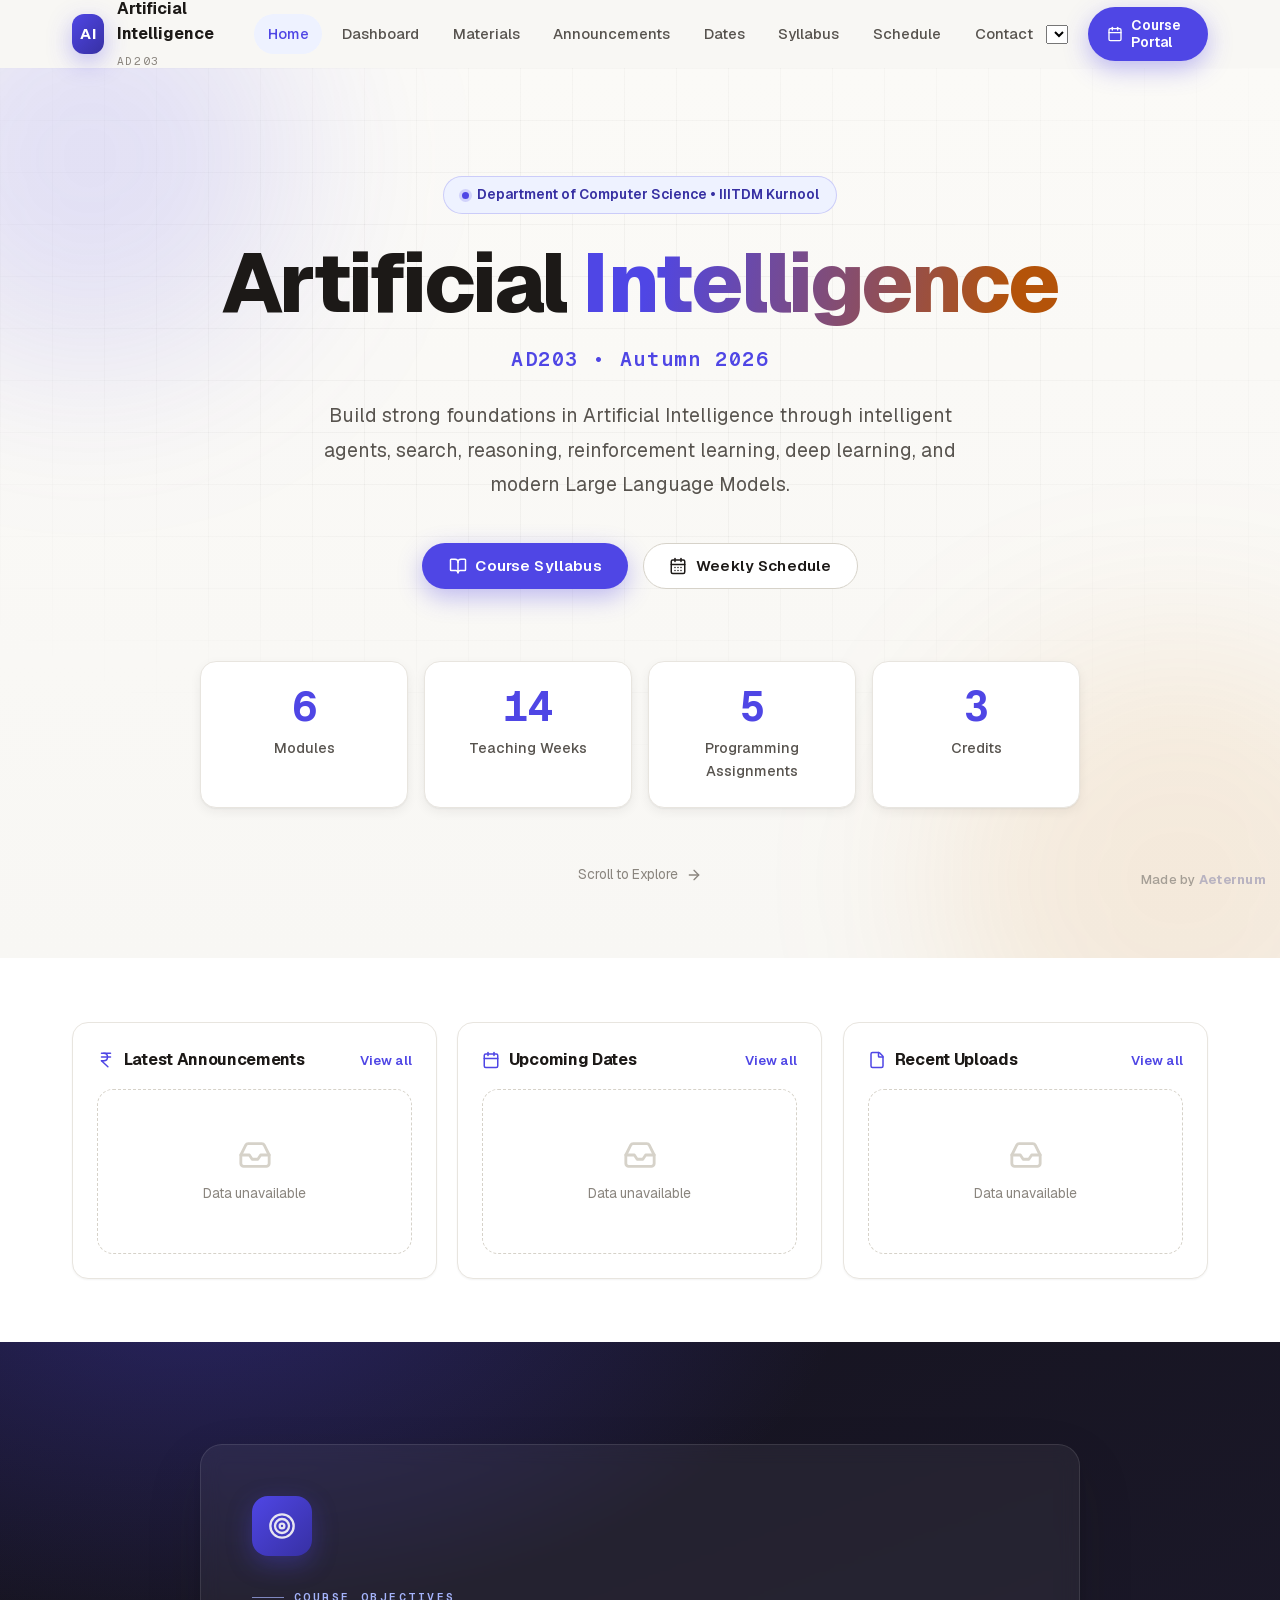
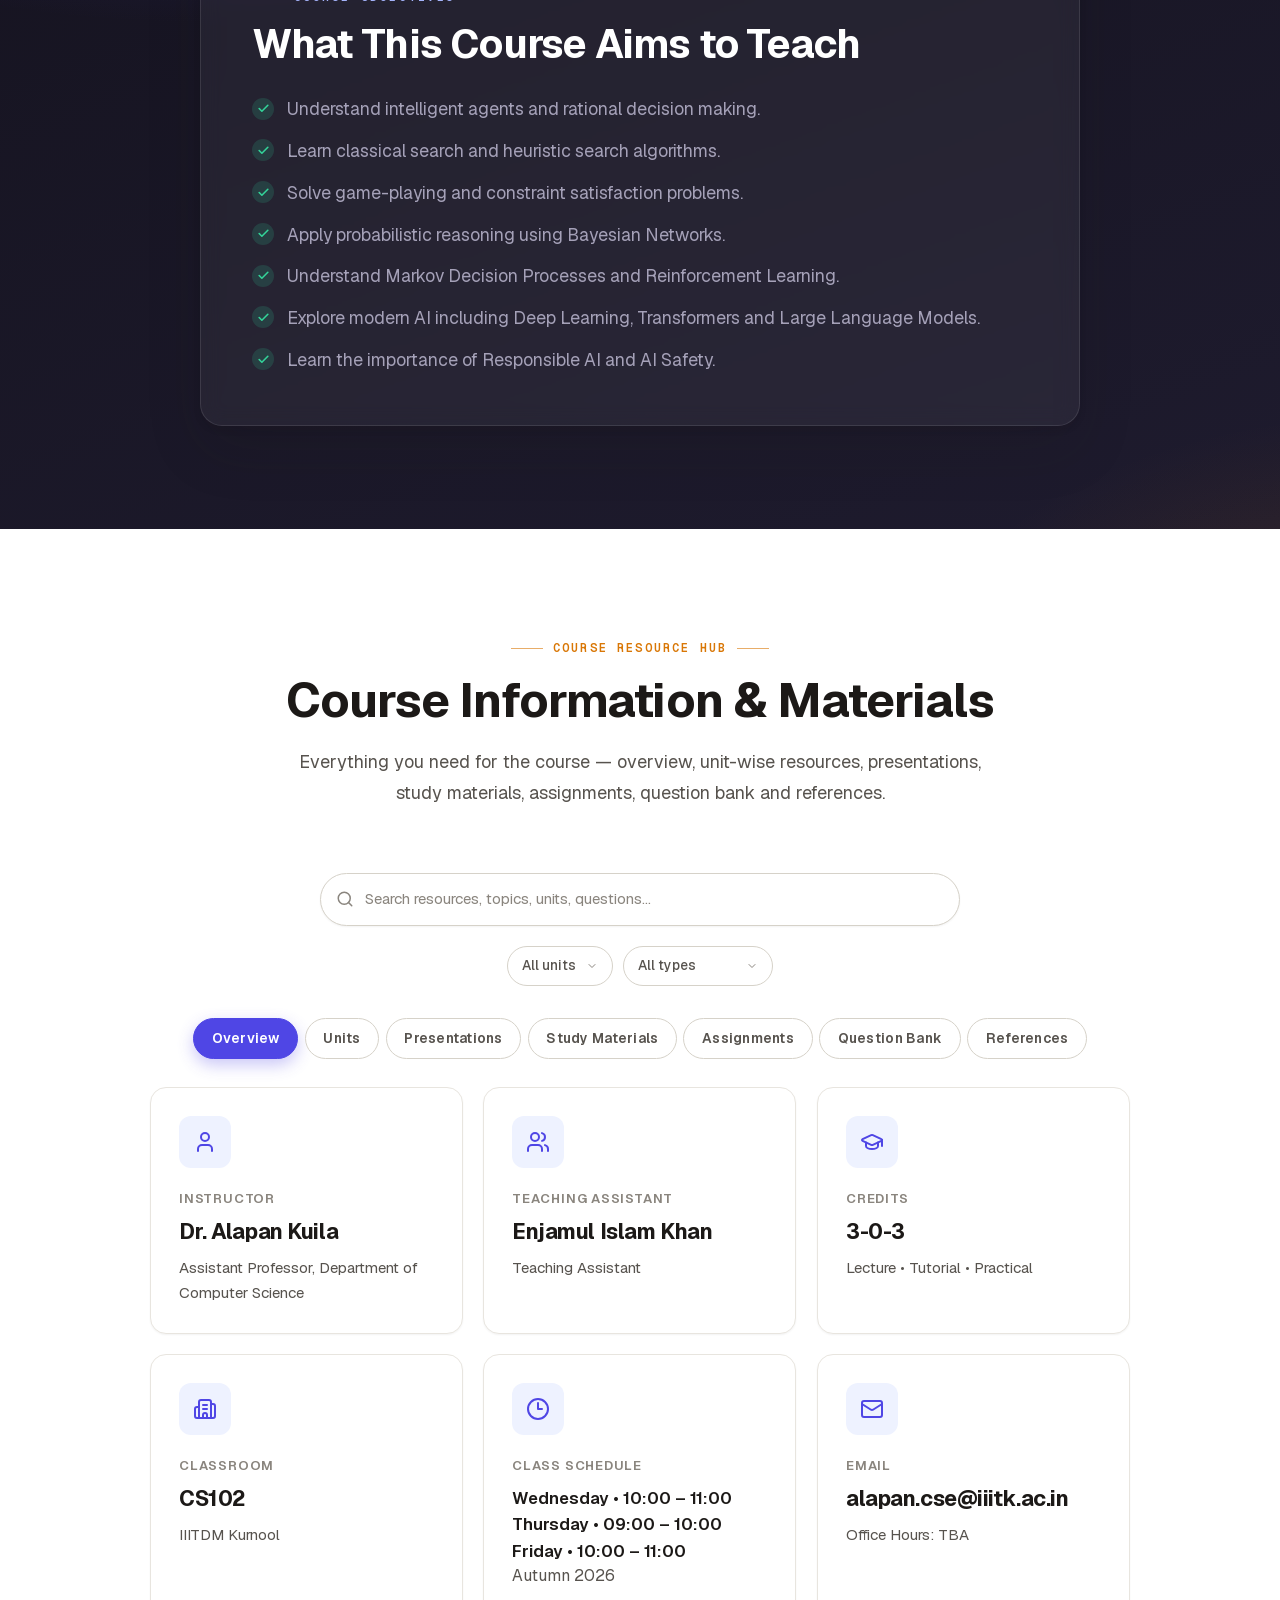
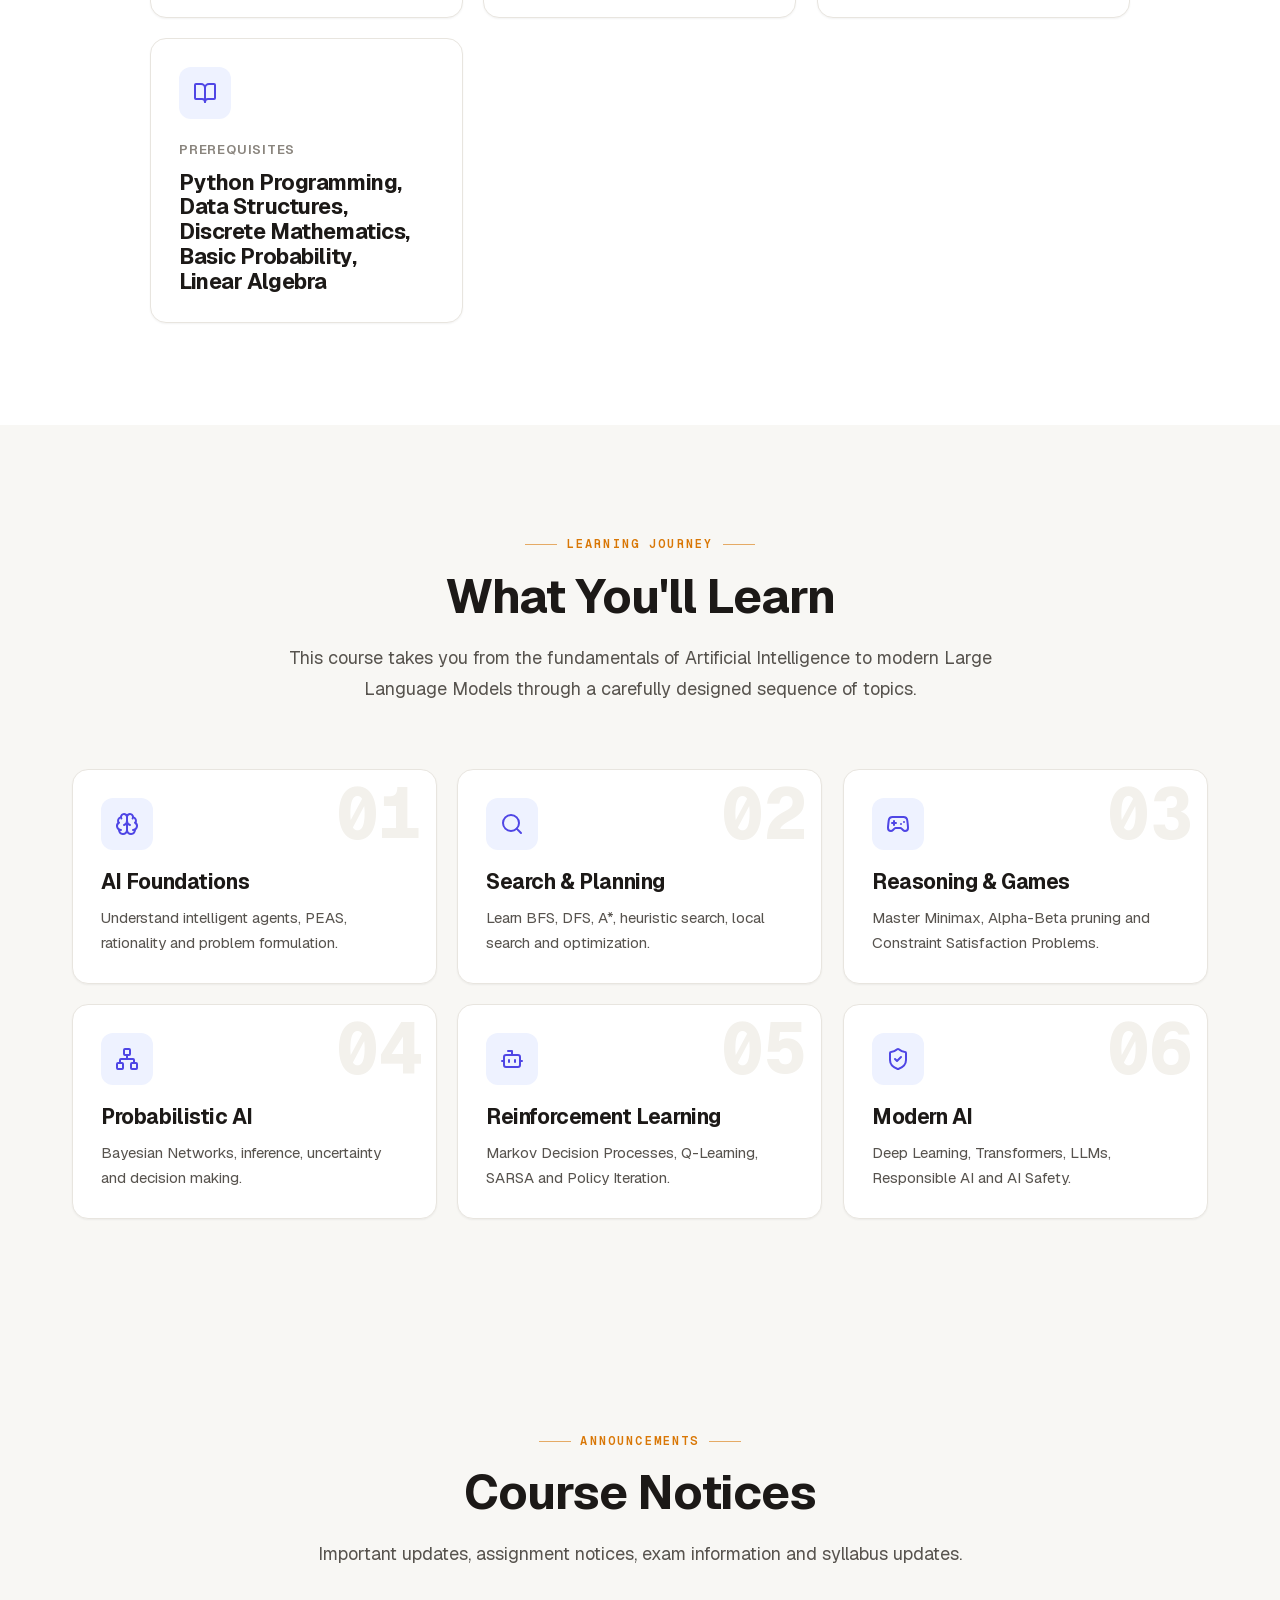
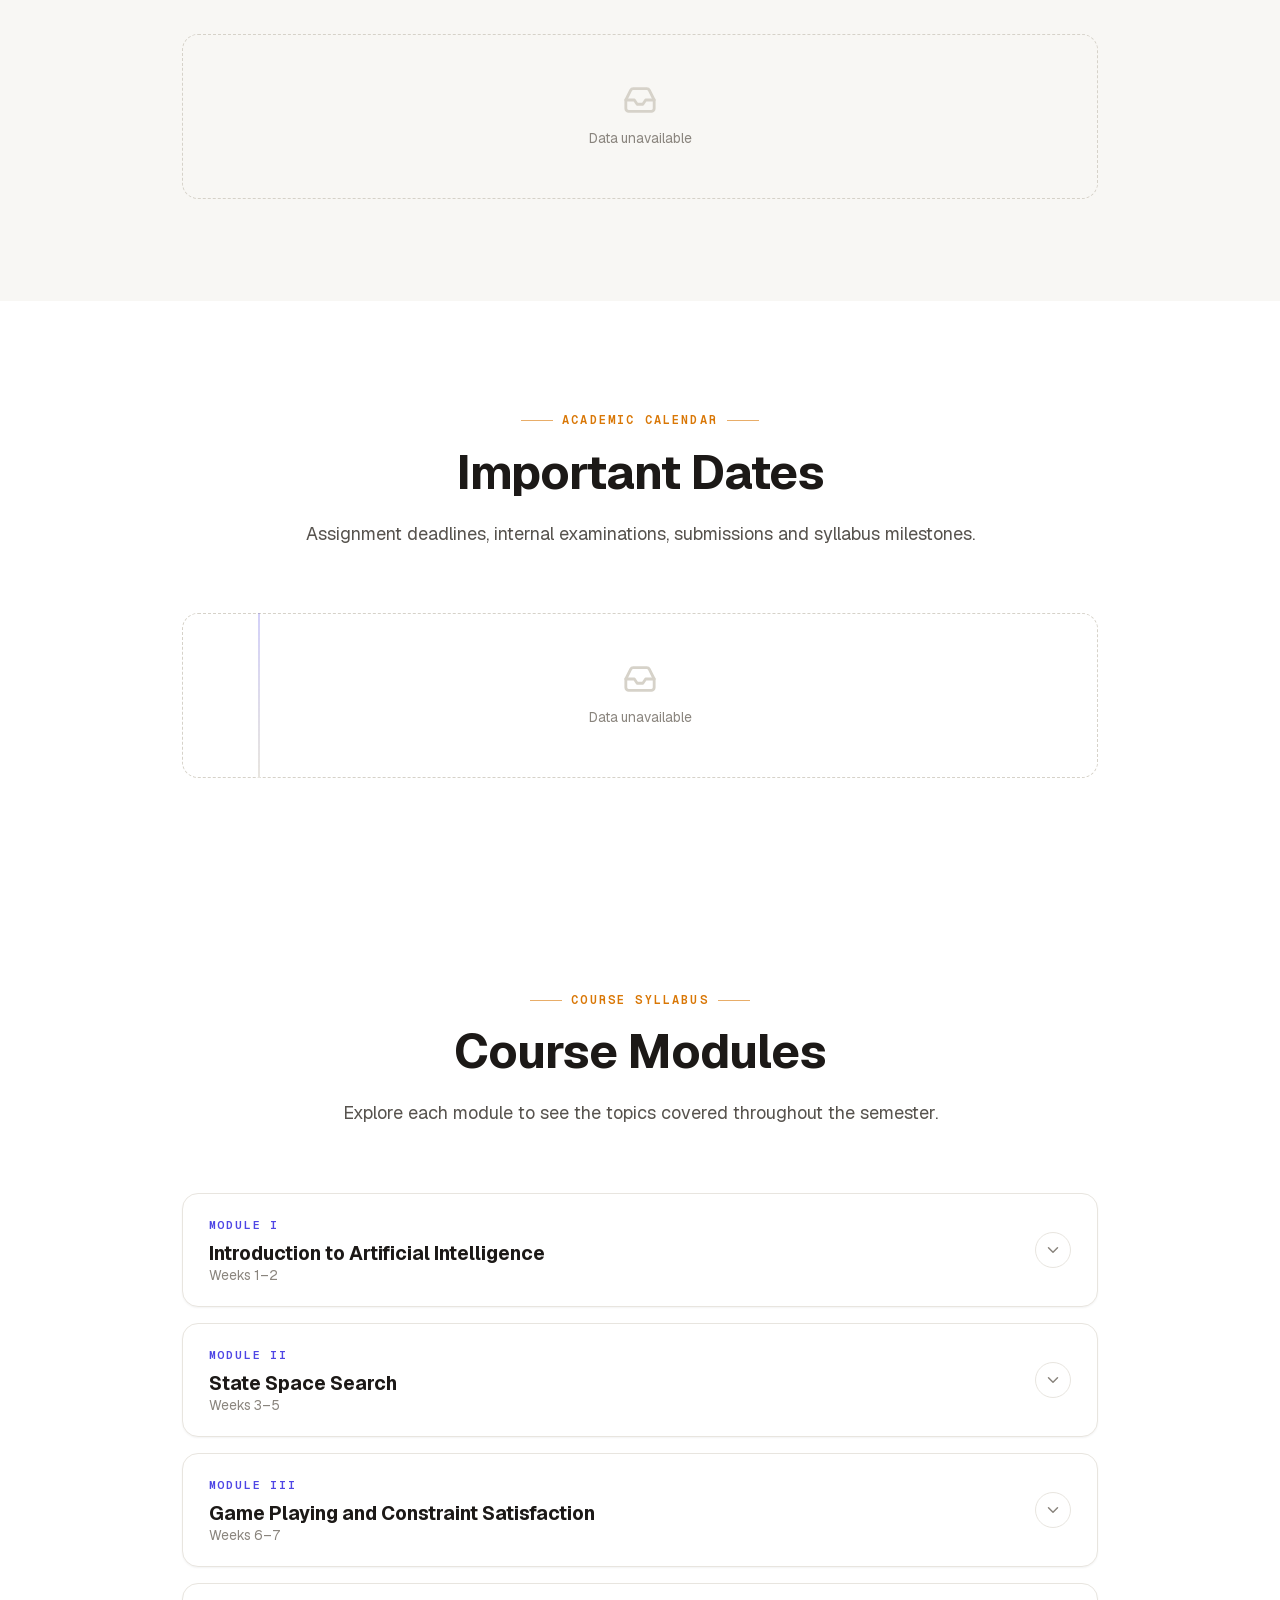
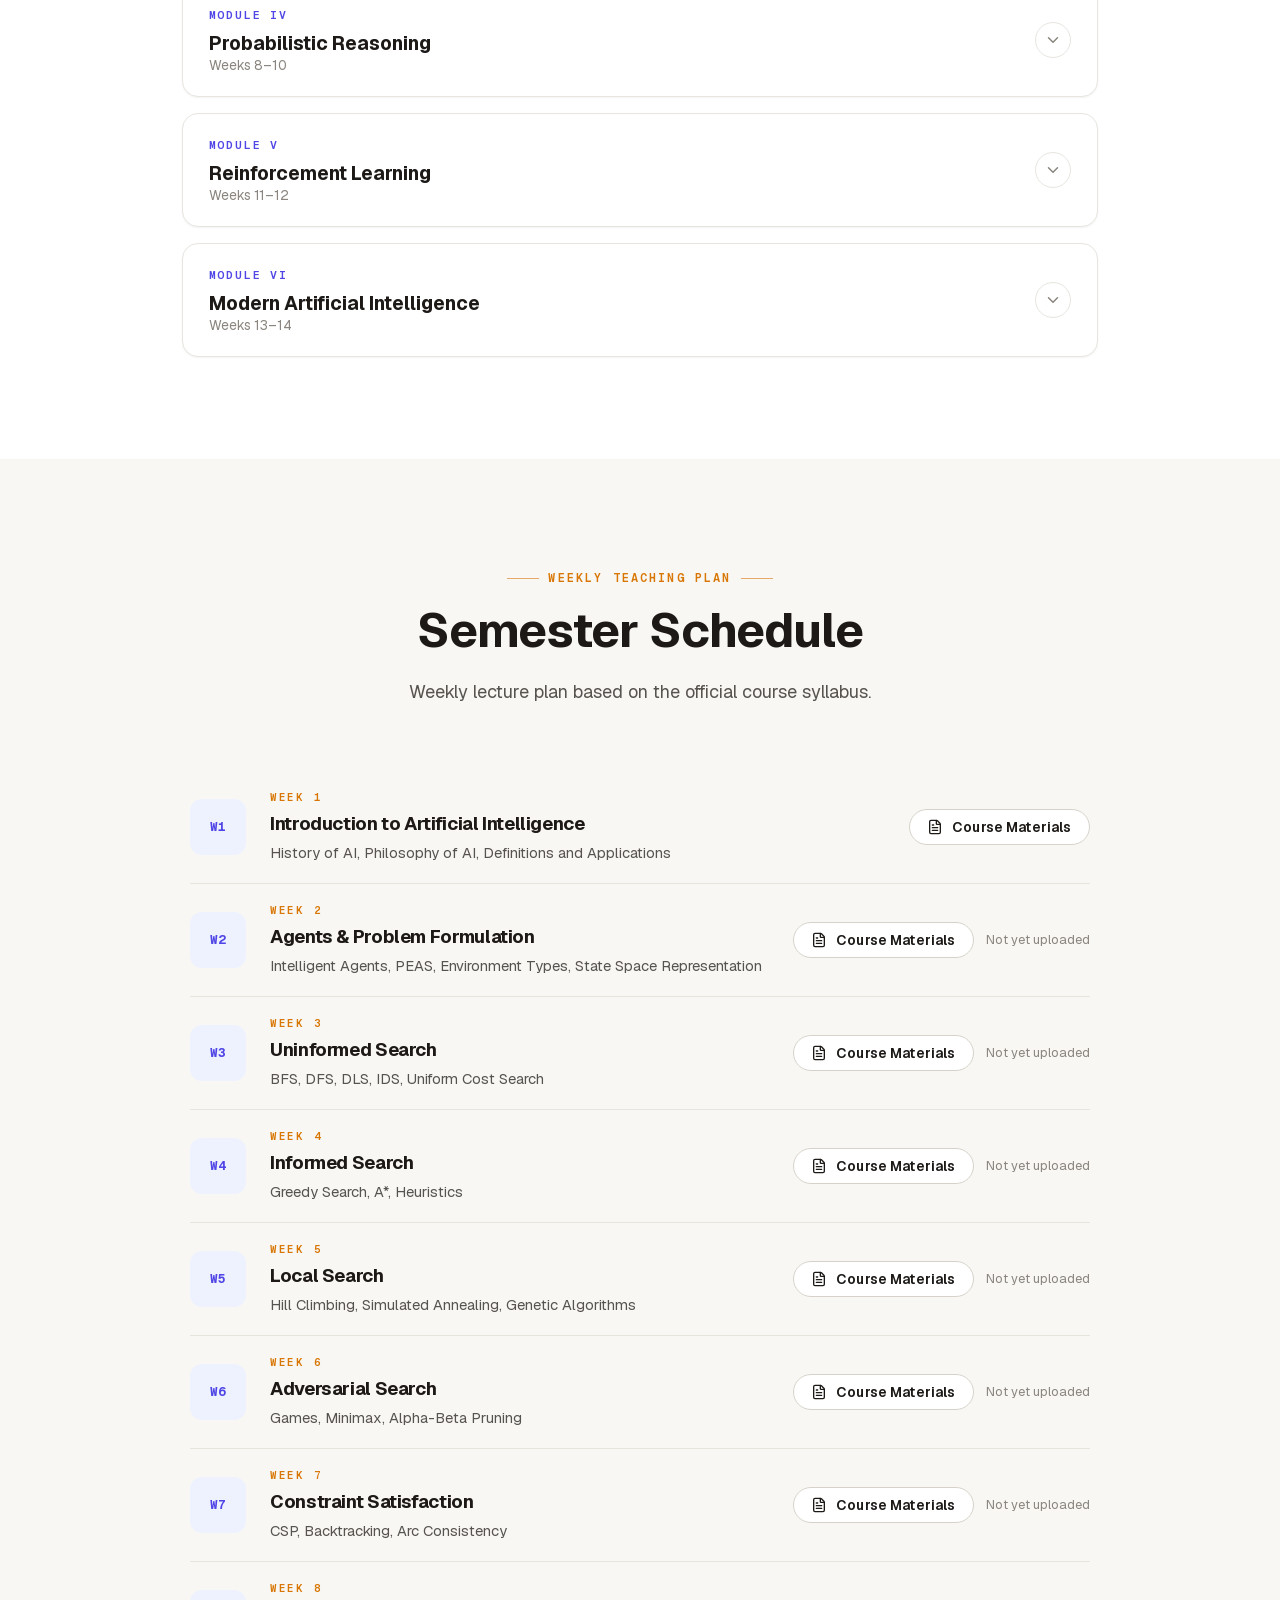
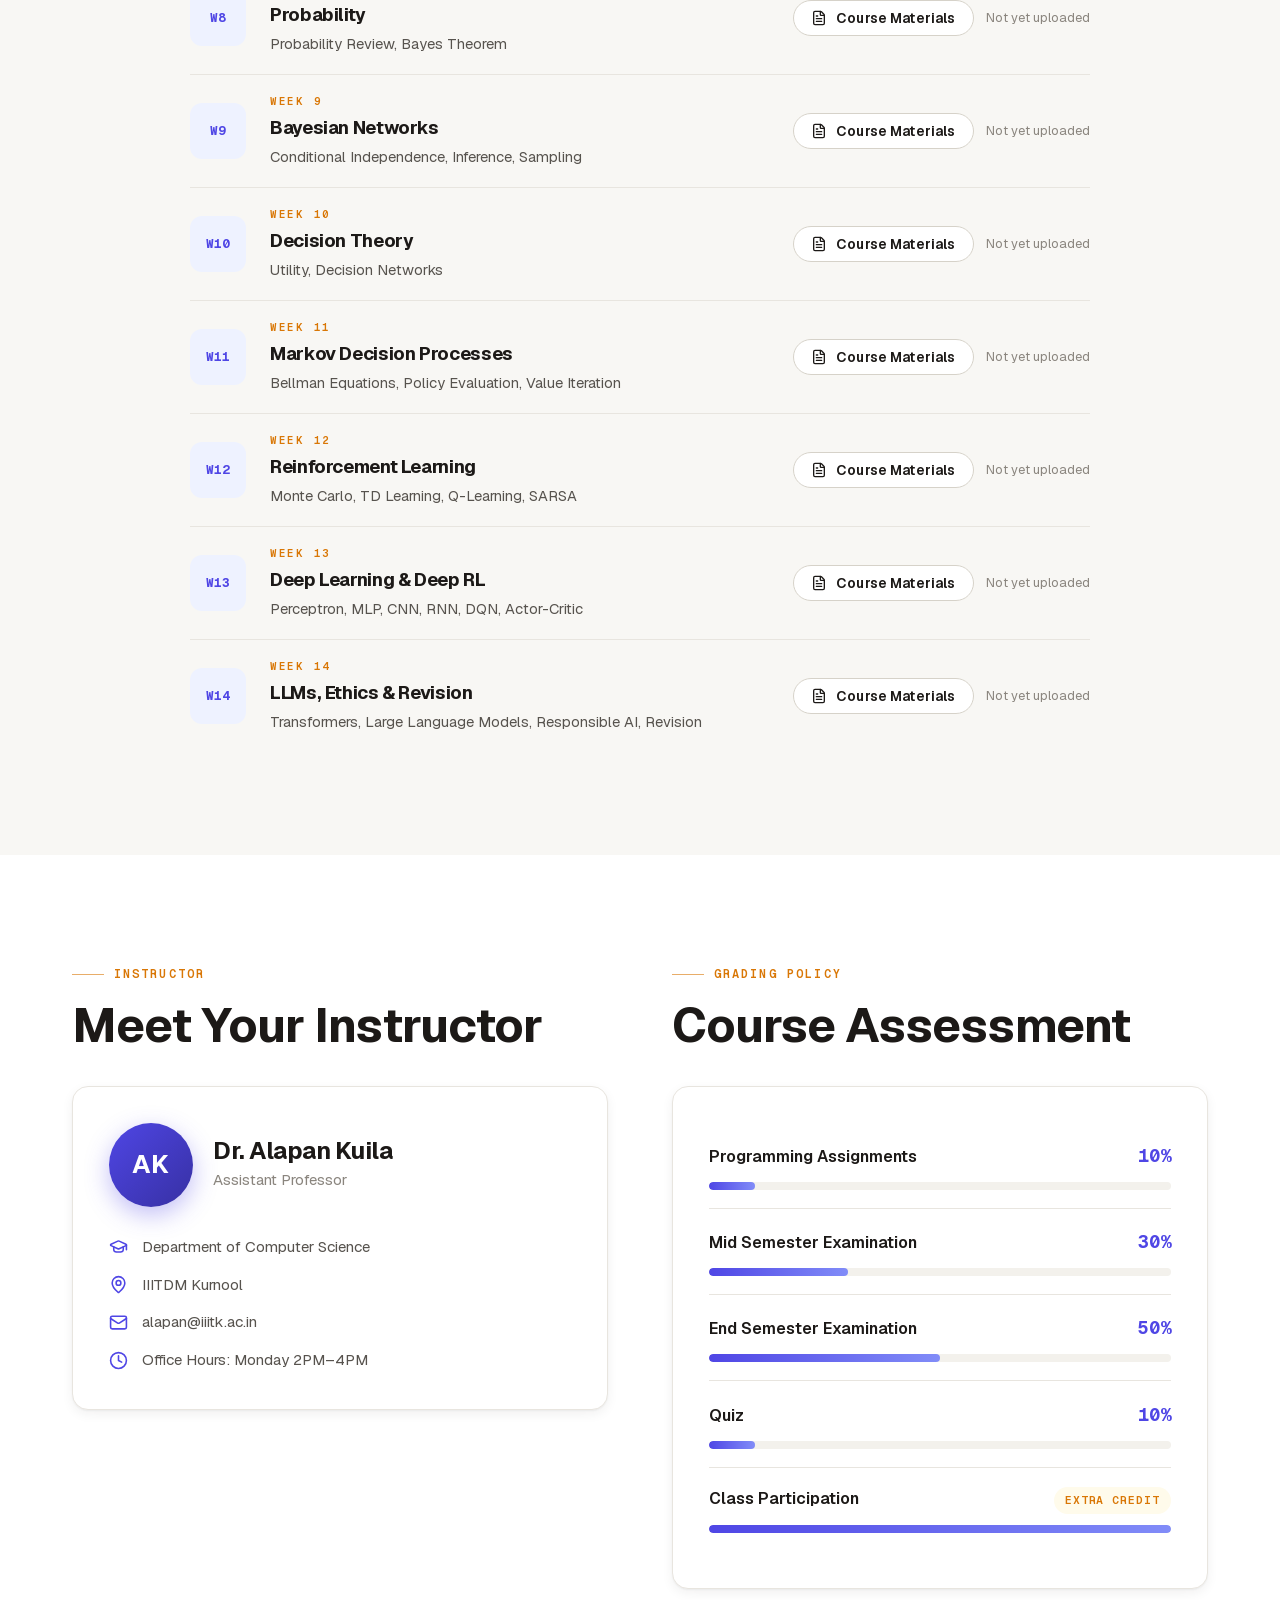
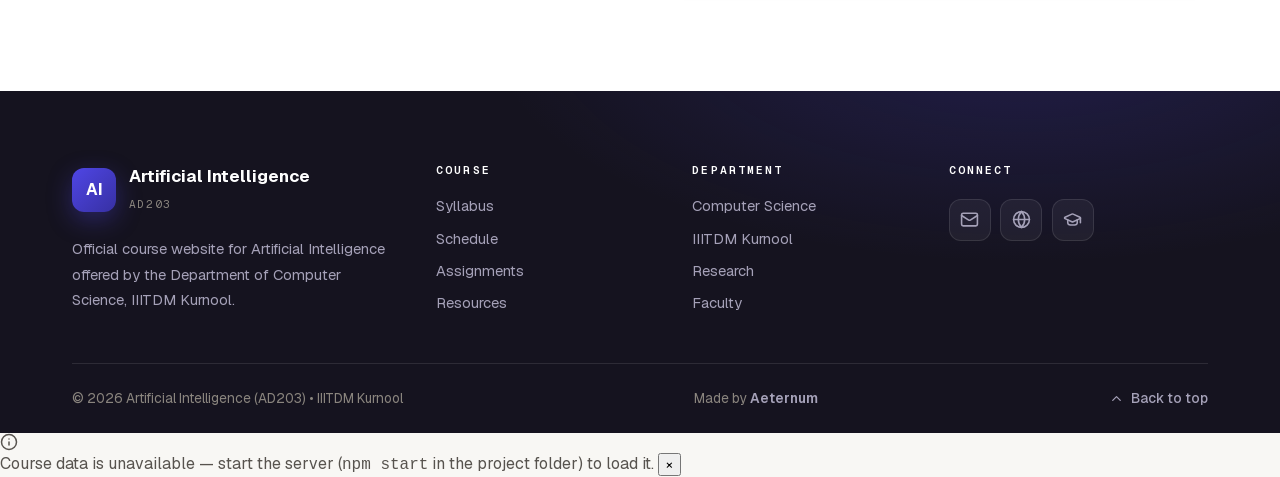
==== commit fc71ace3: "Add always-visible Aeternum watermark" ====
--- a/index.html
+++ b/index.html
@@ -842,6 +842,9 @@
     <button data-dismiss-notice aria-label="Dismiss">&times;</button>
   </div>
 
+  <!-- Watermark -->
+  <div class="watermark" aria-hidden="true">Made by <strong>Aeternum</strong></div>
+
   <script src="assets/js/api.js" defer></script>
   <script src="assets/js/main.js" defer></script>
   <script src="assets/js/portal.js" defer></script>
--- a/assets/css/styles.css
+++ b/assets/css/styles.css
@@ -1775,6 +1775,26 @@
   font-weight: 600;
 }
 
+/* Fixed watermark — always visible at the bottom of the screen */
+.watermark {
+  position: fixed;
+  bottom: 10px;
+  right: 14px;
+  z-index: 9999;
+  font-size: 0.8rem;
+  color: var(--color-muted);
+  opacity: 0.75;
+  pointer-events: none;
+  user-select: none;
+  font-weight: 500;
+  letter-spacing: 0.02em;
+}
+
+.watermark strong {
+  color: var(--color-night-body);
+  font-weight: 700;
+}
+
 .back-top {
   display: inline-flex;
   align-items: center;
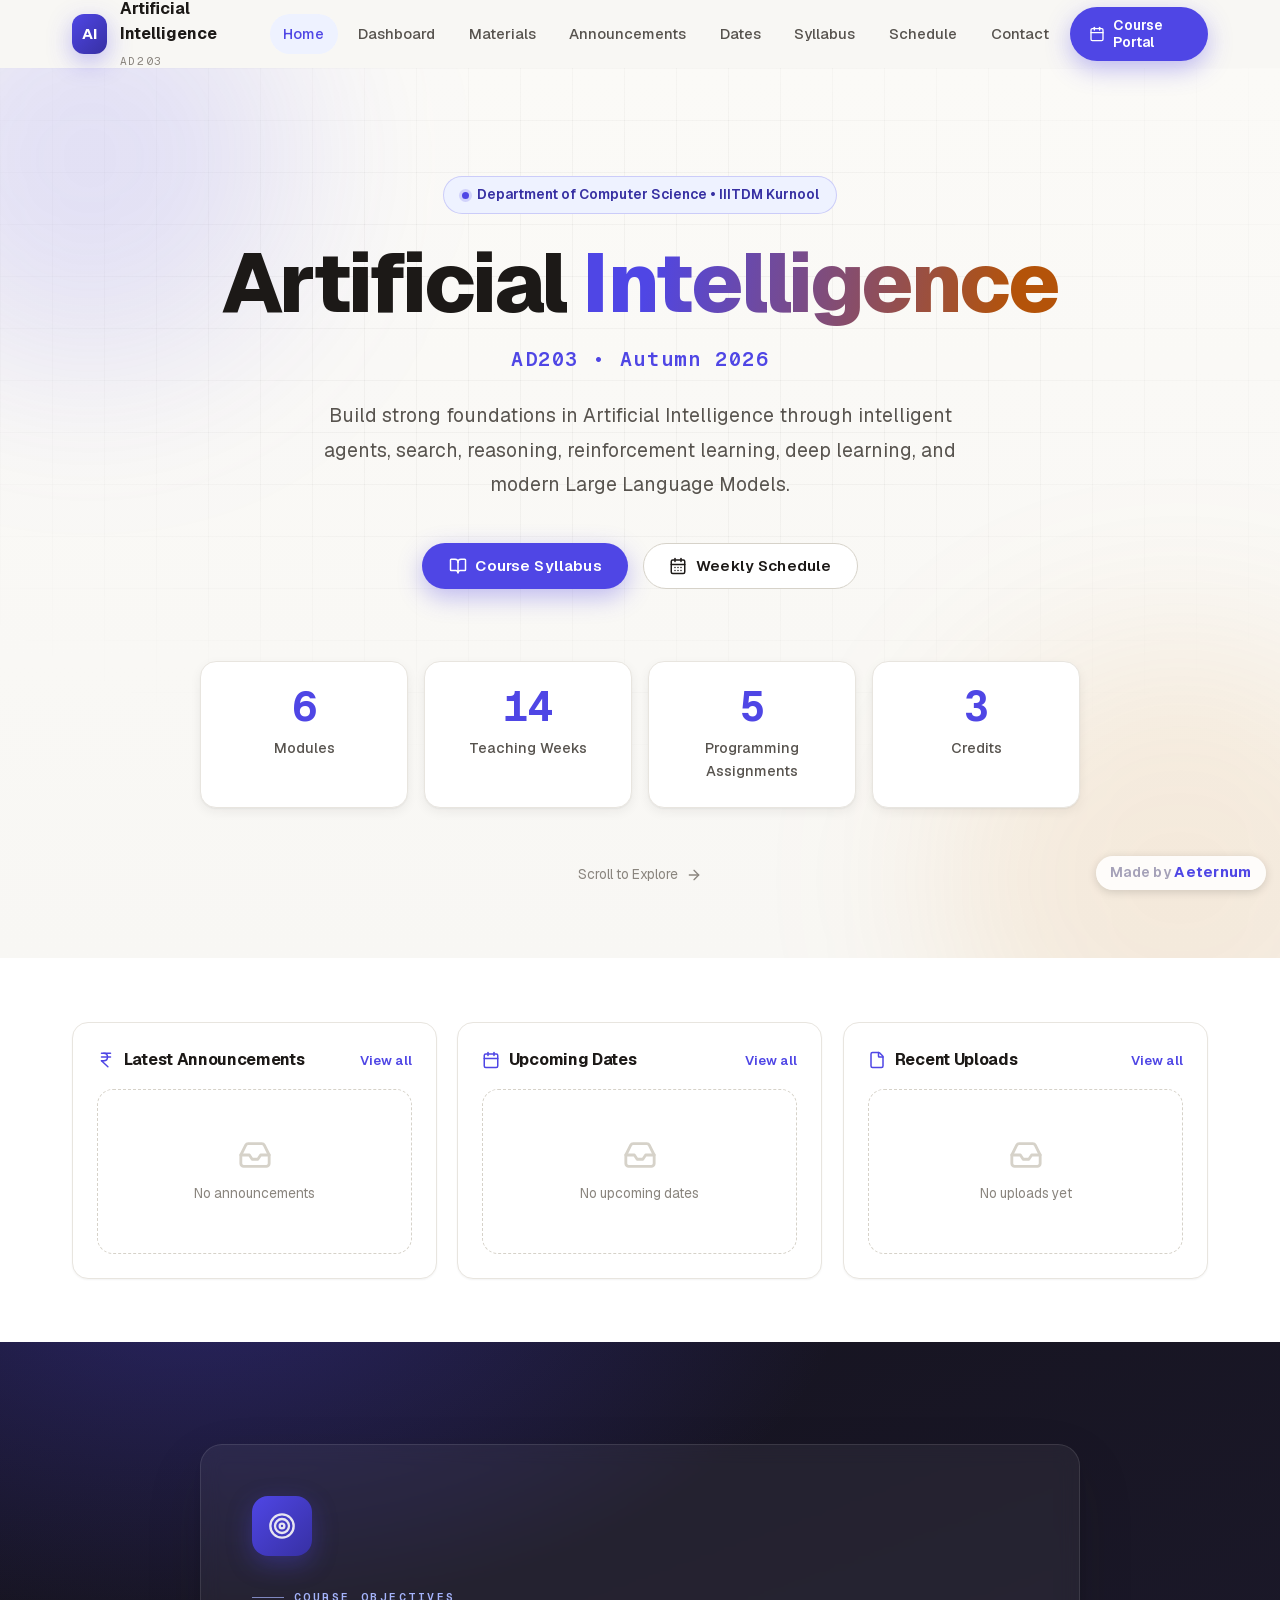
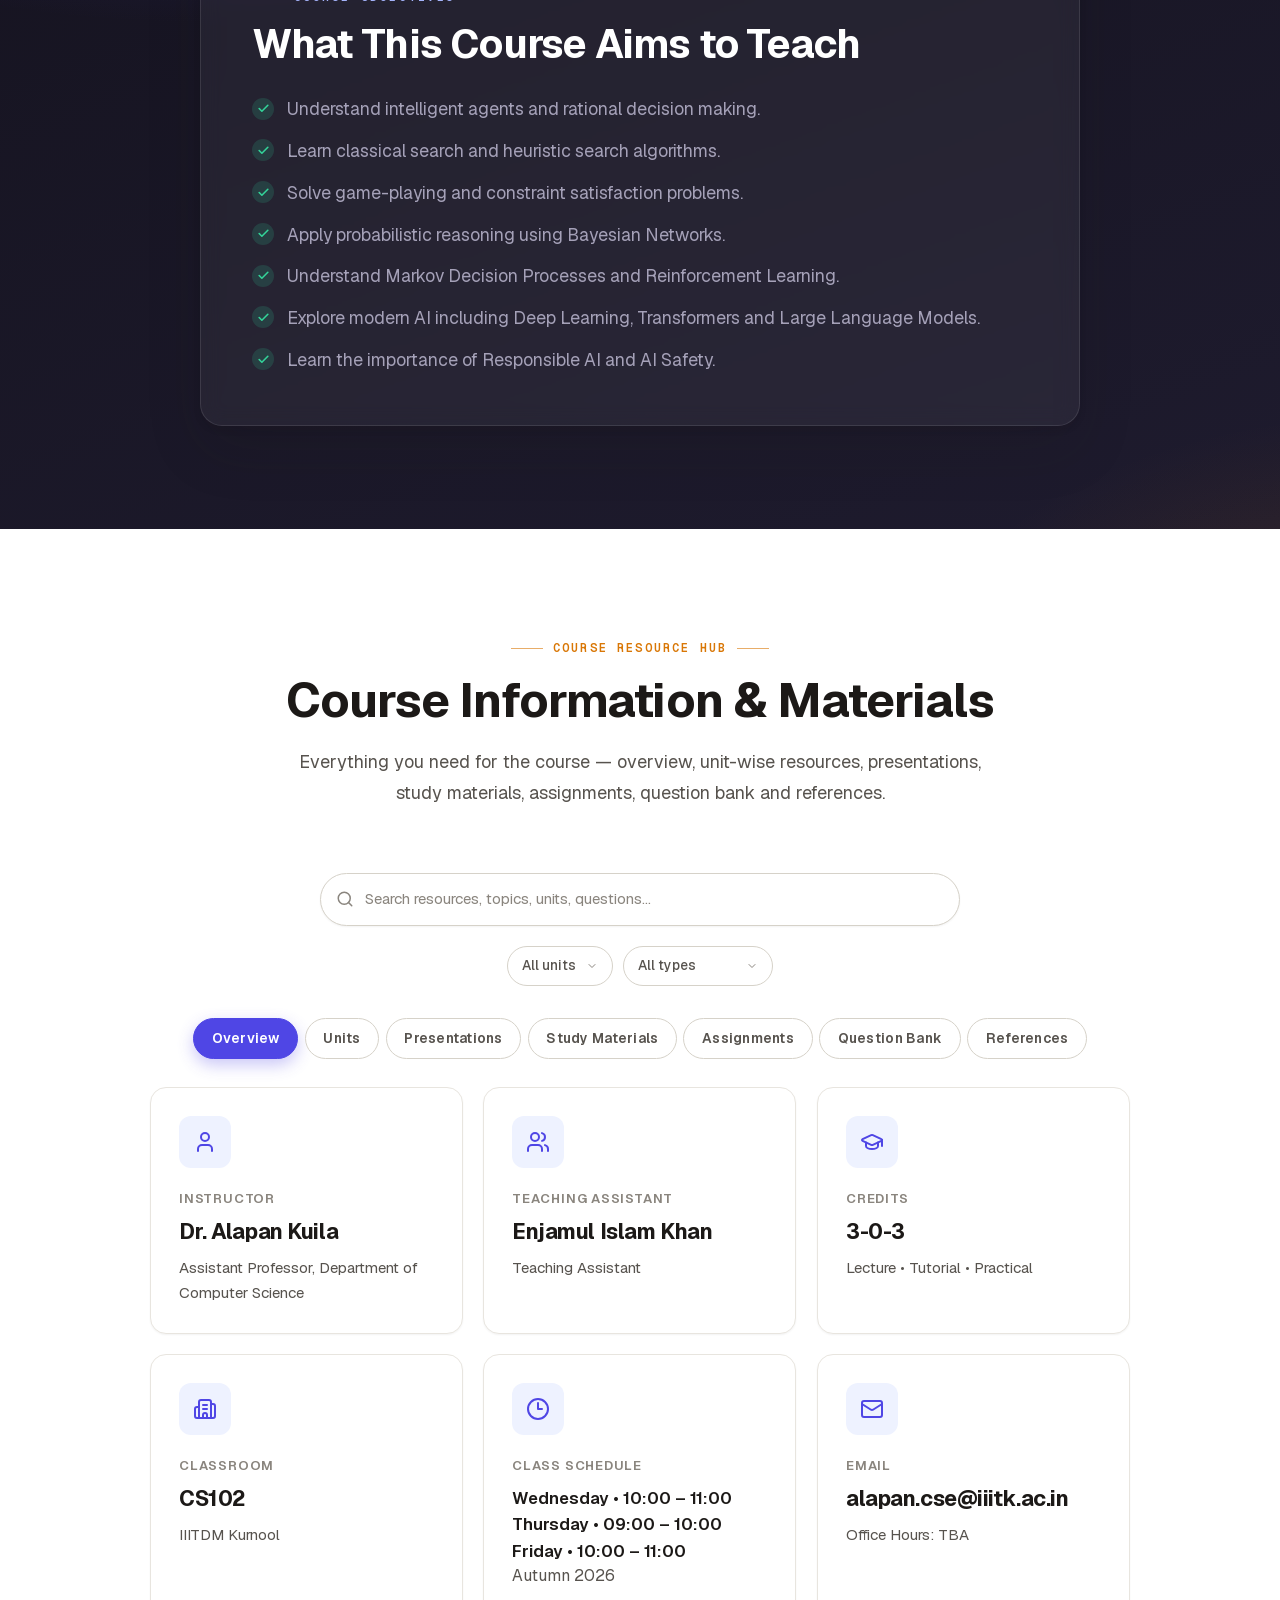
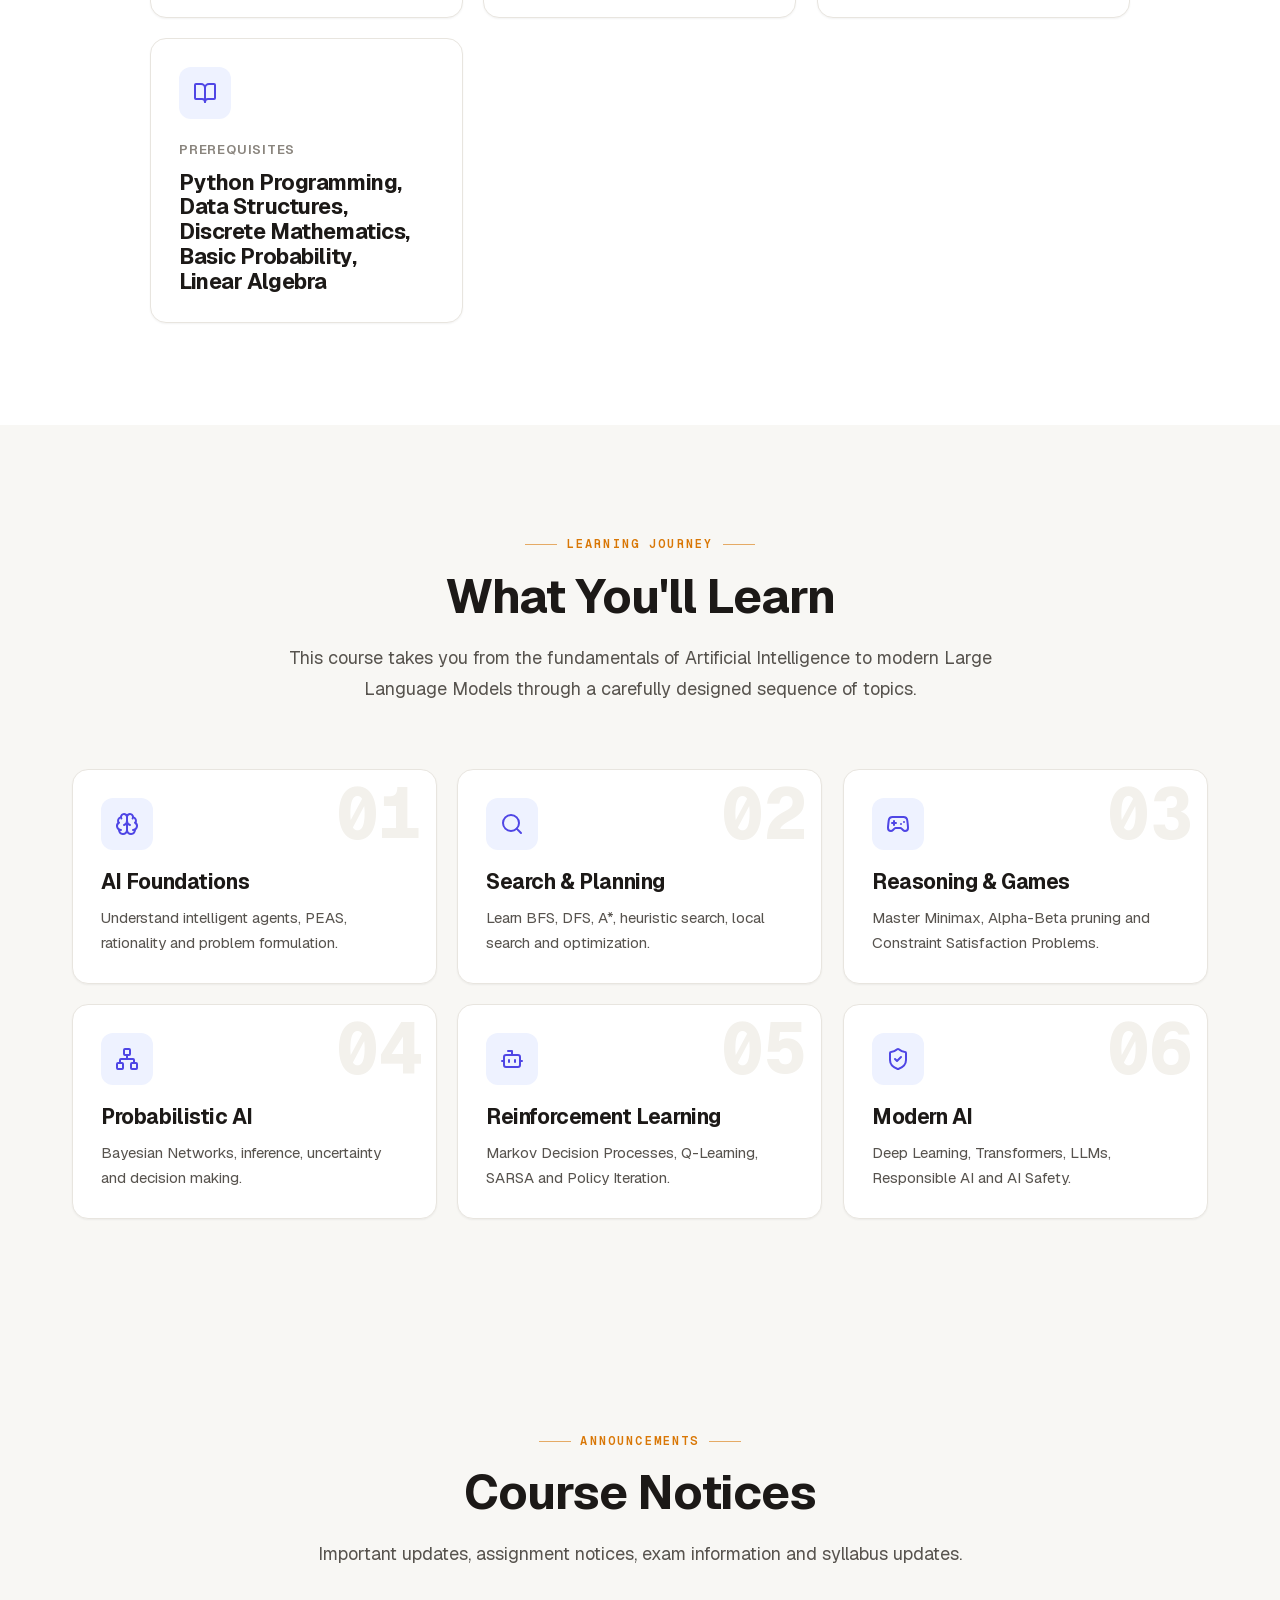
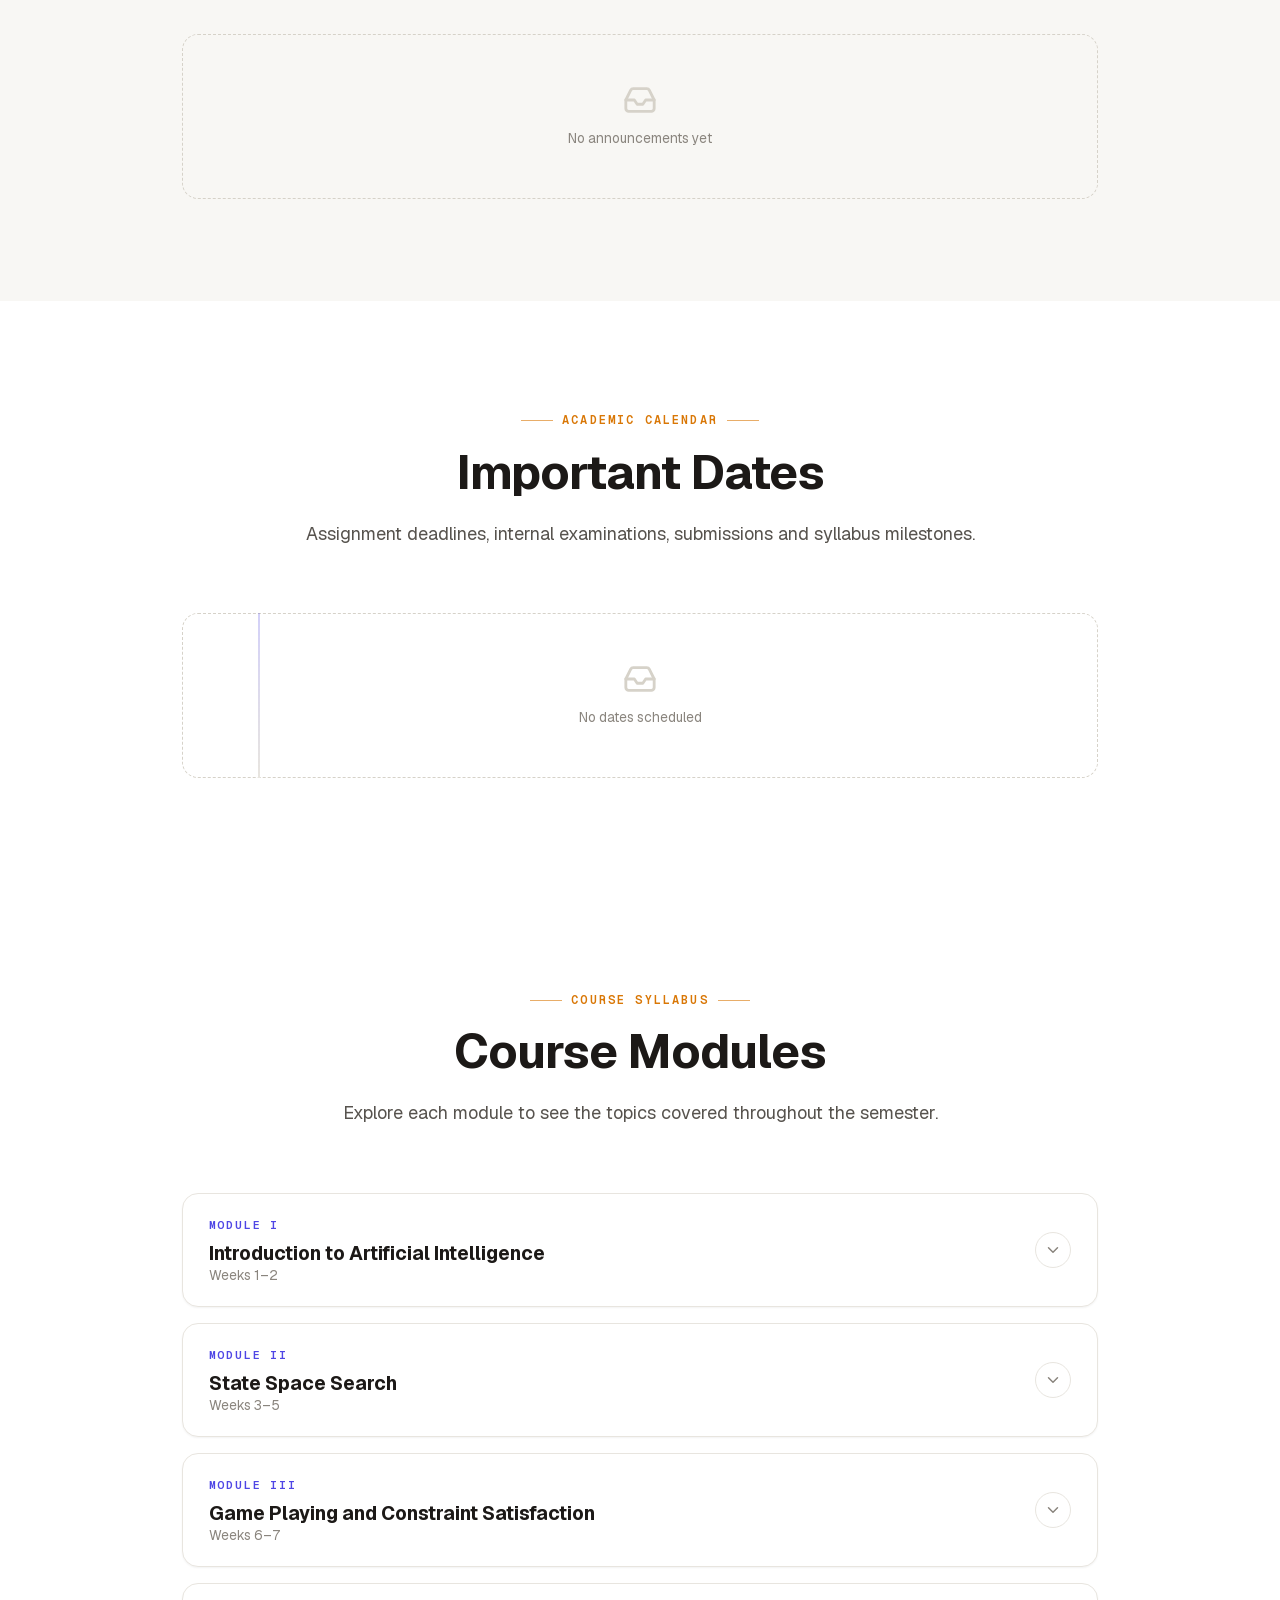
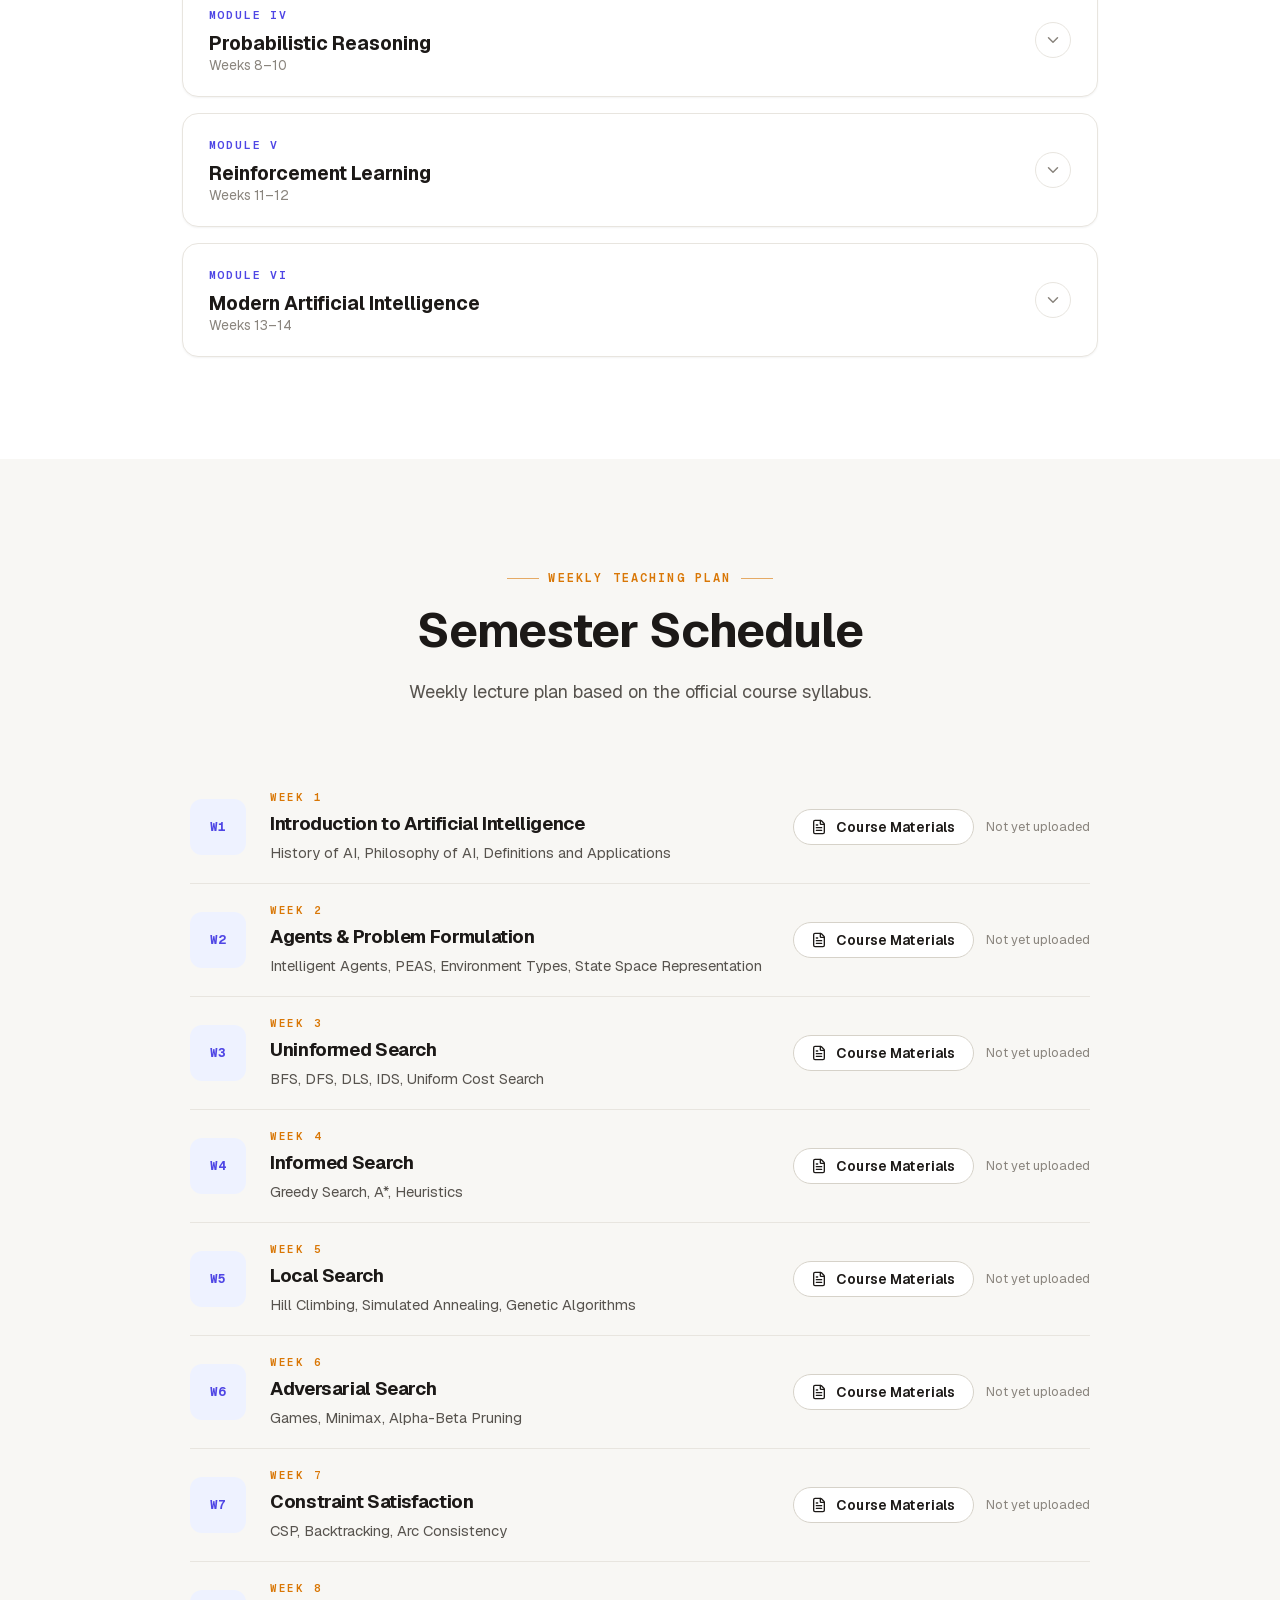
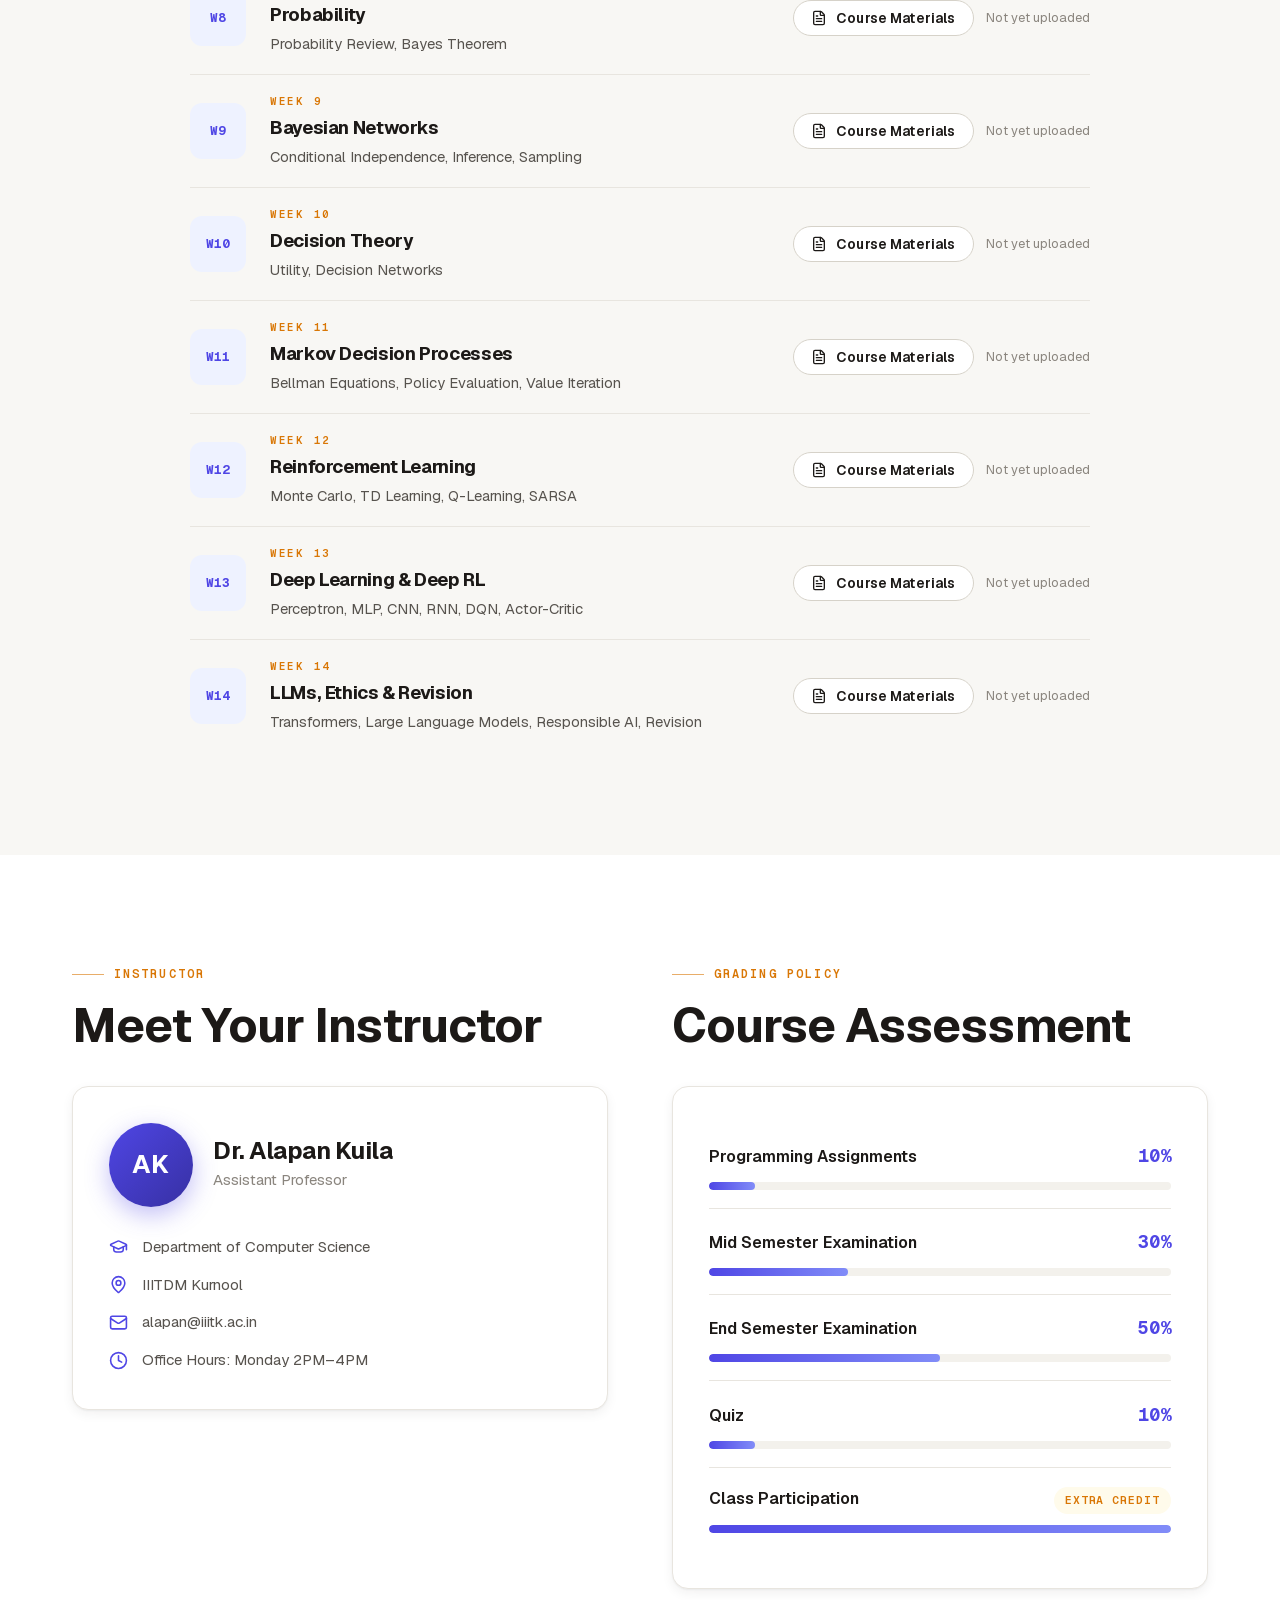
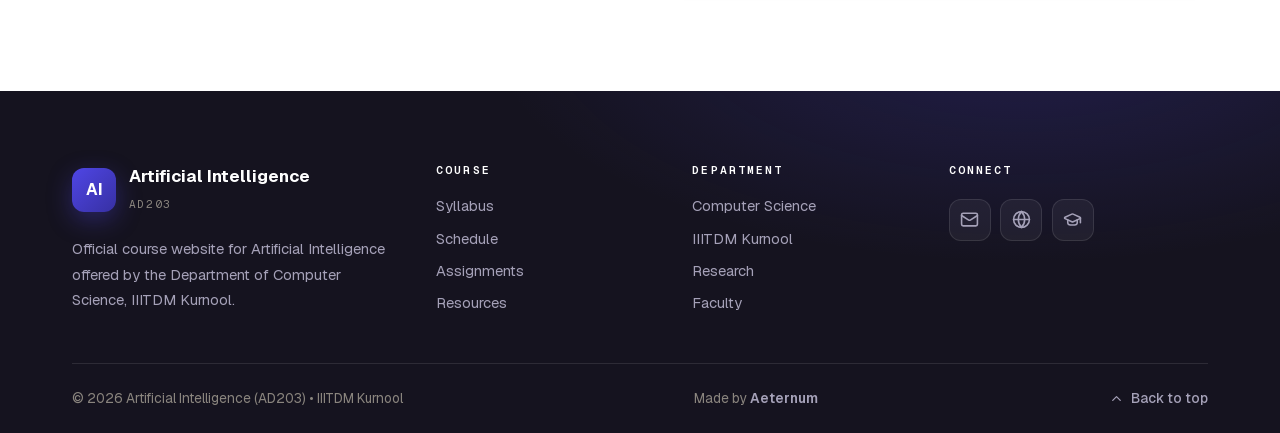
==== commit 8c03afc3: "Convert to simple static site with resources folder" ====
--- a/index.html
+++ b/index.html
@@ -835,16 +835,10 @@
     </div>
   </div>
 
-  <!-- Server notice (shown when the API is unreachable, e.g. opened without the server) -->
-  <div class="server-notice" id="serverNotice" hidden>
-    <svg xmlns="http://www.w3.org/2000/svg" width="18" height="18" viewBox="0 0 24 24" fill="none" stroke="currentColor" stroke-width="2" stroke-linecap="round" stroke-linejoin="round" aria-hidden="true"><circle cx="12" cy="12" r="10"/><path d="M12 16v-4"/><path d="M12 8h.01"/></svg>
-    <span>Course data is unavailable — start the server (<code>npm start</code> in the project folder) to load it.</span>
-    <button data-dismiss-notice aria-label="Dismiss">&times;</button>
-  </div>
-
   <!-- Watermark -->
   <div class="watermark" aria-hidden="true">Made by <strong>Aeternum</strong></div>
 
+  <script src="resources/data.js" defer></script>
   <script src="assets/js/api.js" defer></script>
   <script src="assets/js/main.js" defer></script>
   <script src="assets/js/portal.js" defer></script>
--- a/assets/css/styles.css
+++ b/assets/css/styles.css
@@ -1781,18 +1781,32 @@
   bottom: 10px;
   right: 14px;
   z-index: 9999;
-  font-size: 0.8rem;
-  color: var(--color-muted);
-  opacity: 0.75;
+  font-size: 0.9rem;
+  color: var(--color-night-body);
+  opacity: 1;
   pointer-events: none;
   user-select: none;
-  font-weight: 500;
+  font-weight: 600;
   letter-spacing: 0.02em;
+  padding: 0.35rem 0.9rem;
+  border-radius: 999px;
+  background: rgba(255, 255, 255, 0.85);
+  -webkit-backdrop-filter: blur(6px);
+  backdrop-filter: blur(6px);
+  box-shadow: 0 2px 10px rgba(0, 0, 0, 0.15);
 }
 
 .watermark strong {
-  color: var(--color-night-body);
+  color: var(--color-brand, #4f46e5);
   font-weight: 700;
+}
+
+@media (max-width: 768px) {
+  .watermark {
+    left: 50%;
+    right: auto;
+    transform: translateX(-50%);
+  }
 }
 
 .back-top {
--- a/assets/css/portal.css
+++ b/assets/css/portal.css
@@ -2,7 +2,7 @@
    AD203 Course Portal — enhancement layer
    Uses ONLY the existing design tokens (indigo/amber/warm neutrals).
    Adds: dashboard, announcements, dates timeline, resource hub tabs,
-   search, manage mode, cursor glow, card spotlight, micro-interactions.
+   search, manage mode, micro-interactions.
    ============================================================ */
 
 /* ---------- Visually hidden (a11y) ---------- */
@@ -279,23 +279,6 @@
   border-color: rgba(79, 70, 229, 0.4);
   box-shadow: var(--shadow-md);
 }
-
-/* mouse-position spotlight (indigo) */
-.res-card::before,
-.announce-card::before,
-.dates-item::before {
-  content: "";
-  position: absolute;
-  inset: 0;
-  background: radial-gradient(240px circle at var(--mx, 50%) var(--my, 50%), rgba(79, 70, 229, 0.08), transparent 60%);
-  opacity: 0;
-  transition: opacity var(--dur) var(--ease-out);
-  pointer-events: none;
-}
-
-.res-card:hover::before,
-.announce-card:hover::before,
-.dates-item:hover::before { opacity: 1; }
 
 .res-card__top {
   display: flex;
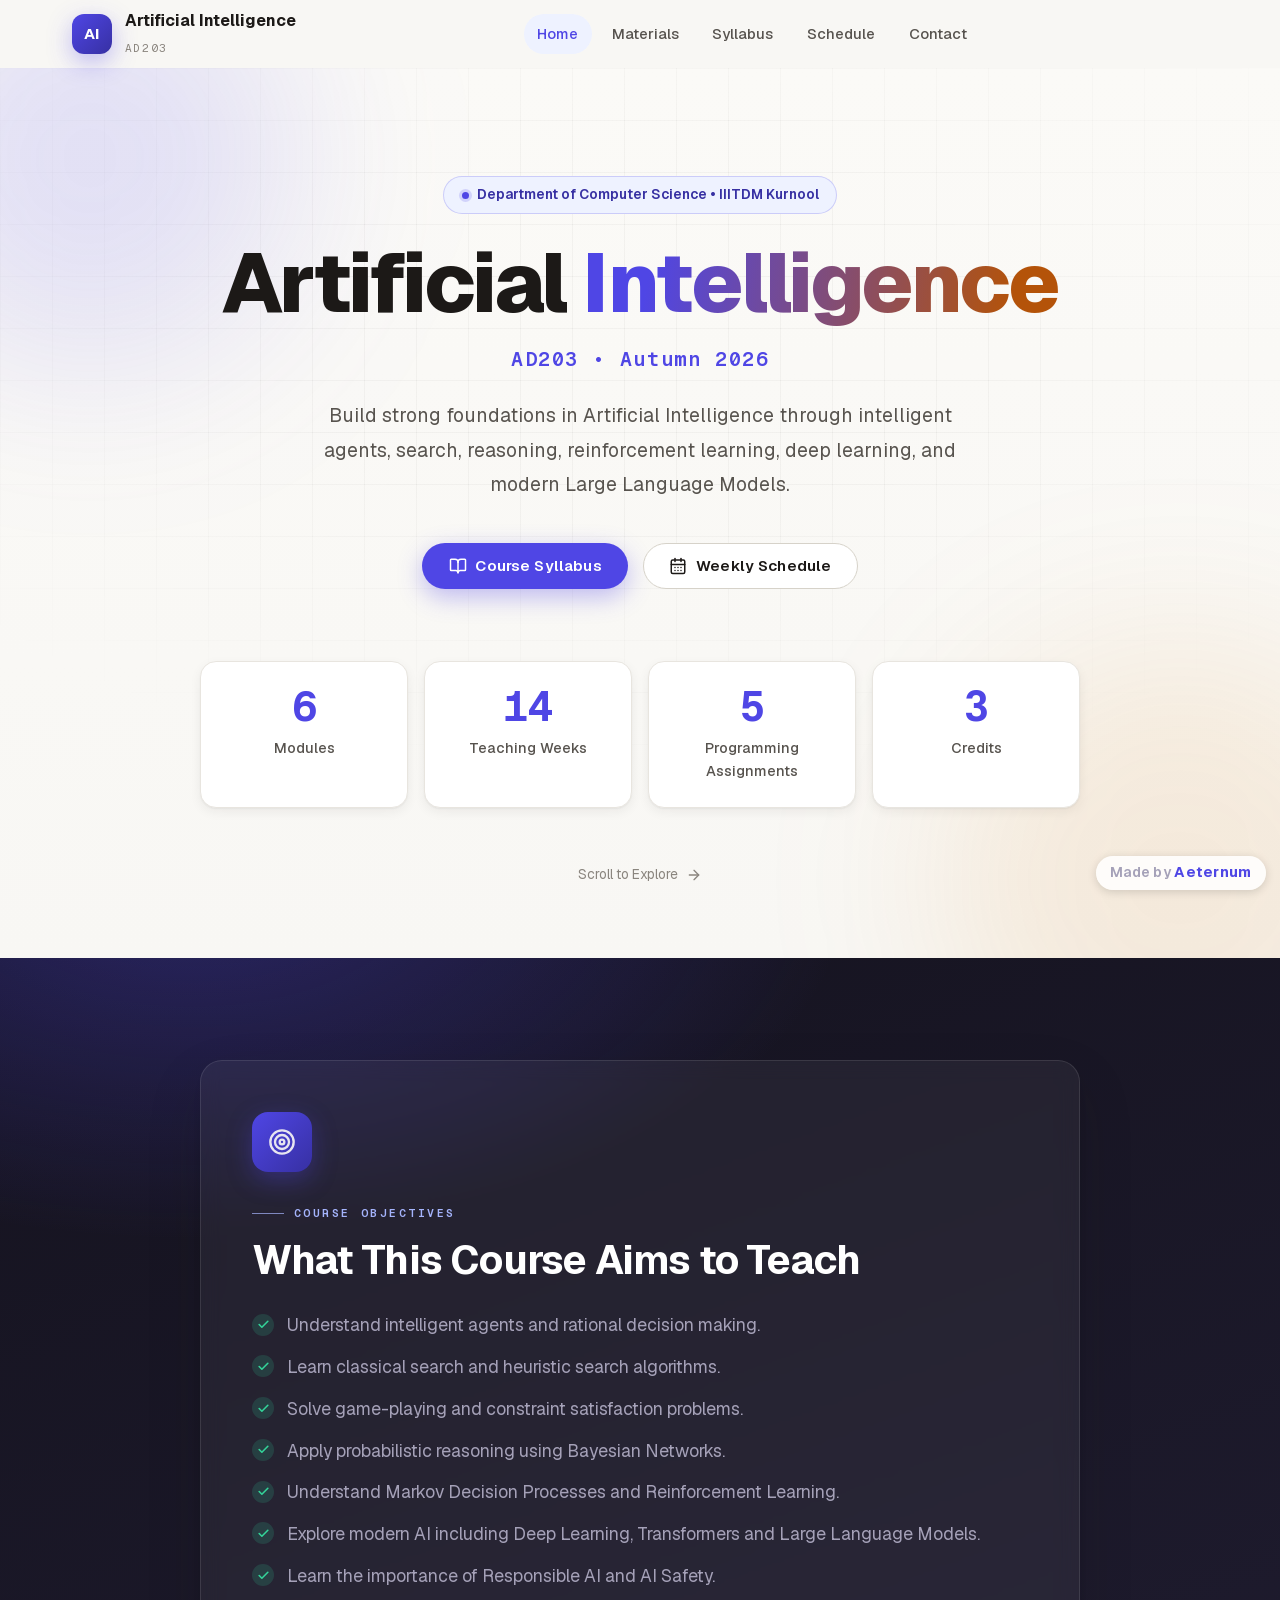
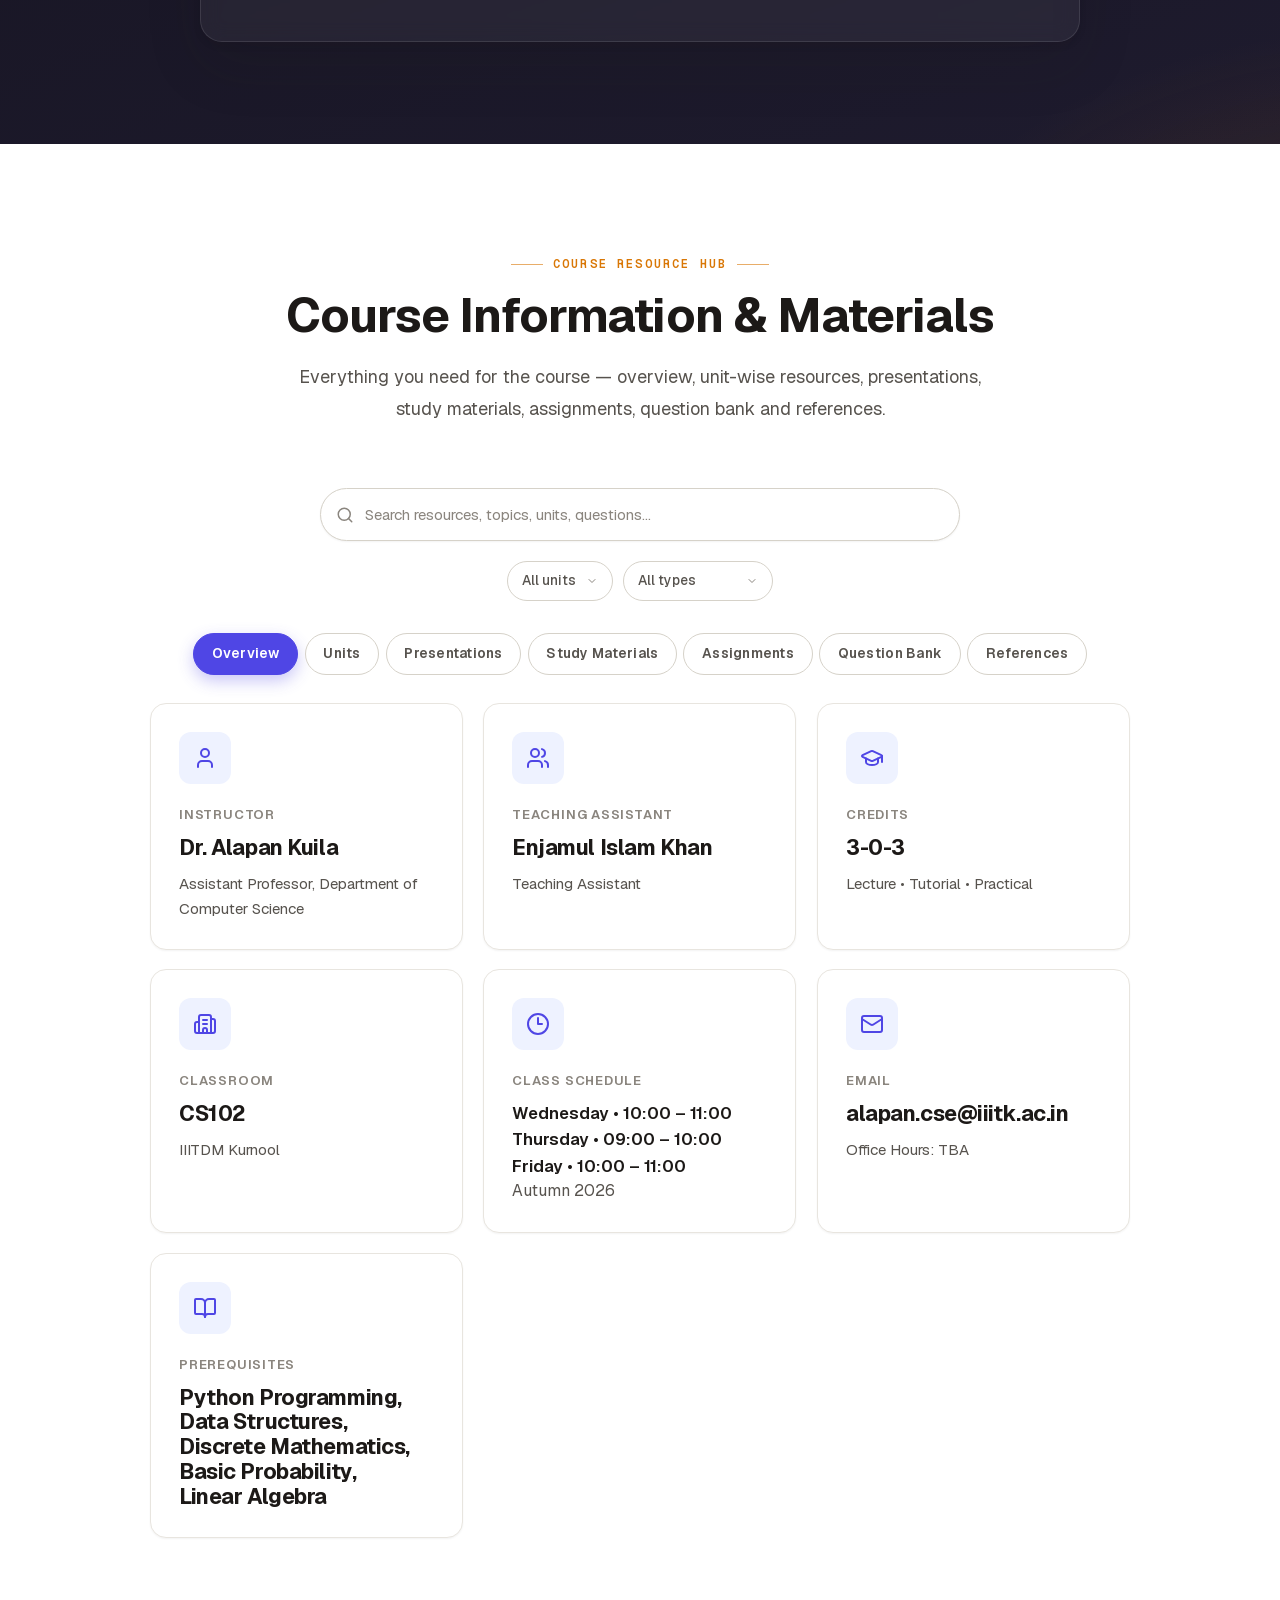
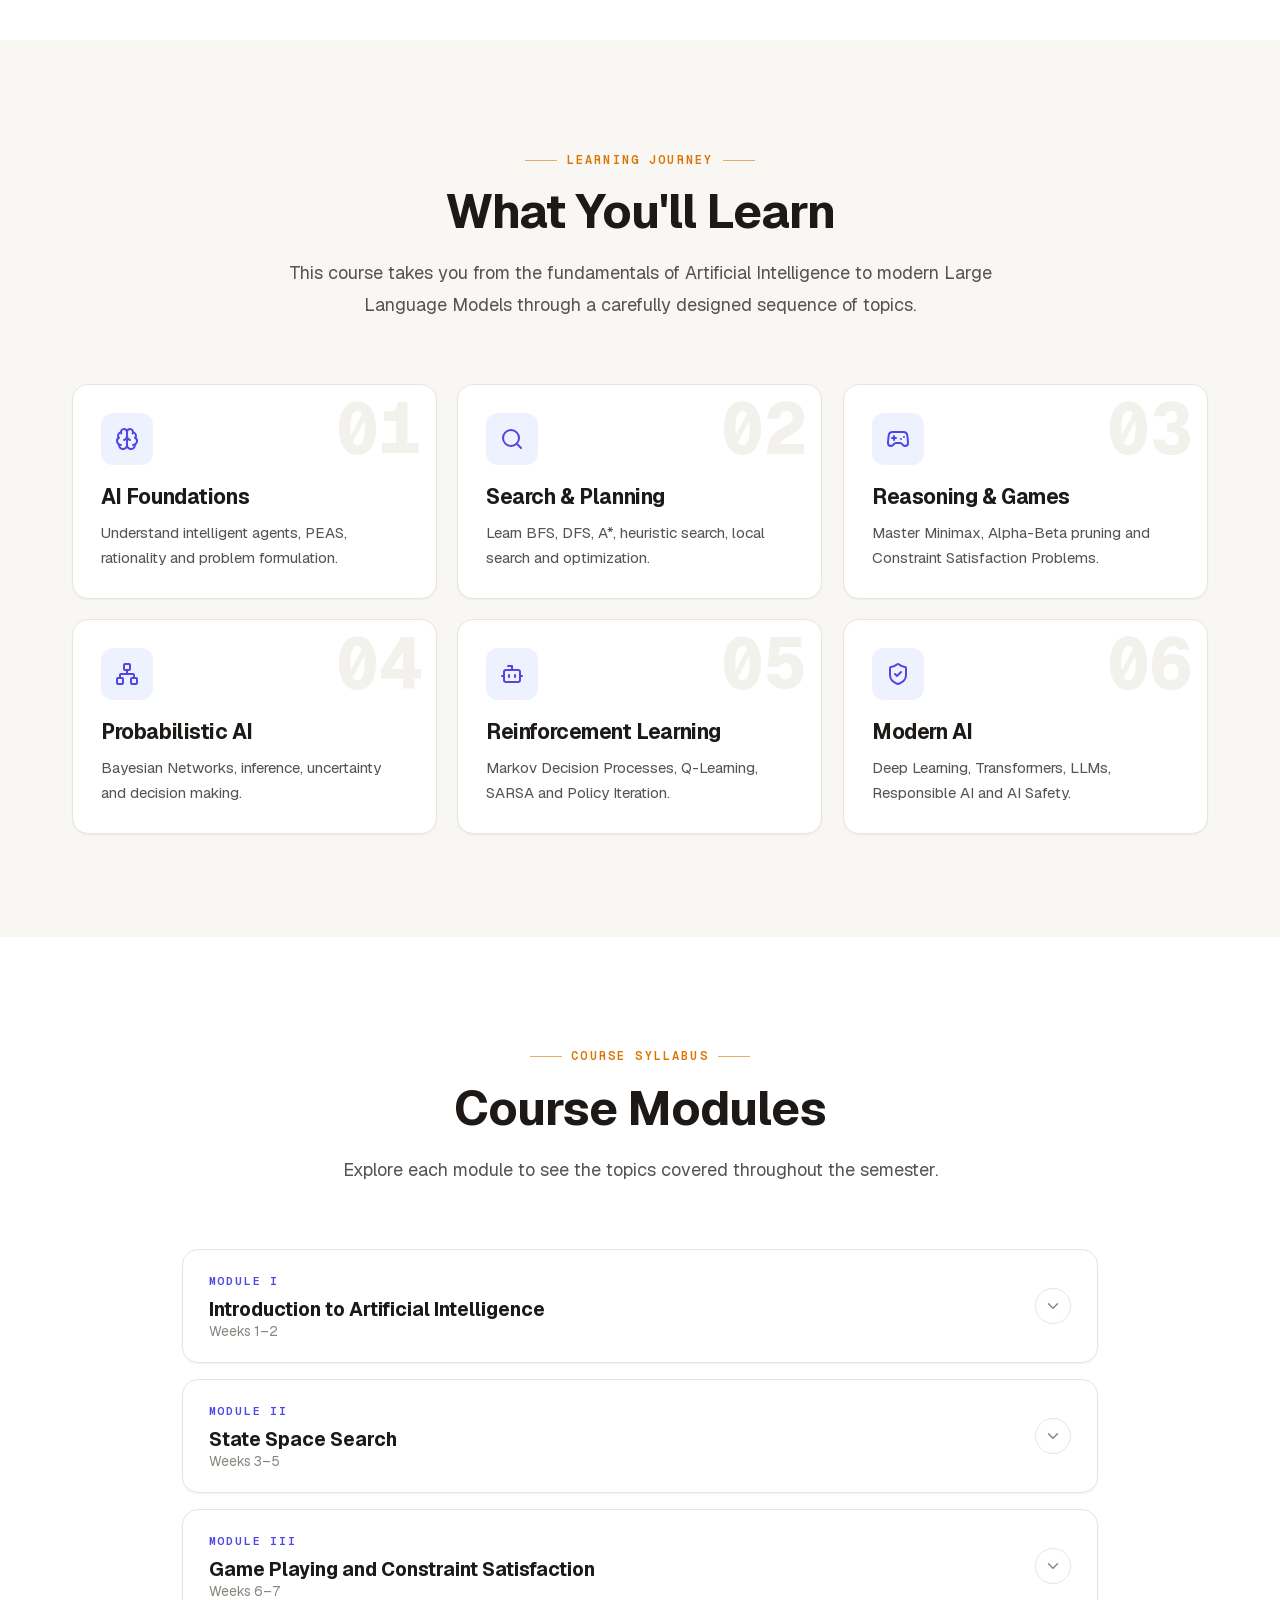
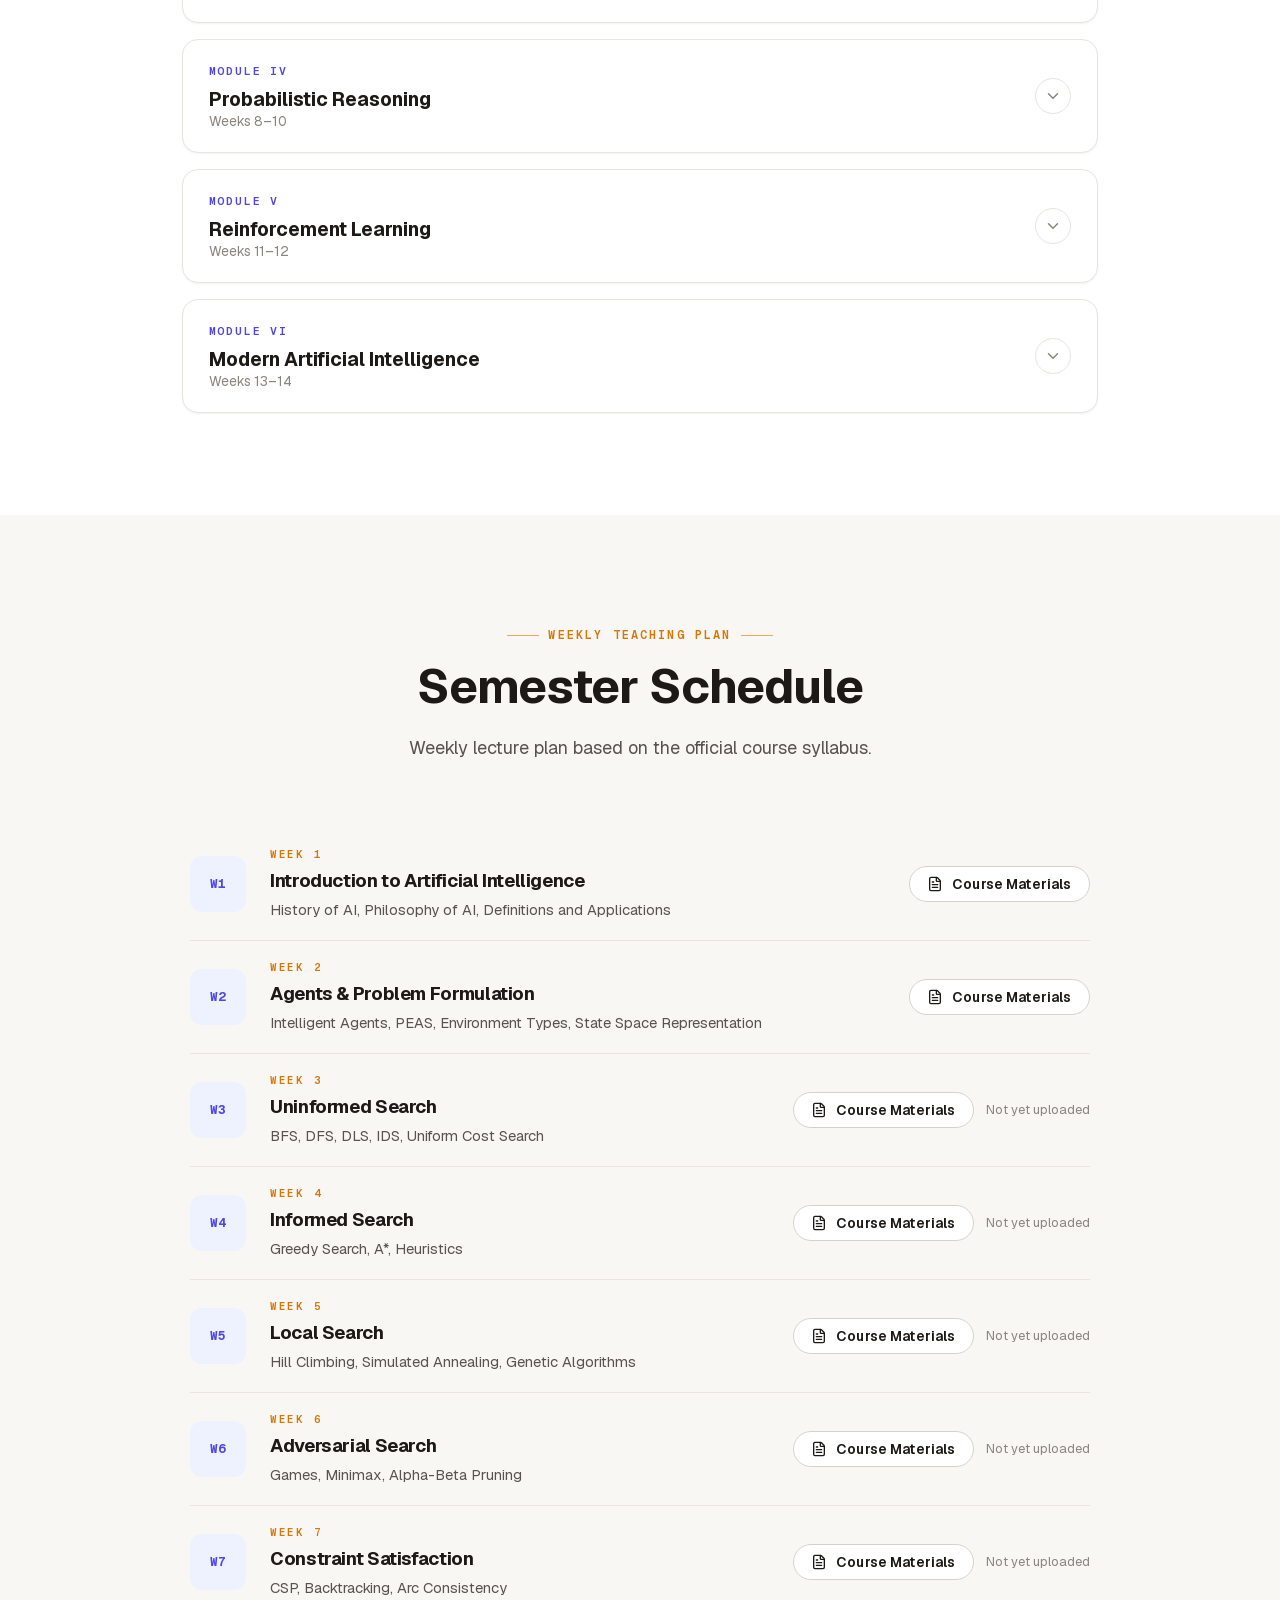
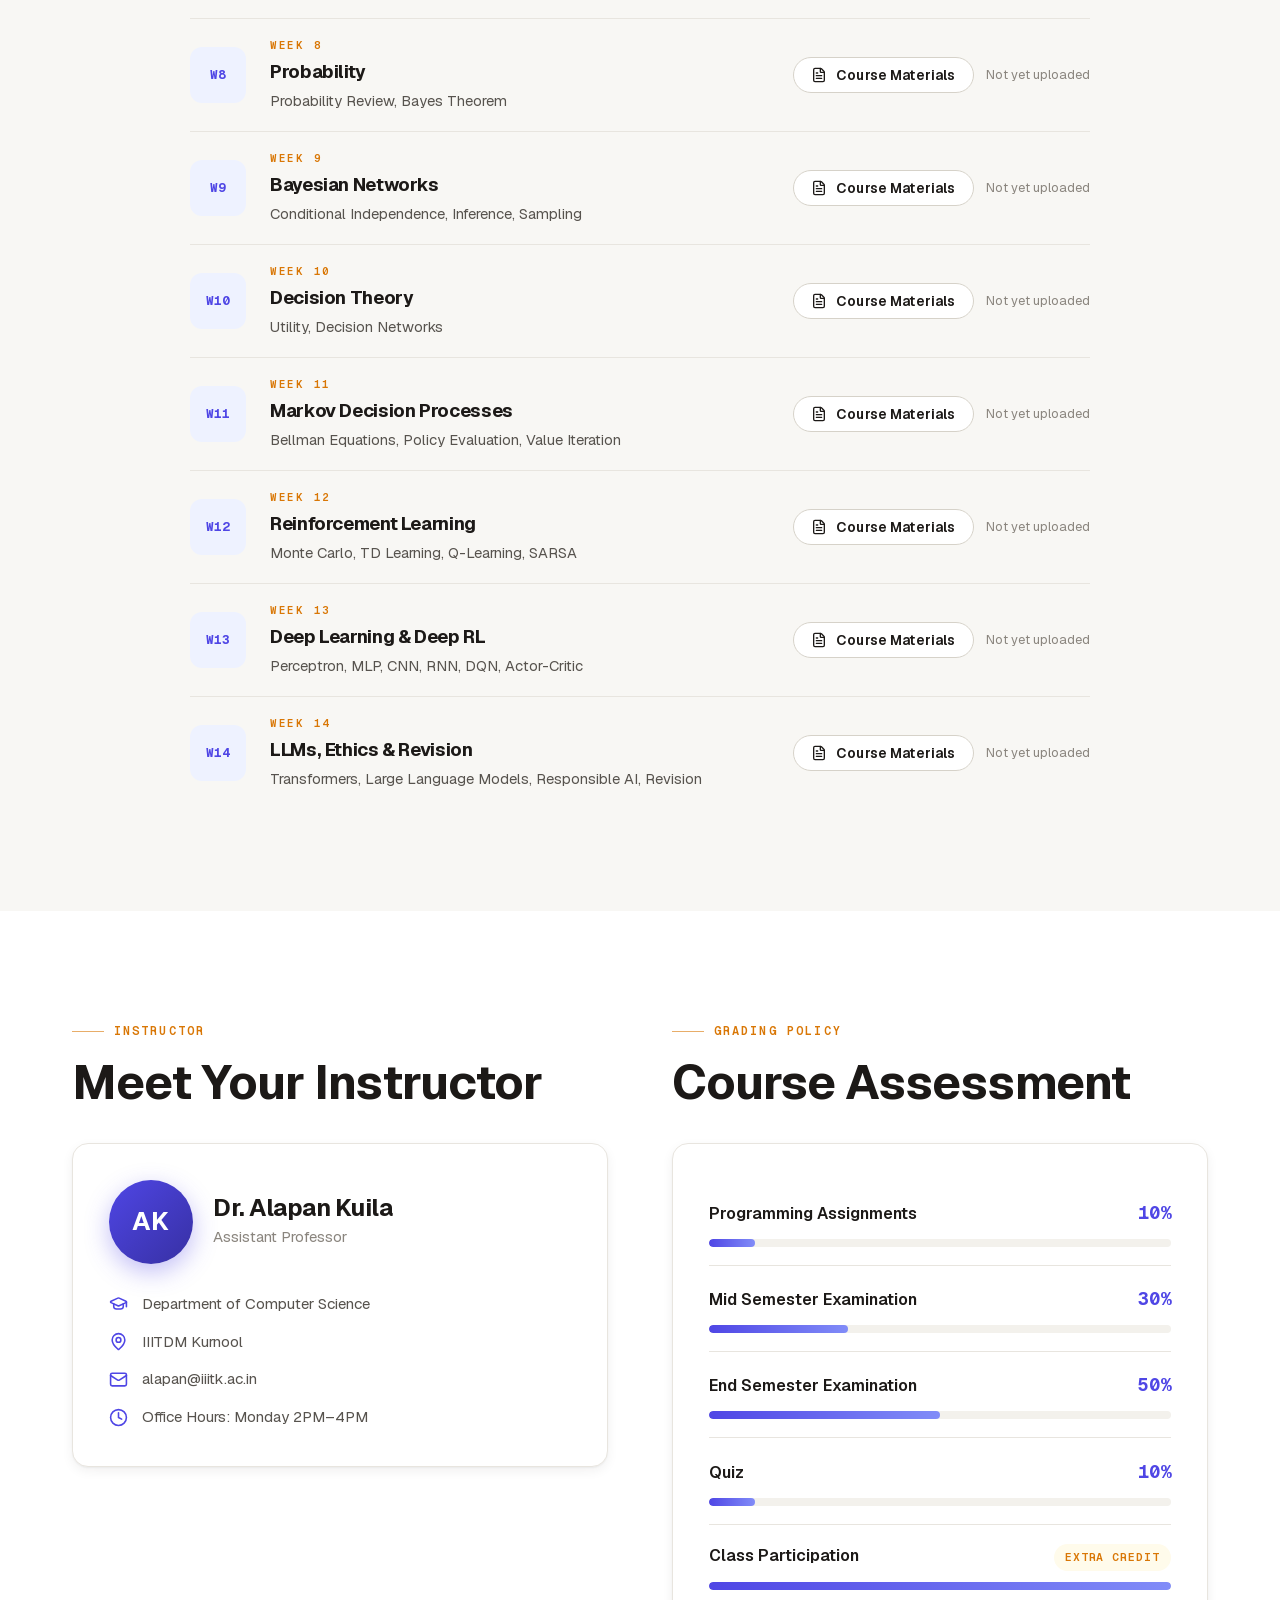
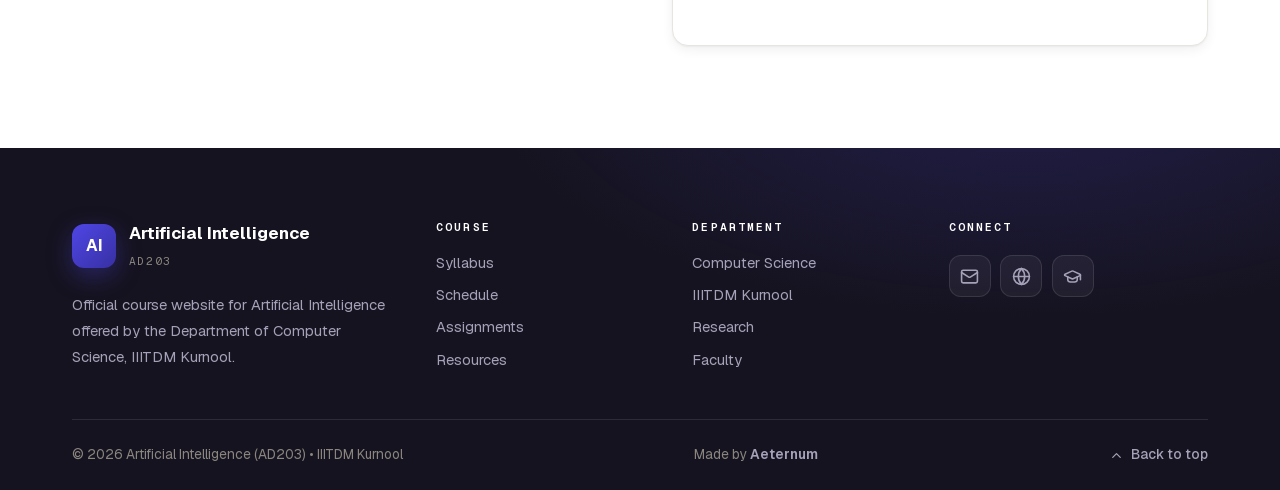
==== commit 6498cffe: "Simplify site: remove professor page, dashboard, announcements, dates" ====
--- a/index.html
+++ b/index.html
@@ -27,10 +27,7 @@
 
       <nav class="nav__links" aria-label="Primary">
         <a class="nav__link" href="#top" data-nav>Home</a>
-        <a class="nav__link" href="#dashboard" data-nav>Dashboard</a>
         <a class="nav__link" href="#resources" data-nav>Materials</a>
-        <a class="nav__link" href="#announcements" data-nav>Announcements</a>
-        <a class="nav__link" href="#dates" data-nav>Dates</a>
         <a class="nav__link" href="#syllabus" data-nav>Syllabus</a>
         <a class="nav__link" href="#schedule" data-nav>Schedule</a>
         <a class="nav__link" href="#contact" data-nav>Contact</a>
@@ -41,10 +38,6 @@
           <label class="visually-hidden" for="courseSelect">Choose course</label>
           <select id="courseSelect" aria-label="Choose course"></select>
         </div>
-        <a class="btn btn--primary btn--sm nav__cta" href="#contact">
-          <svg xmlns="http://www.w3.org/2000/svg" width="16" height="16" viewBox="0 0 24 24" fill="none" stroke="currentColor" stroke-width="2" stroke-linecap="round" stroke-linejoin="round" aria-hidden="true"><rect width="18" height="18" x="3" y="4" rx="2"/><path d="M16 2v4"/><path d="M8 2v4"/><path d="M3 10h18"/></svg>
-          Course Portal
-        </a>
         <button class="nav__toggle" id="navToggle" aria-expanded="false" aria-controls="mobileMenu" aria-label="Toggle navigation menu">
           <svg xmlns="http://www.w3.org/2000/svg" width="22" height="22" viewBox="0 0 24 24" fill="none" stroke="currentColor" stroke-width="2" stroke-linecap="round" stroke-linejoin="round" aria-hidden="true"><path d="M4 5h16"/><path d="M4 12h16"/><path d="M4 19h16"/></svg>
         </button>
@@ -56,14 +49,10 @@
       <div class="nav__mobile-inner">
         <nav class="nav__mobile-links" aria-label="Mobile">
           <a class="nav__link" href="#top" data-nav>Home</a>
-          <a class="nav__link" href="#dashboard" data-nav>Dashboard</a>
           <a class="nav__link" href="#resources" data-nav>Materials</a>
-          <a class="nav__link" href="#announcements" data-nav>Announcements</a>
-          <a class="nav__link" href="#dates" data-nav>Dates</a>
           <a class="nav__link" href="#syllabus" data-nav>Syllabus</a>
           <a class="nav__link" href="#schedule" data-nav>Schedule</a>
           <a class="nav__link" href="#contact" data-nav>Contact</a>
-          <a class="btn btn--primary nav__mobile-cta" href="#contact">Course Portal</a>
         </nav>
       </div>
     </div>
@@ -127,46 +116,6 @@
           Scroll to Explore
           <svg xmlns="http://www.w3.org/2000/svg" width="16" height="16" viewBox="0 0 24 24" fill="none" stroke="currentColor" stroke-width="2" stroke-linecap="round" stroke-linejoin="round" aria-hidden="true"><path d="M5 12h14"/><path d="m12 5 7 7-7 7"/></svg>
         </a>
-      </div>
-    </section>
-
-    <!-- ======================= DASHBOARD ======================= -->
-    <section class="section section--white" id="dashboard" style="padding-block:clamp(2.5rem,5vw,4rem);">
-      <div class="container">
-        <div class="dash-grid">
-          <div class="card dash-panel" data-reveal>
-            <div class="dash-panel__head">
-              <h3 class="dash-panel__title">
-                <svg xmlns="http://www.w3.org/2000/svg" width="18" height="18" viewBox="0 0 24 24" fill="none" stroke="currentColor" stroke-width="2" stroke-linecap="round" stroke-linejoin="round" aria-hidden="true"><path d="M6 3h12"/><path d="M6 8h12"/><path d="m6 13 8.5 8"/><path d="M6 13h3"/><path d="M9 13c6.667 0 6.667-10 0-10"/></svg>
-                Latest Announcements
-              </h3>
-              <span class="dash-panel__link"><a href="#announcements">View all</a></span>
-            </div>
-            <div class="dash-feed" id="dashAnnouncements"><!-- injected --></div>
-          </div>
-
-          <div class="card dash-panel" data-reveal style="--reveal-delay:80ms">
-            <div class="dash-panel__head">
-              <h3 class="dash-panel__title">
-                <svg xmlns="http://www.w3.org/2000/svg" width="18" height="18" viewBox="0 0 24 24" fill="none" stroke="currentColor" stroke-width="2" stroke-linecap="round" stroke-linejoin="round" aria-hidden="true"><path d="M8 2v4"/><path d="M16 2v4"/><rect width="18" height="18" x="3" y="4" rx="2"/><path d="M3 10h18"/></svg>
-                Upcoming Dates
-              </h3>
-              <span class="dash-panel__link"><a href="#dates">View all</a></span>
-            </div>
-            <div class="dash-feed" id="dashDates"><!-- injected --></div>
-          </div>
-
-          <div class="card dash-panel" data-reveal style="--reveal-delay:160ms">
-            <div class="dash-panel__head">
-              <h3 class="dash-panel__title">
-                <svg xmlns="http://www.w3.org/2000/svg" width="18" height="18" viewBox="0 0 24 24" fill="none" stroke="currentColor" stroke-width="2" stroke-linecap="round" stroke-linejoin="round" aria-hidden="true"><path d="M14 2v5a1 1 0 0 0 1 1h5"/><path d="M6 22a2 2 0 0 1-2-2V4a2 2 0 0 1 2-2h8a2.4 2.4 0 0 1 1.704.706l3.588 3.588A2.4 2.4 0 0 1 20 8v12a2 2 0 0 1-2 2z"/></svg>
-                Recent Uploads
-              </h3>
-              <span class="dash-panel__link"><a href="#resources">View all</a></span>
-            </div>
-            <div class="dash-feed" id="dashUploads"><!-- injected --></div>
-          </div>
-        </div>
       </div>
     </section>
 
@@ -422,30 +371,6 @@
       </div>
     </section>
 
-    <!-- ======================= ANNOUNCEMENTS ======================= -->
-    <section class="section" id="announcements">
-      <div class="container" style="max-width:980px;">
-        <div class="section-head section-head--center">
-          <p class="eyebrow">Announcements</p>
-          <h2 class="section-title">Course Notices</h2>
-          <p class="section-lede">Important updates, assignment notices, exam information and syllabus updates.</p>
-        </div>
-        <div class="announce-list" id="announceList"><!-- injected by portal.js --></div>
-      </div>
-    </section>
-
-    <!-- ======================= ACADEMIC DATES ======================= -->
-    <section class="section section--white" id="dates">
-      <div class="container" style="max-width:980px;">
-        <div class="section-head section-head--center">
-          <p class="eyebrow">Academic Calendar</p>
-          <h2 class="section-title">Important Dates</h2>
-          <p class="section-lede">Assignment deadlines, internal examinations, submissions and syllabus milestones.</p>
-        </div>
-        <div class="dates-timeline" id="datesTimeline"><!-- injected by portal.js --></div>
-      </div>
-    </section>
-
     <!-- ======================= SYLLABUS ======================= -->
     <section class="section section--white" id="syllabus">
       <div class="container" style="max-width:980px;">
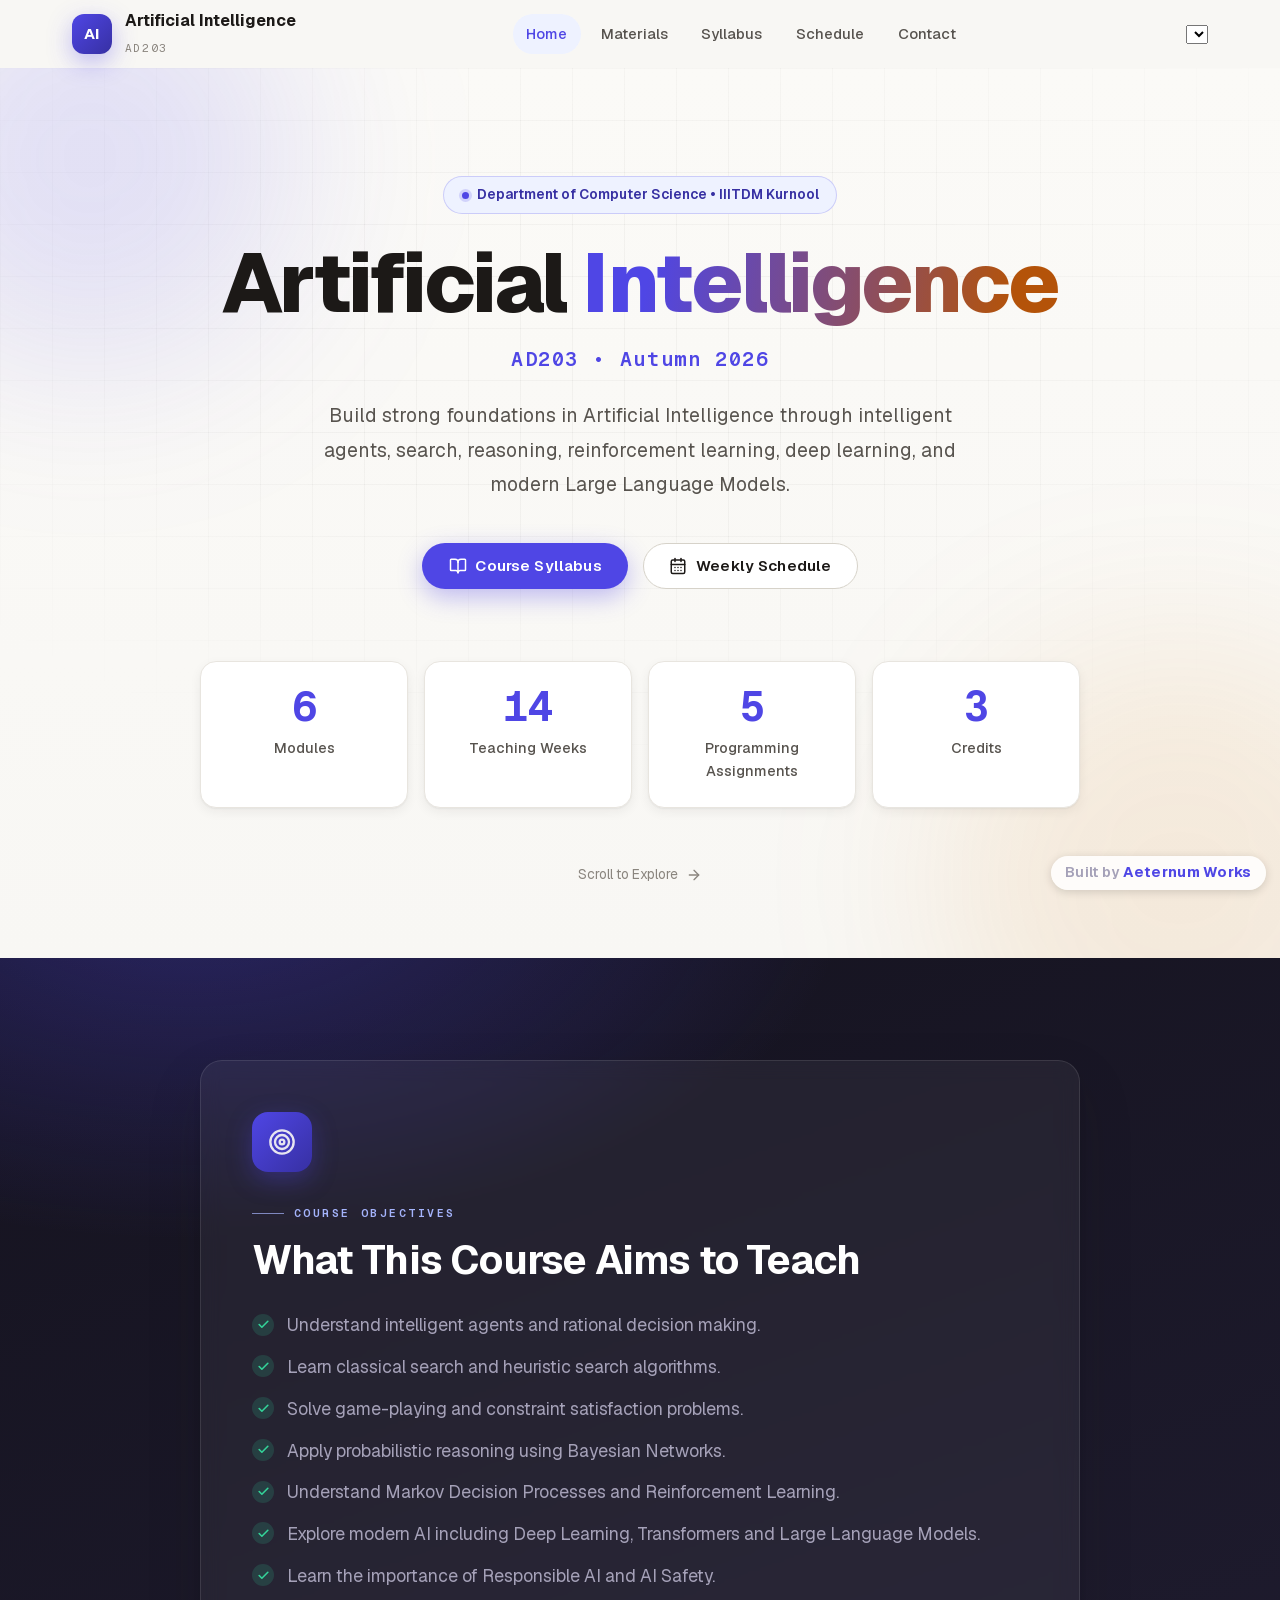
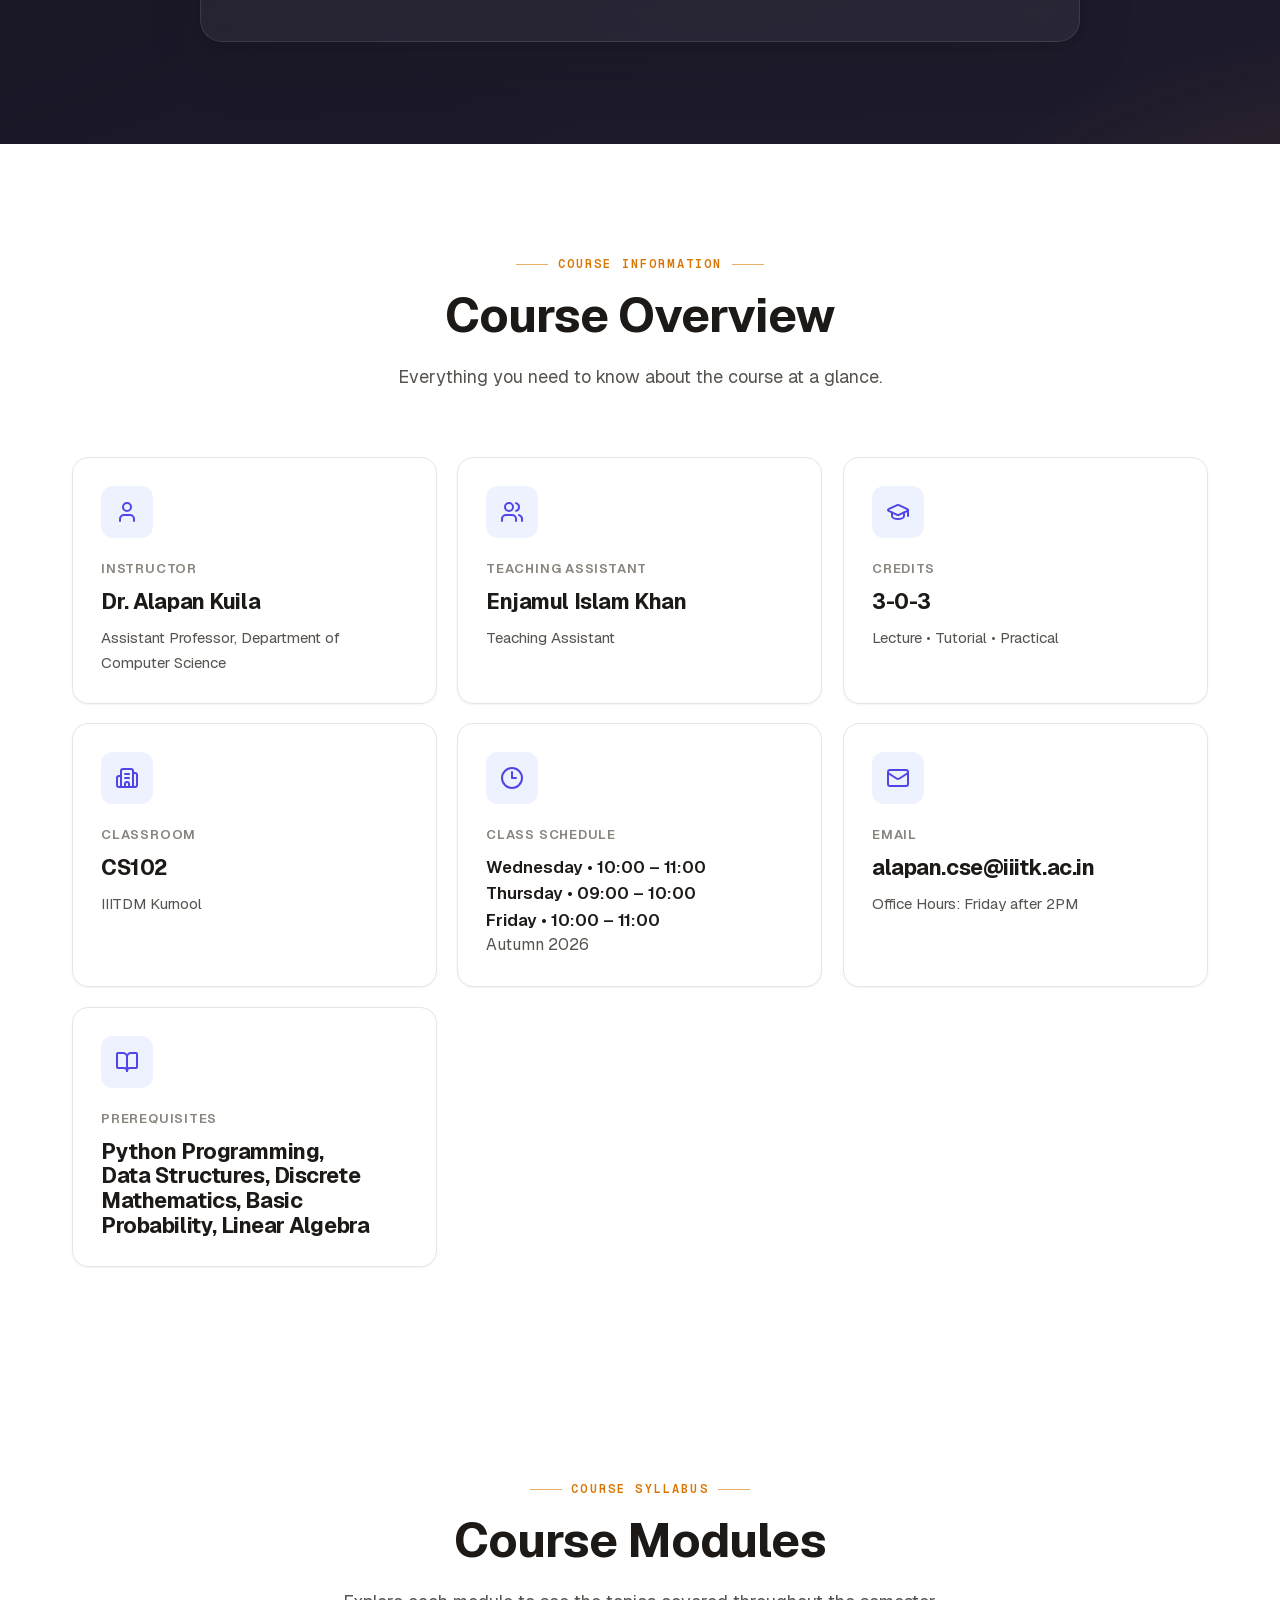
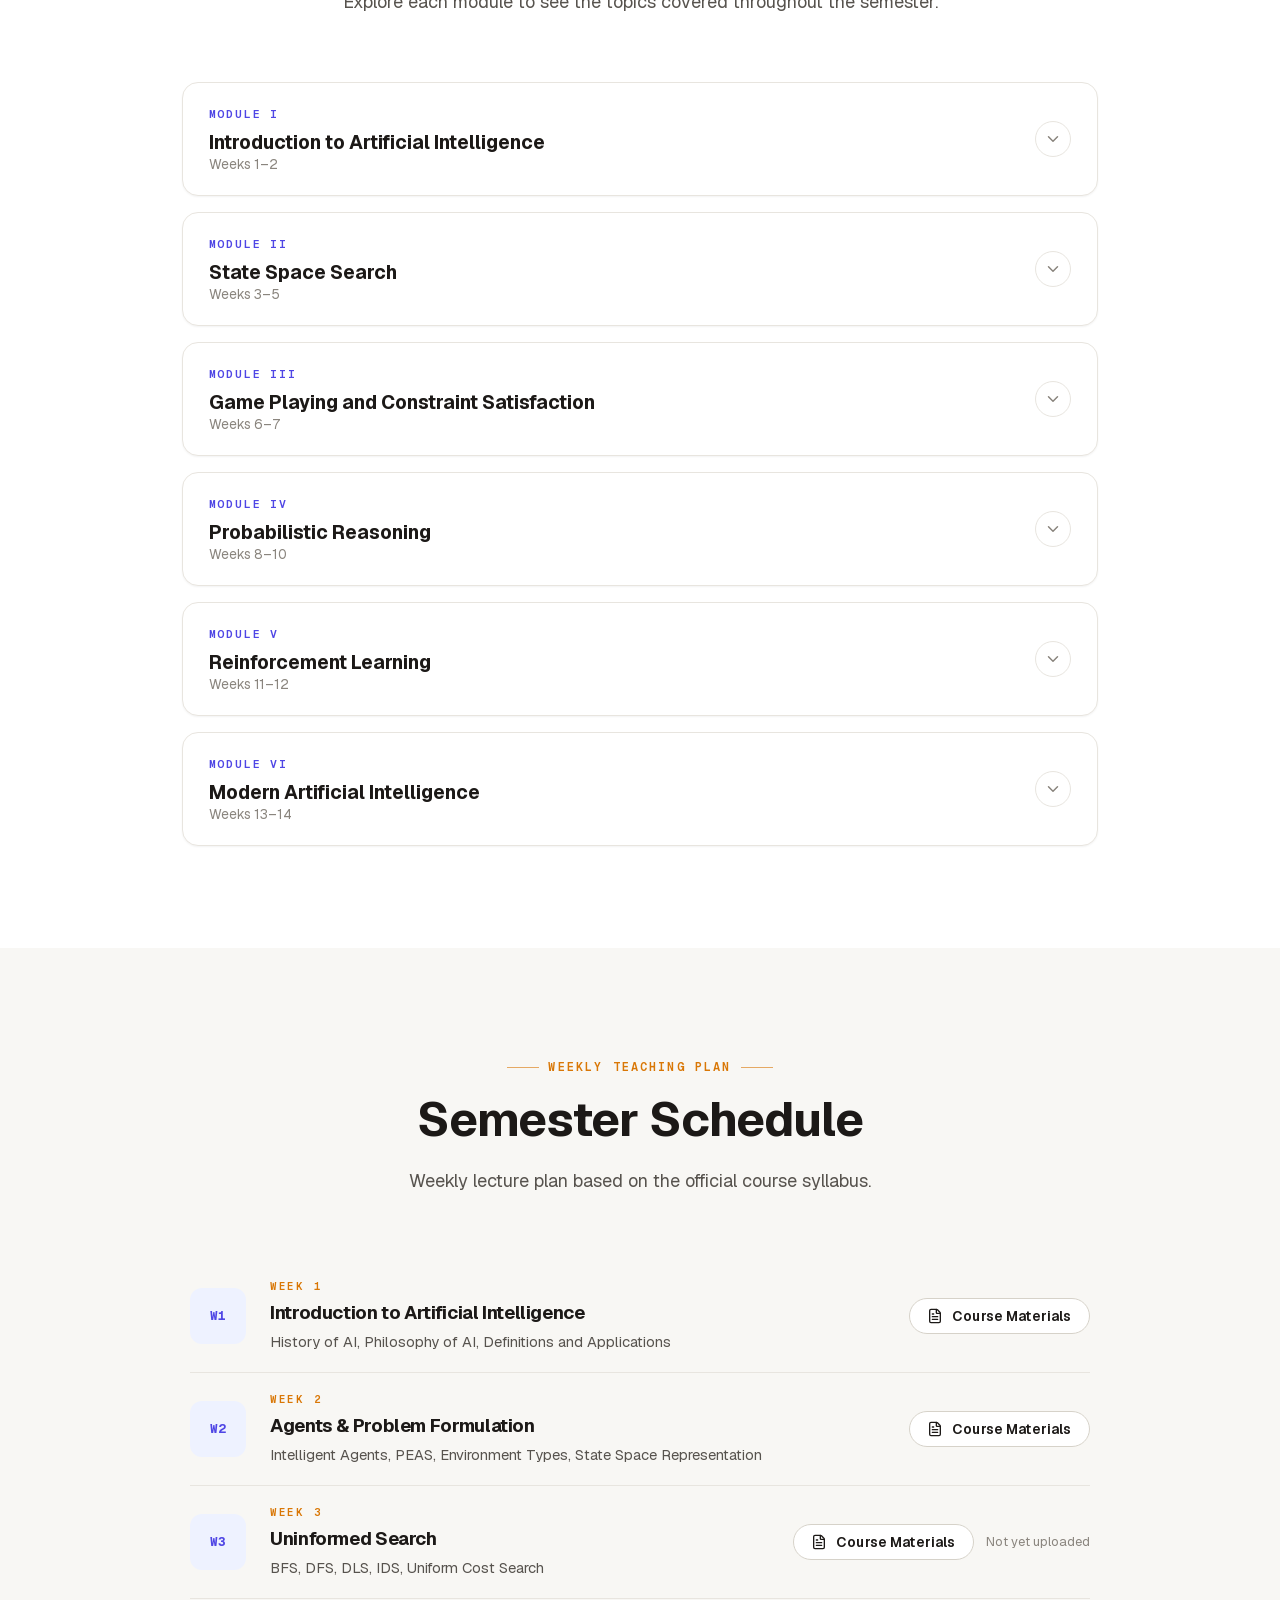
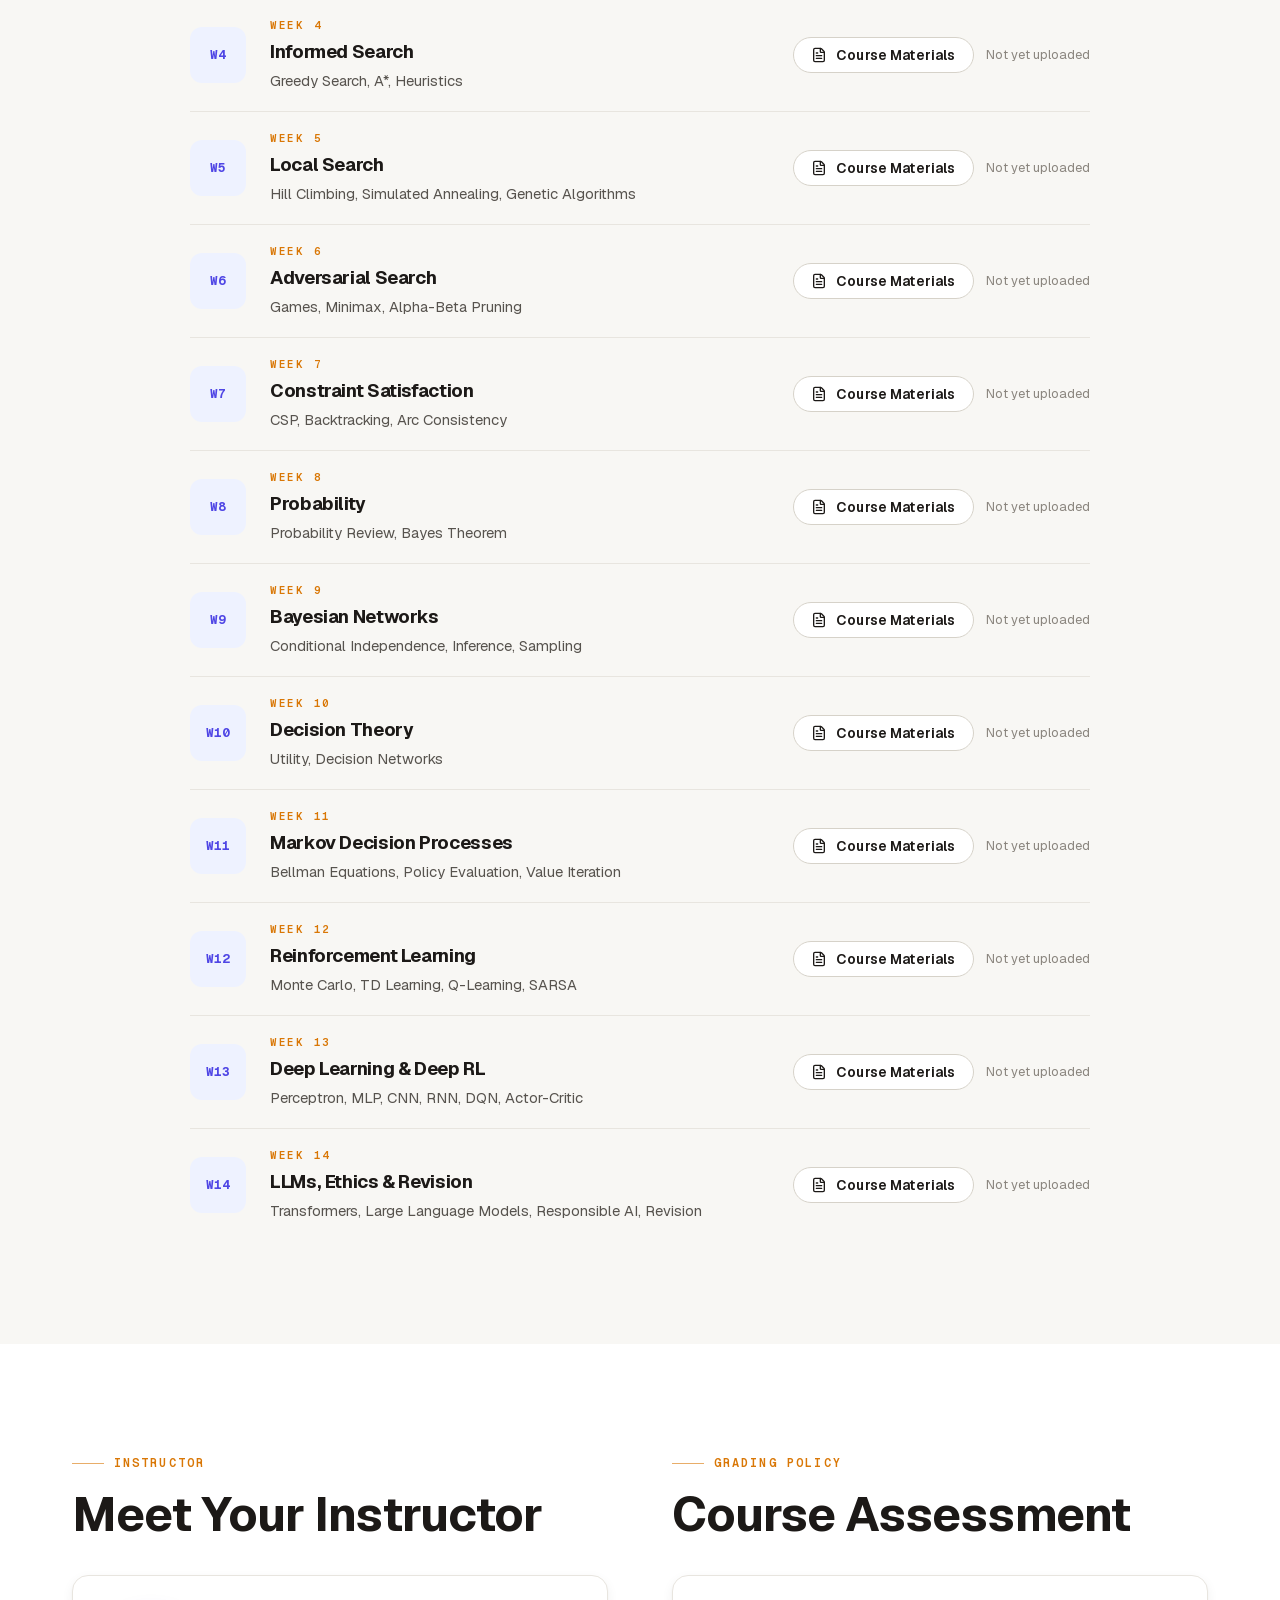
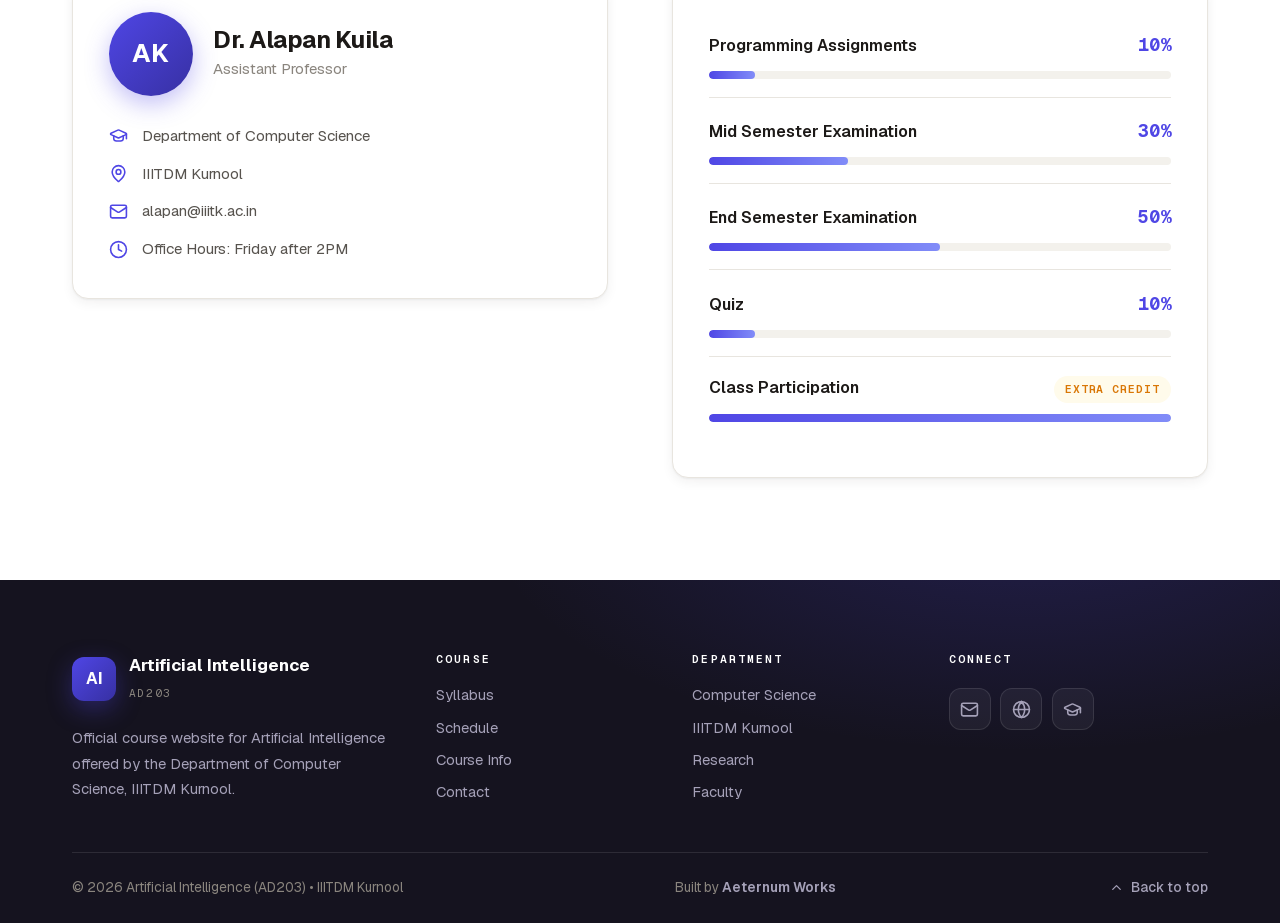
==== commit 9a2df7ef: "Simplify page, update branding, add interactive watermark" ====
--- a/index.html
+++ b/index.html
@@ -162,210 +162,80 @@
       </div>
     </section>
 
-    <!-- ======================= RESOURCE HUB ======================= -->
+    <!-- ======================= COURSE INFO ======================= -->
     <section class="section section--white" id="resources">
       <div class="container">
         <div class="section-head section-head--center">
-          <p class="eyebrow">Course Resource Hub</p>
-          <h2 class="section-title">Course Information &amp; Materials</h2>
-          <p class="section-lede">Everything you need for the course — overview, unit-wise resources, presentations, study materials, assignments, question bank and references.</p>
-        </div>
-
-        <div class="hub-search" role="search">
-          <svg xmlns="http://www.w3.org/2000/svg" width="18" height="18" viewBox="0 0 24 24" fill="none" stroke="currentColor" stroke-width="2" stroke-linecap="round" stroke-linejoin="round" aria-hidden="true"><circle cx="11" cy="11" r="8"/><path d="m21 21-4.3-4.3"/></svg>
-          <label class="visually-hidden" for="hubSearchInput">Search course resources</label>
-          <input id="hubSearchInput" type="search" placeholder="Search resources, topics, units, questions…" autocomplete="off">
-          <span class="hub-search__count" id="hubSearchCount" aria-live="polite"></span>
-        </div>
-
-        <div class="hub-filters" id="hubFilters">
-          <label>
-            <span class="visually-hidden">Filter by unit</span>
-            <select id="hubUnitFilter">
-              <option value="">All units</option>
-              <option value="1">Unit I</option>
-              <option value="2">Unit II</option>
-              <option value="3">Unit III</option>
-              <option value="4">Unit IV</option>
-              <option value="5">Unit V</option>
-              <option value="6">Unit VI</option>
-            </select>
-          </label>
-          <label>
-            <span class="visually-hidden">Filter by type</span>
-            <select id="hubTypeFilter">
-              <option value="">All types</option>
-              <option value="ppt">Presentations</option>
-              <option value="pdf">PDF / Notes</option>
-              <option value="assignment">Assignments</option>
-              <option value="question">Question Bank</option>
-              <option value="reference">References</option>
-            </select>
-          </label>
-        </div>
-
-        <div class="tabs" id="hubTabs">
-          <div class="tabs__bar" role="tablist" aria-label="Resource sections" id="hubTabBar">
-            <button class="tabs__tab is-active" role="tab" id="tab-overview" aria-selected="true" aria-controls="panel-overview" data-tab="overview">Overview</button>
-            <button class="tabs__tab" role="tab" id="tab-units" aria-selected="false" aria-controls="panel-units" data-tab="units" tabindex="-1">Units</button>
-            <button class="tabs__tab" role="tab" id="tab-ppts" aria-selected="false" aria-controls="panel-ppts" data-tab="ppts" tabindex="-1">Presentations</button>
-            <button class="tabs__tab" role="tab" id="tab-materials" aria-selected="false" aria-controls="panel-materials" data-tab="materials" tabindex="-1">Study Materials</button>
-            <button class="tabs__tab" role="tab" id="tab-assignments" aria-selected="false" aria-controls="panel-assignments" data-tab="assignments" tabindex="-1">Assignments</button>
-            <button class="tabs__tab" role="tab" id="tab-questions" aria-selected="false" aria-controls="panel-questions" data-tab="questions" tabindex="-1">Question Bank</button>
-            <button class="tabs__tab" role="tab" id="tab-references" aria-selected="false" aria-controls="panel-references" data-tab="references" tabindex="-1">References</button>
-          </div>
-
-          <div class="tabs__panels">
-            <!-- Overview: existing course info cards -->
-            <div class="tabs__panel is-active" role="tabpanel" id="panel-overview" aria-labelledby="tab-overview" data-panel="overview">
-              <div class="info-grid">
-                <article class="card info-card" data-reveal>
-                  <div class="card__icon" aria-hidden="true">
-                    <svg xmlns="http://www.w3.org/2000/svg" viewBox="0 0 24 24" fill="none" stroke="currentColor" stroke-width="2" stroke-linecap="round" stroke-linejoin="round"><path d="M19 21v-2a4 4 0 0 0-4-4H9a4 4 0 0 0-4 4v2"/><circle cx="12" cy="7" r="4"/></svg>
-                  </div>
-                  <p class="card__kicker">Instructor</p>
-                  <h3 class="card__title">Dr. Alapan Kuila</h3>
-                  <p class="card__text">Assistant Professor, Department of Computer Science</p>
-                </article>
-
-                <article class="card info-card" data-reveal style="--reveal-delay:60ms">
-                  <div class="card__icon" aria-hidden="true">
-                    <svg xmlns="http://www.w3.org/2000/svg" viewBox="0 0 24 24" fill="none" stroke="currentColor" stroke-width="2" stroke-linecap="round" stroke-linejoin="round"><path d="M16 21v-2a4 4 0 0 0-4-4H6a4 4 0 0 0-4 4v2"/><path d="M16 3.128a4 4 0 0 1 0 7.744"/><path d="M22 21v-2a4 4 0 0 0-3-3.87"/><circle cx="9" cy="7" r="4"/></svg>
-                  </div>
-                  <p class="card__kicker">Teaching Assistant</p>
-                  <h3 class="card__title">Enjamul Islam Khan</h3>
-                  <p class="card__text">Teaching Assistant</p>
-                </article>
-
-                <article class="card info-card" data-reveal style="--reveal-delay:120ms">
-                  <div class="card__icon" aria-hidden="true">
-                    <svg xmlns="http://www.w3.org/2000/svg" viewBox="0 0 24 24" fill="none" stroke="currentColor" stroke-width="2" stroke-linecap="round" stroke-linejoin="round"><path d="M21.42 10.922a1 1 0 0 0-.019-1.838L12.83 5.18a2 2 0 0 0-1.66 0L2.6 9.08a1 1 0 0 0 0 1.832l8.57 3.908a2 2 0 0 0 1.66 0z"/><path d="M22 10v6"/><path d="M6 12.5V16a6 3 0 0 0 12 0v-3.5"/></svg>
-                  </div>
-                  <p class="card__kicker">Credits</p>
-                  <h3 class="card__title">3-0-3</h3>
-                  <p class="card__text">Lecture &bull; Tutorial &bull; Practical</p>
-                </article>
-
-                <article class="card info-card" data-reveal>
-                  <div class="card__icon" aria-hidden="true">
-                    <svg xmlns="http://www.w3.org/2000/svg" viewBox="0 0 24 24" fill="none" stroke="currentColor" stroke-width="2" stroke-linecap="round" stroke-linejoin="round"><path d="M10 12h4"/><path d="M10 8h4"/><path d="M14 21v-3a2 2 0 0 0-4 0v3"/><path d="M6 10H4a2 2 0 0 0-2 2v7a2 2 0 0 0 2 2h16a2 2 0 0 0 2-2V9a2 2 0 0 0-2-2h-2"/><path d="M6 21V5a2 2 0 0 1 2-2h8a2 2 0 0 1 2 2v16"/></svg>
-                  </div>
-                  <p class="card__kicker">Classroom</p>
-                  <h3 class="card__title">CS102</h3>
-                  <p class="card__text">IIITDM Kurnool</p>
-                </article>
-
-                <article class="card info-card" data-reveal style="--reveal-delay:60ms">
-                  <div class="card__icon" aria-hidden="true">
-                    <svg xmlns="http://www.w3.org/2000/svg" viewBox="0 0 24 24" fill="none" stroke="currentColor" stroke-width="2" stroke-linecap="round" stroke-linejoin="round"><circle cx="12" cy="12" r="10"/><path d="M12 6v6h4"/></svg>
-                  </div>
-                  <p class="card__kicker">Class Schedule</p>
-                  <div class="info-card__lines">
-                    <div class="info-card__line">Wednesday &bull; 10:00 &ndash; 11:00</div>
-                    <div class="info-card__line">Thursday &bull; 09:00 &ndash; 10:00</div>
-                    <div class="info-card__line">Friday &bull; 10:00 &ndash; 11:00</div>
-                  </div>
-                  <p class="card__sub">Autumn 2026</p>
-                </article>
-
-                <article class="card info-card" data-reveal style="--reveal-delay:120ms">
-                  <div class="card__icon" aria-hidden="true">
-                    <svg xmlns="http://www.w3.org/2000/svg" viewBox="0 0 24 24" fill="none" stroke="currentColor" stroke-width="2" stroke-linecap="round" stroke-linejoin="round"><path d="m22 7-8.991 5.727a2 2 0 0 1-2.009 0L2 7"/><rect x="2" y="4" width="20" height="16" rx="2"/></svg>
-                  </div>
-                  <p class="card__kicker">Email</p>
-                  <h3 class="card__title">alapan.cse@iiitk.ac.in</h3>
-                  <p class="card__text">Office Hours: TBA</p>
-                </article>
-
-                <article class="card info-card" data-reveal>
-                  <div class="card__icon" aria-hidden="true">
-                    <svg xmlns="http://www.w3.org/2000/svg" viewBox="0 0 24 24" fill="none" stroke="currentColor" stroke-width="2" stroke-linecap="round" stroke-linejoin="round"><path d="M12 7v14"/><path d="M3 18a1 1 0 0 1-1-1V4a1 1 0 0 1 1-1h5a4 4 0 0 1 4 4 4 4 0 0 1 4-4h5a1 1 0 0 1 1 1v13a1 1 0 0 1-1 1h-6a3 3 0 0 0-3 3 3 3 0 0 0-3-3z"/></svg>
-                  </div>
-                  <p class="card__kicker">Prerequisites</p>
-                  <h3 class="card__title">Python Programming, Data Structures, Discrete Mathematics, Basic Probability, Linear Algebra</h3>
-                </article>
-              </div>
-            </div>
-
-            <!-- Units -->
-            <div class="tabs__panel" role="tabpanel" id="panel-units" aria-labelledby="tab-units" data-panel="units" hidden></div>
-            <!-- Presentations -->
-            <div class="tabs__panel" role="tabpanel" id="panel-ppts" aria-labelledby="tab-ppts" data-panel="ppts" hidden></div>
-            <!-- Study materials -->
-            <div class="tabs__panel" role="tabpanel" id="panel-materials" aria-labelledby="tab-materials" data-panel="materials" hidden></div>
-            <!-- Assignments -->
-            <div class="tabs__panel" role="tabpanel" id="panel-assignments" aria-labelledby="tab-assignments" data-panel="assignments" hidden></div>
-            <!-- Question bank -->
-            <div class="tabs__panel" role="tabpanel" id="panel-questions" aria-labelledby="tab-questions" data-panel="questions" hidden></div>
-            <!-- References -->
-            <div class="tabs__panel" role="tabpanel" id="panel-references" aria-labelledby="tab-references" data-panel="references" hidden></div>
-          </div>
-        </div>
-      </div>
-    </section>
-
-    <!-- ======================= LEARNING JOURNEY ======================= -->
-    <section class="section" id="journey">
-      <div class="container">
-        <div class="section-head section-head--center">
-          <p class="eyebrow">Learning Journey</p>
-          <h2 class="section-title">What You'll Learn</h2>
-          <p class="section-lede">This course takes you from the fundamentals of Artificial Intelligence to modern Large Language Models through a carefully designed sequence of topics.</p>
-        </div>
-
-        <div class="journey-grid">
-          <article class="card journey-card" data-reveal>
-            <span class="journey-card__num" aria-hidden="true">01</span>
+          <p class="eyebrow">Course Information</p>
+          <h2 class="section-title">Course Overview</h2>
+          <p class="section-lede">Everything you need to know about the course at a glance.</p>
+        </div>
+
+        <div class="info-grid">
+          <article class="card info-card" data-reveal>
             <div class="card__icon" aria-hidden="true">
-              <svg xmlns="http://www.w3.org/2000/svg" viewBox="0 0 24 24" fill="none" stroke="currentColor" stroke-width="2" stroke-linecap="round" stroke-linejoin="round"><path d="M12 18V5"/><path d="M15 13a4.17 4.17 0 0 1-3-4 4.17 4.17 0 0 1-3 4"/><path d="M17.598 6.5A3 3 0 1 0 12 5a3 3 0 1 0-5.598 1.5"/><path d="M17.997 5.125a4 4 0 0 1 2.526 5.77"/><path d="M18 18a4 4 0 0 0 2-7.464"/><path d="M19.967 17.483A4 4 0 1 1 12 18a4 4 0 1 1-7.967-.517"/><path d="M6 18a4 4 0 0 1-2-7.464"/><path d="M6.003 5.125a4 4 0 0 0-2.526 5.77"/></svg>
-            </div>
-            <h3 class="journey-card__title">AI Foundations</h3>
-            <p class="journey-card__text">Understand intelligent agents, PEAS, rationality and problem formulation.</p>
+              <svg xmlns="http://www.w3.org/2000/svg" viewBox="0 0 24 24" fill="none" stroke="currentColor" stroke-width="2" stroke-linecap="round" stroke-linejoin="round"><path d="M19 21v-2a4 4 0 0 0-4-4H9a4 4 0 0 0-4 4v2"/><circle cx="12" cy="7" r="4"/></svg>
+            </div>
+            <p class="card__kicker">Instructor</p>
+            <h3 class="card__title">Dr. Alapan Kuila</h3>
+            <p class="card__text">Assistant Professor, Department of Computer Science</p>
           </article>
 
-          <article class="card journey-card" data-reveal style="--reveal-delay:60ms">
-            <span class="journey-card__num" aria-hidden="true">02</span>
+          <article class="card info-card" data-reveal style="--reveal-delay:60ms">
             <div class="card__icon" aria-hidden="true">
-              <svg xmlns="http://www.w3.org/2000/svg" viewBox="0 0 24 24" fill="none" stroke="currentColor" stroke-width="2" stroke-linecap="round" stroke-linejoin="round"><path d="m21 21-4.34-4.34"/><circle cx="11" cy="11" r="8"/></svg>
-            </div>
-            <h3 class="journey-card__title">Search &amp; Planning</h3>
-            <p class="journey-card__text">Learn BFS, DFS, A*, heuristic search, local search and optimization.</p>
+              <svg xmlns="http://www.w3.org/2000/svg" viewBox="0 0 24 24" fill="none" stroke="currentColor" stroke-width="2" stroke-linecap="round" stroke-linejoin="round"><path d="M16 21v-2a4 4 0 0 0-4-4H6a4 4 0 0 0-4 4v2"/><path d="M16 3.128a4 4 0 0 1 0 7.744"/><path d="M22 21v-2a4 4 0 0 0-3-3.87"/><circle cx="9" cy="7" r="4"/></svg>
+            </div>
+            <p class="card__kicker">Teaching Assistant</p>
+            <h3 class="card__title">Enjamul Islam Khan</h3>
+            <p class="card__text">Teaching Assistant</p>
           </article>
 
-          <article class="card journey-card" data-reveal style="--reveal-delay:120ms">
-            <span class="journey-card__num" aria-hidden="true">03</span>
+          <article class="card info-card" data-reveal style="--reveal-delay:120ms">
             <div class="card__icon" aria-hidden="true">
-              <svg xmlns="http://www.w3.org/2000/svg" viewBox="0 0 24 24" fill="none" stroke="currentColor" stroke-width="2" stroke-linecap="round" stroke-linejoin="round"><line x1="6" x2="10" y1="11" y2="11"/><line x1="8" x2="8" y1="9" y2="13"/><line x1="15" x2="15.01" y1="12" y2="12"/><line x1="18" x2="18.01" y1="10" y2="10"/><path d="M17.32 5H6.68a4 4 0 0 0-3.978 3.59c-.006.052-.01.101-.017.152C2.604 9.416 2 14.456 2 16a3 3 0 0 0 3 3c1 0 1.5-.5 2-1l1.414-1.414A2 2 0 0 1 9.828 16h4.344a2 2 0 0 1 1.414.586L17 18c.5.5 1 1 2 1a3 3 0 0 0 3-3c0-1.545-.604-6.584-.685-7.258-.007-.05-.011-.1-.017-.151A4 4 0 0 0 17.32 5z"/></svg>
-            </div>
-            <h3 class="journey-card__title">Reasoning &amp; Games</h3>
-            <p class="journey-card__text">Master Minimax, Alpha-Beta pruning and Constraint Satisfaction Problems.</p>
+              <svg xmlns="http://www.w3.org/2000/svg" viewBox="0 0 24 24" fill="none" stroke="currentColor" stroke-width="2" stroke-linecap="round" stroke-linejoin="round"><path d="M21.42 10.922a1 1 0 0 0-.019-1.838L12.83 5.18a2 2 0 0 0-1.66 0L2.6 9.08a1 1 0 0 0 0 1.832l8.57 3.908a2 2 0 0 0 1.66 0z"/><path d="M22 10v6"/><path d="M6 12.5V16a6 3 0 0 0 12 0v-3.5"/></svg>
+            </div>
+            <p class="card__kicker">Credits</p>
+            <h3 class="card__title">3-0-3</h3>
+            <p class="card__text">Lecture &bull; Tutorial &bull; Practical</p>
           </article>
 
-          <article class="card journey-card" data-reveal>
-            <span class="journey-card__num" aria-hidden="true">04</span>
+          <article class="card info-card" data-reveal>
             <div class="card__icon" aria-hidden="true">
-              <svg xmlns="http://www.w3.org/2000/svg" viewBox="0 0 24 24" fill="none" stroke="currentColor" stroke-width="2" stroke-linecap="round" stroke-linejoin="round"><rect x="16" y="16" width="6" height="6" rx="1"/><rect x="2" y="16" width="6" height="6" rx="1"/><rect x="9" y="2" width="6" height="6" rx="1"/><path d="M5 16v-3a1 1 0 0 1 1-1h12a1 1 0 0 1 1 1v3"/><path d="M12 12V8"/></svg>
-            </div>
-            <h3 class="journey-card__title">Probabilistic AI</h3>
-            <p class="journey-card__text">Bayesian Networks, inference, uncertainty and decision making.</p>
+              <svg xmlns="http://www.w3.org/2000/svg" viewBox="0 0 24 24" fill="none" stroke="currentColor" stroke-width="2" stroke-linecap="round" stroke-linejoin="round"><path d="M10 12h4"/><path d="M10 8h4"/><path d="M14 21v-3a2 2 0 0 0-4 0v3"/><path d="M6 10H4a2 2 0 0 0-2 2v7a2 2 0 0 0 2 2h16a2 2 0 0 0 2-2V9a2 2 0 0 0-2-2h-2"/><path d="M6 21V5a2 2 0 0 1 2-2h8a2 2 0 0 1 2 2v16"/></svg>
+            </div>
+            <p class="card__kicker">Classroom</p>
+            <h3 class="card__title">CS102</h3>
+            <p class="card__text">IIITDM Kurnool</p>
           </article>
 
-          <article class="card journey-card" data-reveal style="--reveal-delay:60ms">
-            <span class="journey-card__num" aria-hidden="true">05</span>
+          <article class="card info-card" data-reveal style="--reveal-delay:60ms">
             <div class="card__icon" aria-hidden="true">
-              <svg xmlns="http://www.w3.org/2000/svg" viewBox="0 0 24 24" fill="none" stroke="currentColor" stroke-width="2" stroke-linecap="round" stroke-linejoin="round"><path d="M12 8V4H8"/><rect width="16" height="12" x="4" y="8" rx="2"/><path d="M2 14h2"/><path d="M20 14h2"/><path d="M15 13v2"/><path d="M9 13v2"/></svg>
-            </div>
-            <h3 class="journey-card__title">Reinforcement Learning</h3>
-            <p class="journey-card__text">Markov Decision Processes, Q-Learning, SARSA and Policy Iteration.</p>
+              <svg xmlns="http://www.w3.org/2000/svg" viewBox="0 0 24 24" fill="none" stroke="currentColor" stroke-width="2" stroke-linecap="round" stroke-linejoin="round"><circle cx="12" cy="12" r="10"/><path d="M12 6v6h4"/></svg>
+            </div>
+            <p class="card__kicker">Class Schedule</p>
+            <div class="info-card__lines">
+              <div class="info-card__line">Wednesday &bull; 10:00 &ndash; 11:00</div>
+              <div class="info-card__line">Thursday &bull; 09:00 &ndash; 10:00</div>
+              <div class="info-card__line">Friday &bull; 10:00 &ndash; 11:00</div>
+            </div>
+            <p class="card__sub">Autumn 2026</p>
           </article>
 
-          <article class="card journey-card" data-reveal style="--reveal-delay:120ms">
-            <span class="journey-card__num" aria-hidden="true">06</span>
+          <article class="card info-card" data-reveal style="--reveal-delay:120ms">
             <div class="card__icon" aria-hidden="true">
-              <svg xmlns="http://www.w3.org/2000/svg" viewBox="0 0 24 24" fill="none" stroke="currentColor" stroke-width="2" stroke-linecap="round" stroke-linejoin="round"><path d="M20 13c0 5-3.5 7.5-7.66 8.95a1 1 0 0 1-.67-.01C7.5 20.5 4 18 4 13V6a1 1 0 0 1 1-1c2 0 4.5-1.2 6.24-2.72a1.17 1.17 0 0 1 1.52 0C14.51 3.81 17 5 19 5a1 1 0 0 1 1 1z"/><path d="m9 12 2 2 4-4"/></svg>
-            </div>
-            <h3 class="journey-card__title">Modern AI</h3>
-            <p class="journey-card__text">Deep Learning, Transformers, LLMs, Responsible AI and AI Safety.</p>
+              <svg xmlns="http://www.w3.org/2000/svg" viewBox="0 0 24 24" fill="none" stroke="currentColor" stroke-width="2" stroke-linecap="round" stroke-linejoin="round"><path d="m22 7-8.991 5.727a2 2 0 0 1-2.009 0L2 7"/><rect x="2" y="4" width="20" height="16" rx="2"/></svg>
+            </div>
+            <p class="card__kicker">Email</p>
+            <h3 class="card__title">alapan.cse@iiitk.ac.in</h3>
+                  <p class="card__text">Office Hours: Friday after 2PM</p>
+          </article>
+
+          <article class="card info-card" data-reveal>
+            <div class="card__icon" aria-hidden="true">
+              <svg xmlns="http://www.w3.org/2000/svg" viewBox="0 0 24 24" fill="none" stroke="currentColor" stroke-width="2" stroke-linecap="round" stroke-linejoin="round"><path d="M12 7v14"/><path d="M3 18a1 1 0 0 1-1-1V4a1 1 0 0 1 1-1h5a4 4 0 0 1 4 4 4 4 0 0 1 4-4h5a1 1 0 0 1 1 1v13a1 1 0 0 1-1 1h-6a3 3 0 0 0-3 3 3 3 0 0 0-3-3z"/></svg>
+            </div>
+            <p class="card__kicker">Prerequisites</p>
+            <h3 class="card__title">Python Programming, Data Structures, Discrete Mathematics, Basic Probability, Linear Algebra</h3>
           </article>
         </div>
       </div>
@@ -626,7 +496,7 @@
                 </div>
                 <div class="instructor__row">
                   <svg xmlns="http://www.w3.org/2000/svg" viewBox="0 0 24 24" fill="none" stroke="currentColor" stroke-width="2" stroke-linecap="round" stroke-linejoin="round" aria-hidden="true"><circle cx="12" cy="12" r="10"/><path d="M12 6v6l4 2"/></svg>
-                  Office Hours: Monday 2PM&ndash;4PM
+                  Office Hours: Friday after 2PM
                 </div>
               </div>
             </div>
@@ -699,8 +569,8 @@
           <div class="footer__links">
             <a class="footer__link" href="#syllabus">Syllabus</a>
             <a class="footer__link" href="#schedule">Schedule</a>
-            <a class="footer__link" href="#journey">Assignments</a>
-            <a class="footer__link" href="#resources">Resources</a>
+            <a class="footer__link" href="#resources">Course Info</a>
+            <a class="footer__link" href="#contact">Contact</a>
           </div>
         </div>
 
@@ -732,7 +602,7 @@
 
       <div class="footer__bottom">
         <p class="footer__copy">&copy; <span id="year">2026</span> Artificial Intelligence (AD203) &bull; IIITDM Kurnool</p>
-        <p class="footer__made">Made by <strong>Aeternum</strong></p>
+        <p class="footer__made">Built by <a href="https://aeternumworks.in" target="_blank" rel="noopener"><strong>Aeternum Works</strong></a></p>
         <a class="back-top" href="#top">
           <svg xmlns="http://www.w3.org/2000/svg" viewBox="0 0 24 24" fill="none" stroke="currentColor" stroke-width="2" stroke-linecap="round" stroke-linejoin="round" aria-hidden="true"><path d="m18 15-6-6-6 6"/></svg>
           Back to top
@@ -761,11 +631,9 @@
   </div>
 
   <!-- Watermark -->
-  <div class="watermark" aria-hidden="true">Made by <strong>Aeternum</strong></div>
+  <a class="watermark" href="https://aeternumworks.in" target="_blank" rel="noopener" aria-label="Built by Aeternum Works — visit aeternumworks.in">Built by <strong>Aeternum Works</strong></a>
 
   <script src="resources/data.js" defer></script>
-  <script src="assets/js/api.js" defer></script>
   <script src="assets/js/main.js" defer></script>
-  <script src="assets/js/portal.js" defer></script>
 </body>
 </html>
--- a/assets/css/styles.css
+++ b/assets/css/styles.css
@@ -925,6 +925,17 @@
   padding: 1.75rem;
 }
 
+/* Solid white card backgrounds on small screens — avoids any
+   transparency/backdrop rendering quirks in mobile browsers */
+@media (max-width: 767px) {
+  .info-grid .card,
+  .section--white .card {
+    background: #ffffff;
+    -webkit-backdrop-filter: none;
+    backdrop-filter: none;
+  }
+}
+
 .info-card__lines {
   display: grid;
   gap: 0.15rem;
@@ -1770,9 +1781,20 @@
   color: var(--color-muted);
 }
 
+.footer__made a {
+  color: var(--color-night-body);
+  text-decoration: none;
+  font-weight: 600;
+}
+
+.footer__made a:hover {
+  color: var(--color-brand, #4f46e5);
+  text-decoration: underline;
+}
+
 .footer__made strong {
-  color: var(--color-night-body);
-  font-weight: 600;
+  color: inherit;
+  font-weight: inherit;
 }
 
 /* Fixed watermark — always visible at the bottom of the screen */
@@ -1784,7 +1806,7 @@
   font-size: 0.9rem;
   color: var(--color-night-body);
   opacity: 1;
-  pointer-events: none;
+  pointer-events: auto;
   user-select: none;
   font-weight: 600;
   letter-spacing: 0.02em;
@@ -1794,11 +1816,34 @@
   -webkit-backdrop-filter: blur(6px);
   backdrop-filter: blur(6px);
   box-shadow: 0 2px 10px rgba(0, 0, 0, 0.15);
+  text-decoration: none;
+  transition: transform var(--dur) var(--ease-out), box-shadow var(--dur) var(--ease-out), background-color var(--dur) var(--ease-out);
+}
+
+.watermark:hover {
+  transform: translateY(-2px) scale(1.04);
+  box-shadow: 0 4px 16px rgba(0, 0, 0, 0.22);
+  background: rgba(255, 255, 255, 0.95);
 }
 
 .watermark strong {
   color: var(--color-brand, #4f46e5);
   font-weight: 700;
+}
+
+/* Interactive emoji trail */
+.trail-emoji {
+  position: fixed;
+  z-index: 9998;
+  pointer-events: none;
+  font-size: 1.1rem;
+  animation: trail-float 0.9s ease-out forwards;
+}
+
+@keyframes trail-float {
+  0%   { opacity: 0; transform: translateY(0) scale(0.6); }
+  20%  { opacity: 0.9; transform: translateY(-8px) scale(1); }
+  100% { opacity: 0; transform: translateY(-34px) scale(0.9); }
 }
 
 @media (max-width: 768px) {
@@ -1806,6 +1851,9 @@
     left: 50%;
     right: auto;
     transform: translateX(-50%);
+  }
+  .watermark:hover {
+    transform: translateX(-50%) translateY(-2px) scale(1.04);
   }
 }
 
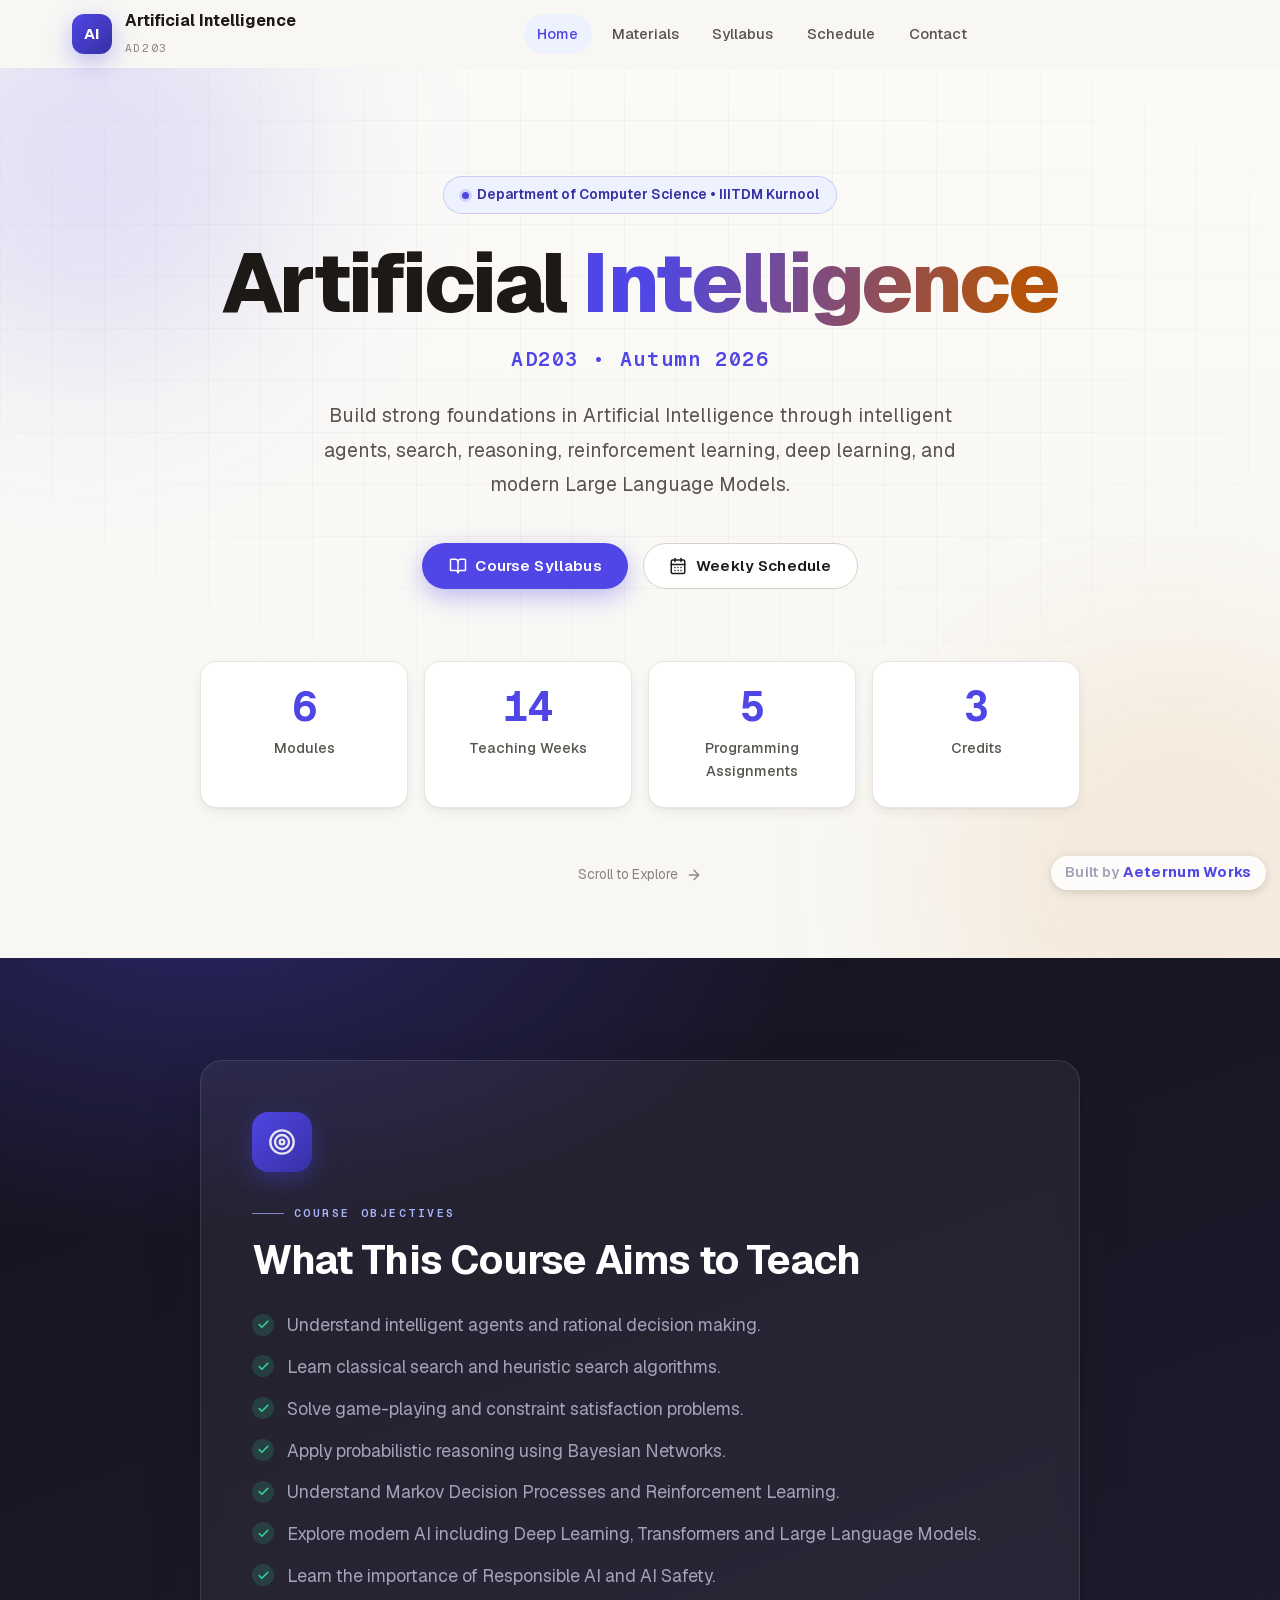
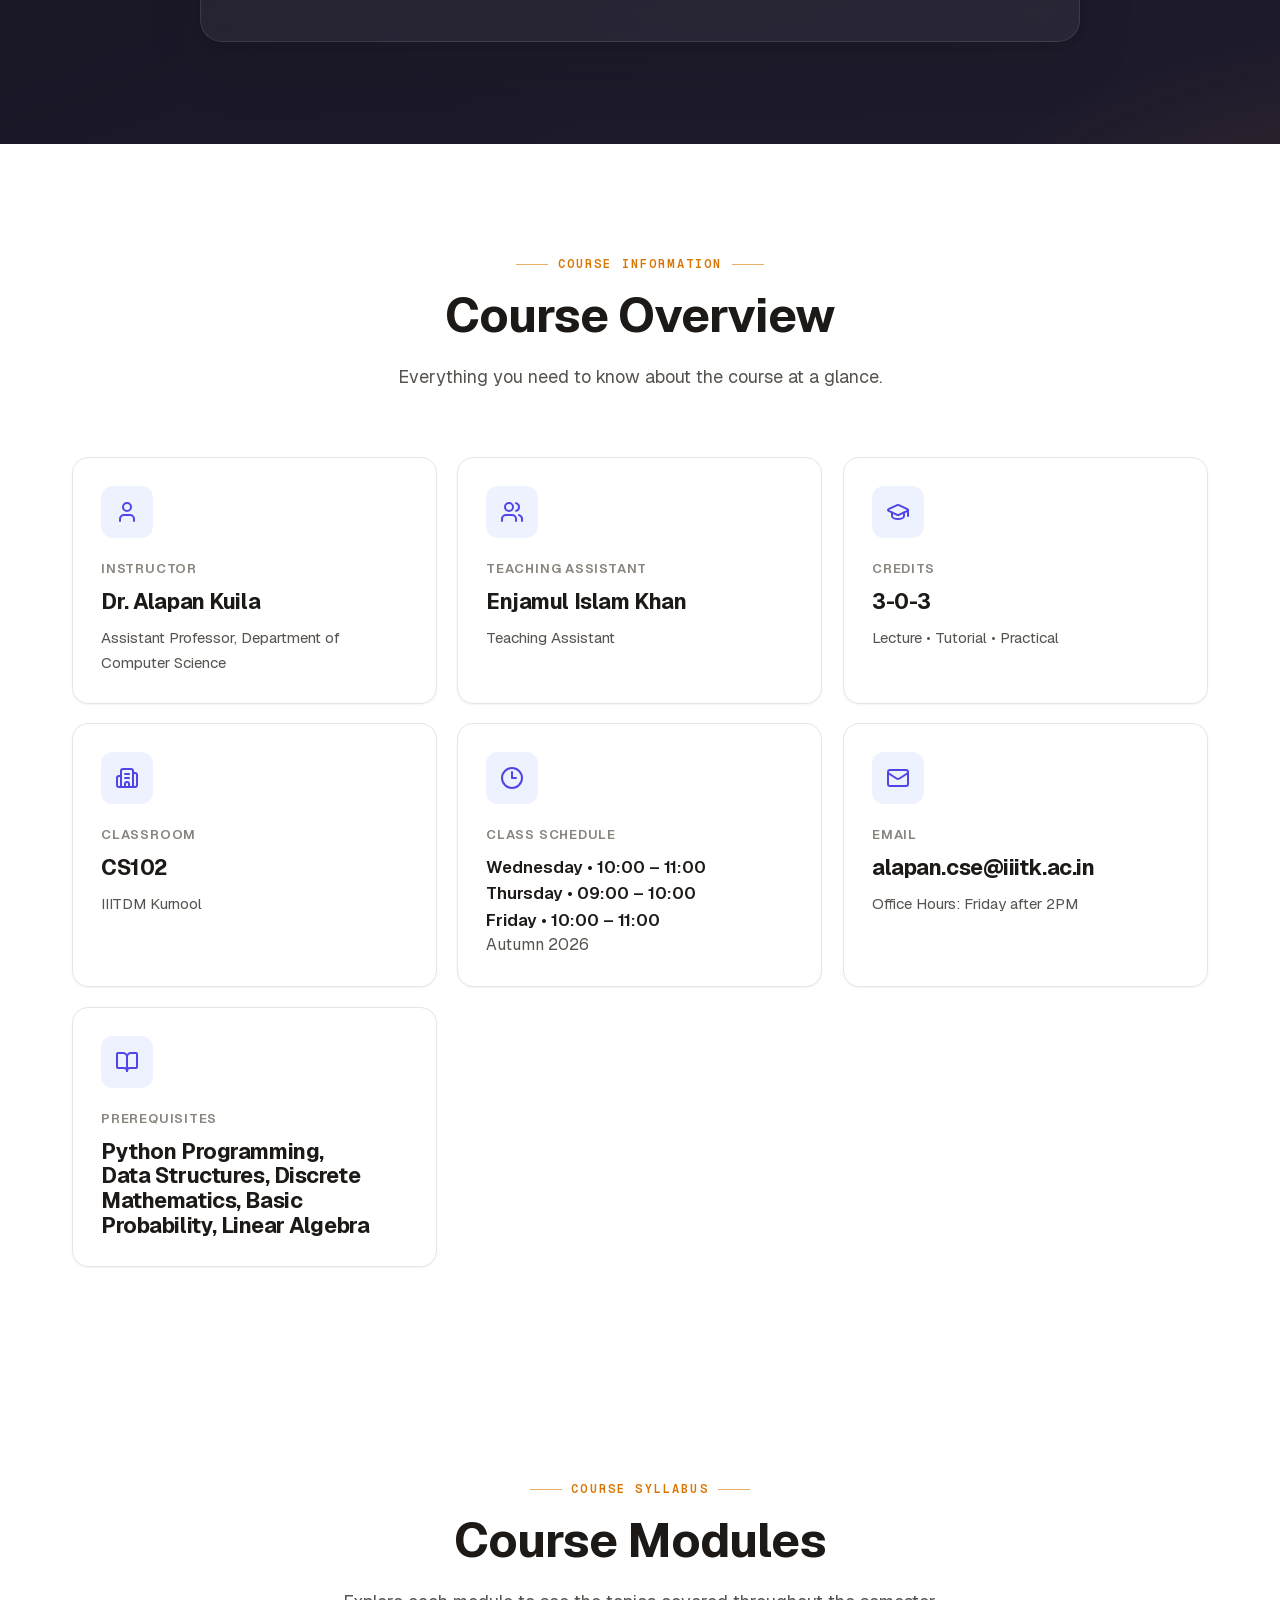
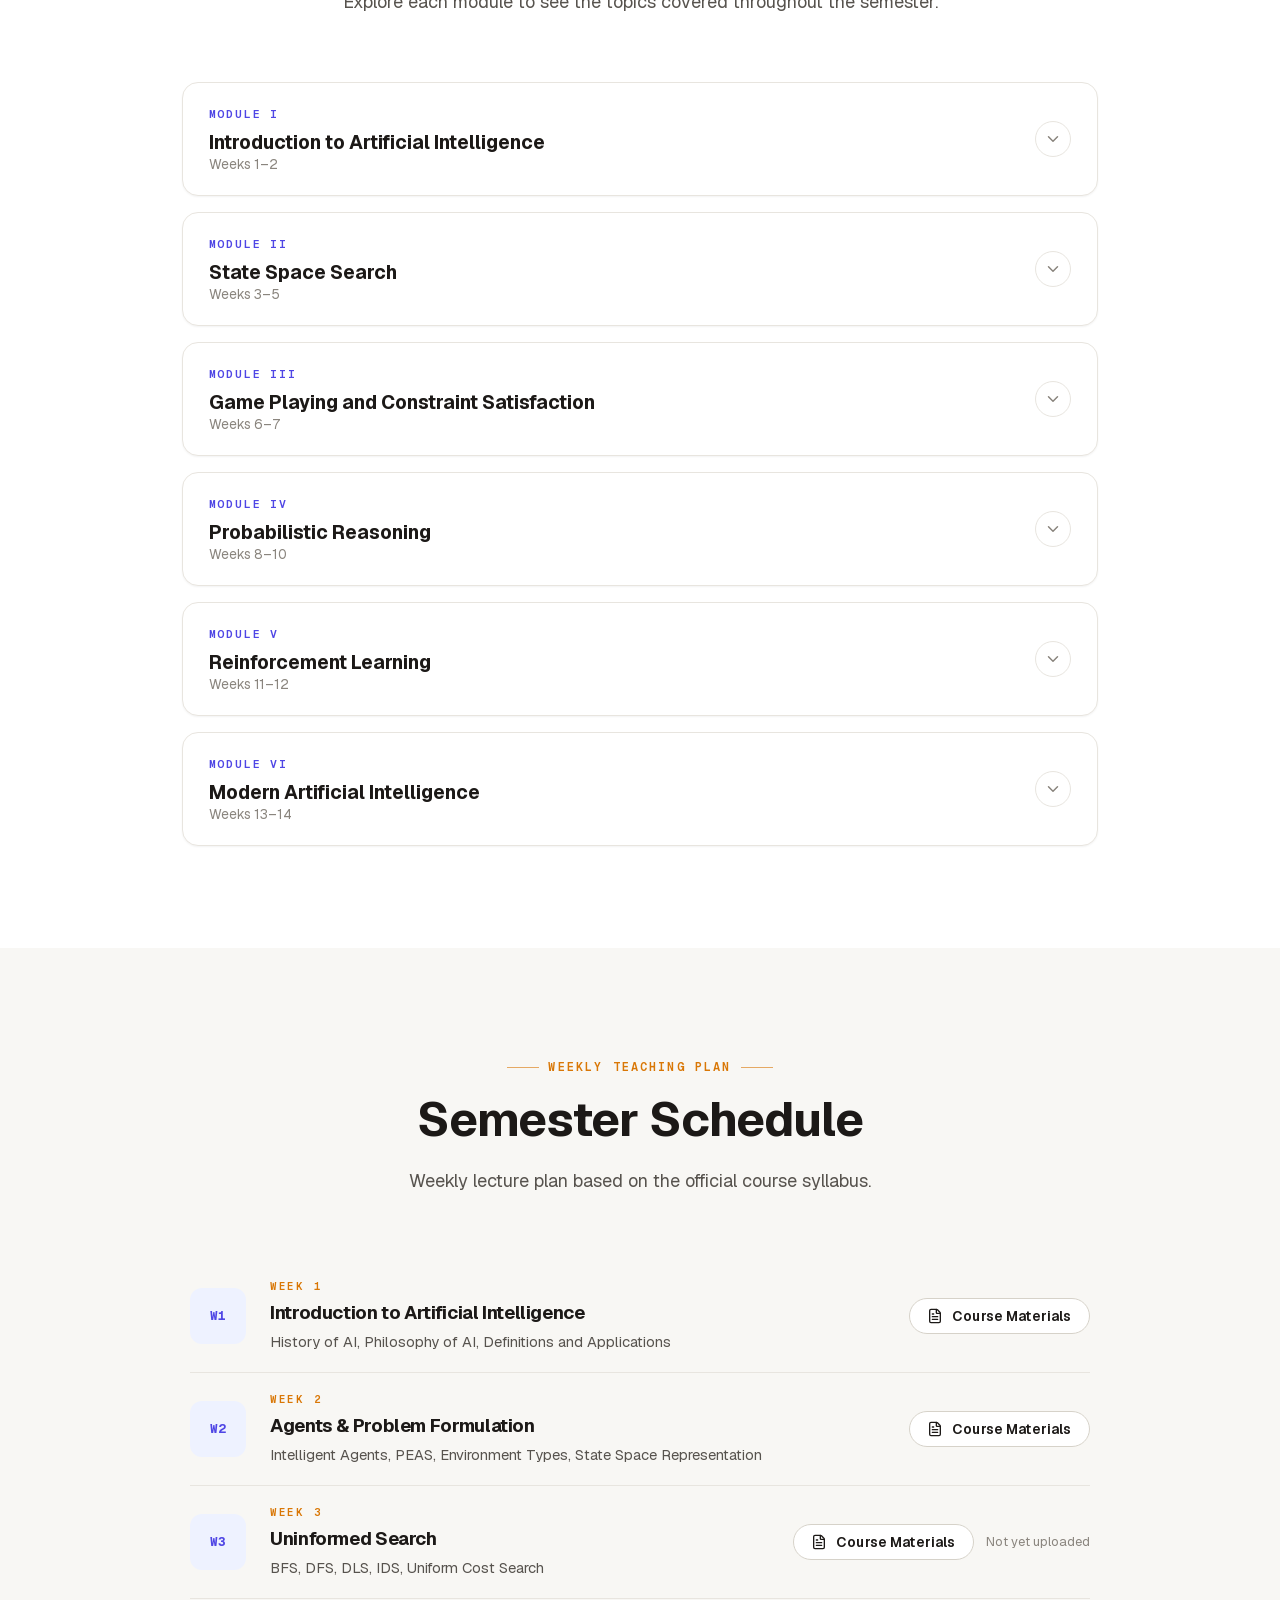
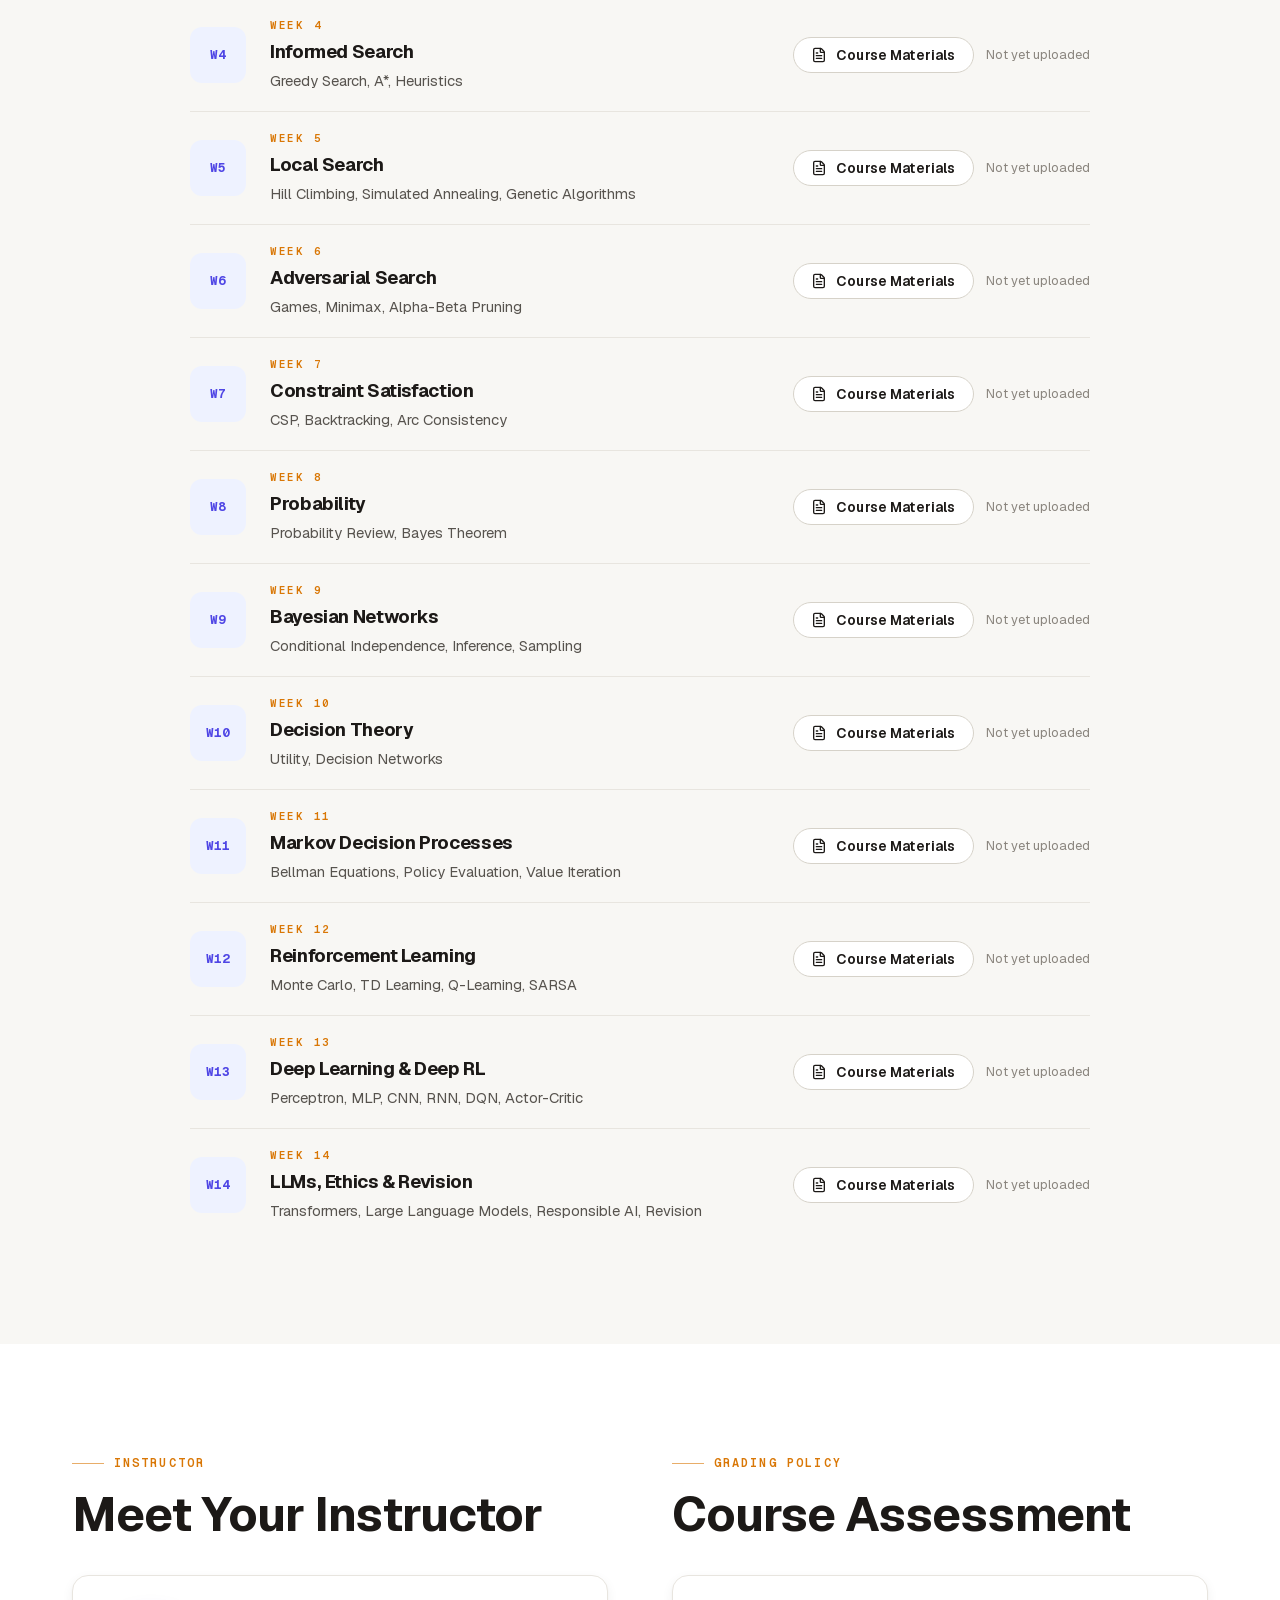
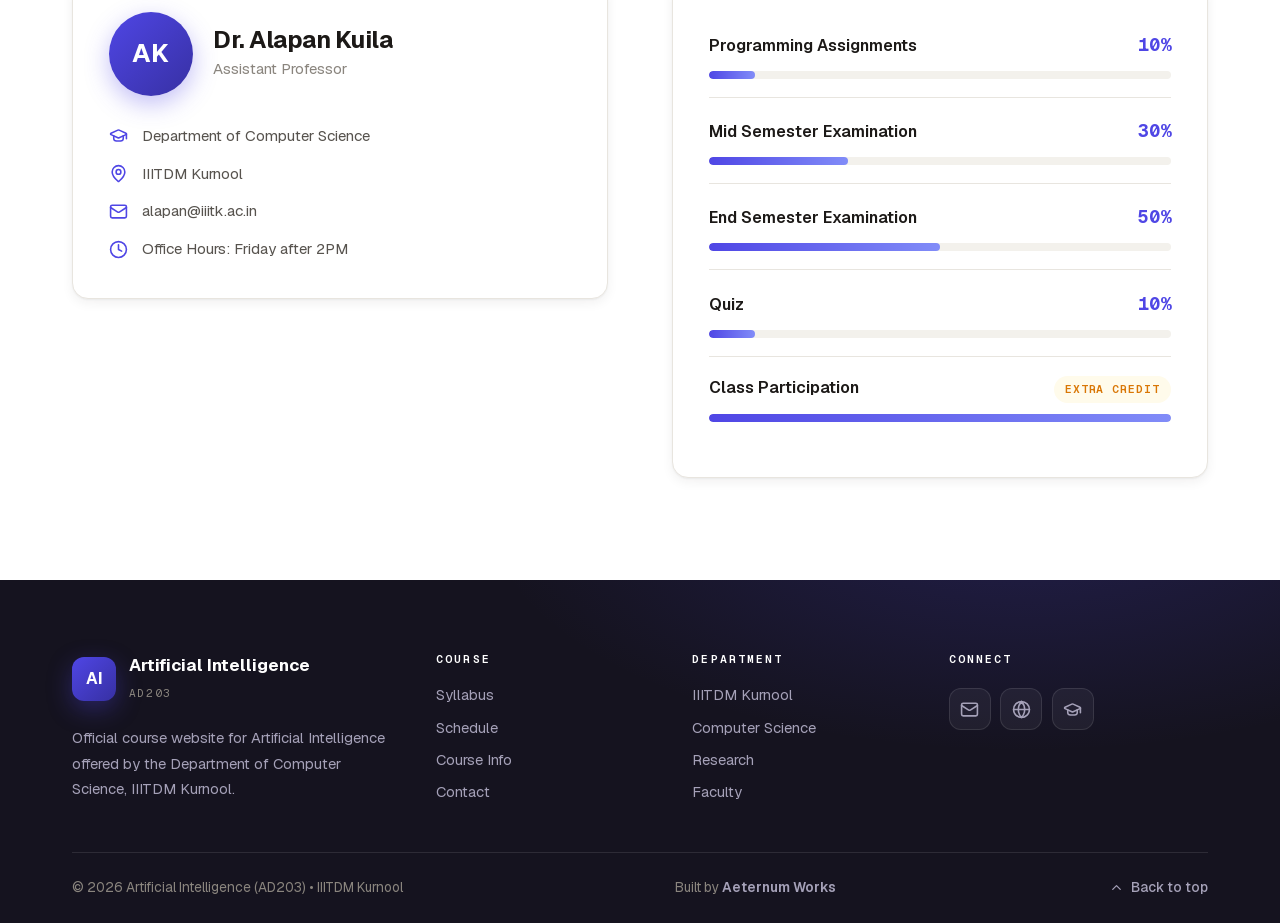
==== commit 52035da8: "Fix mobile nav, watermark, and footer dead links" ====
--- a/index.html
+++ b/index.html
@@ -34,10 +34,6 @@
       </nav>
 
       <div style="display:flex;align-items:center;gap:0.75rem;">
-        <div class="course-switch" id="courseSwitch">
-          <label class="visually-hidden" for="courseSelect">Choose course</label>
-          <select id="courseSelect" aria-label="Choose course"></select>
-        </div>
         <button class="nav__toggle" id="navToggle" aria-expanded="false" aria-controls="mobileMenu" aria-label="Toggle navigation menu">
           <svg xmlns="http://www.w3.org/2000/svg" width="22" height="22" viewBox="0 0 24 24" fill="none" stroke="currentColor" stroke-width="2" stroke-linecap="round" stroke-linejoin="round" aria-hidden="true"><path d="M4 5h16"/><path d="M4 12h16"/><path d="M4 19h16"/></svg>
         </button>
@@ -577,10 +573,10 @@
         <div>
           <h3 class="footer__heading">Department</h3>
           <div class="footer__links">
-            <span class="footer__link">Computer Science</span>
-            <span class="footer__link">IIITDM Kurnool</span>
-            <span class="footer__link">Research</span>
-            <span class="footer__link">Faculty</span>
+            <a class="footer__link" href="https://www.iiitk.ac.in" target="_blank" rel="noopener">IIITDM Kurnool</a>
+            <a class="footer__link" href="https://www.iiitk.ac.in" target="_blank" rel="noopener">Computer Science</a>
+            <a class="footer__link" href="https://www.iiitk.ac.in" target="_blank" rel="noopener">Research</a>
+            <a class="footer__link" href="https://www.iiitk.ac.in" target="_blank" rel="noopener">Faculty</a>
           </div>
         </div>
 
@@ -593,7 +589,7 @@
             <a class="footer__social-btn" href="https://www.iiitk.ac.in" target="_blank" rel="noopener" aria-label="IIITDM Kurnool website">
               <svg xmlns="http://www.w3.org/2000/svg" viewBox="0 0 24 24" fill="none" stroke="currentColor" stroke-width="2" stroke-linecap="round" stroke-linejoin="round" aria-hidden="true"><circle cx="12" cy="12" r="10"/><path d="M12 2a14.5 14.5 0 0 0 0 20 14.5 14.5 0 0 0 0-20"/><path d="M2 12h20"/></svg>
             </a>
-            <a class="footer__social-btn" href="#top" aria-label="Back to top">
+            <a class="footer__social-btn" href="https://aeternumworks.in" target="_blank" rel="noopener" aria-label="Aeternum Works website">
               <svg xmlns="http://www.w3.org/2000/svg" viewBox="0 0 24 24" fill="none" stroke="currentColor" stroke-width="2" stroke-linecap="round" stroke-linejoin="round" aria-hidden="true"><path d="M21.42 10.922a1 1 0 0 0-.019-1.838L12.83 5.18a2 2 0 0 0-1.66 0L2.6 9.08a1 1 0 0 0 0 1.832l8.57 3.908a2 2 0 0 0 1.66 0z"/><path d="M22 10v6"/><path d="M6 12.5V16a6 3 0 0 0 12 0v-3.5"/></svg>
             </a>
           </div>
--- a/assets/css/styles.css
+++ b/assets/css/styles.css
@@ -519,6 +519,17 @@
   .nav__toggle {
     display: inline-flex;
   }
+
+  /* keep the course select compact on small screens */
+  .course-switch select {
+    max-width: 120px;
+    font-size: 0.82rem;
+    padding: 0.5rem 1.7rem 0.5rem 0.7rem;
+  }
+
+  .nav__inner {
+    gap: 0.4rem;
+  }
 }
 
 /* The nav has 6 links; the CTA only fits comfortably from 1024px up */
@@ -1831,26 +1842,68 @@
   font-weight: 700;
 }
 
-/* Interactive emoji trail */
-.trail-emoji {
+/* Custom cursor (fine pointers only) */
+@media (hover: hover) and (pointer: fine) {
+  body.custom-cursor-active,
+  body.custom-cursor-active a,
+  body.custom-cursor-active button,
+  body.custom-cursor-active [role="button"],
+  body.custom-cursor-active input,
+  body.custom-cursor-active select,
+  body.custom-cursor-active textarea,
+  body.custom-cursor-active .watermark {
+    cursor: none;
+  }
+}
+
+.custom-cursor {
   position: fixed;
-  z-index: 9998;
+  top: 0;
+  left: 0;
+  z-index: 10000;
   pointer-events: none;
-  font-size: 1.1rem;
-  animation: trail-float 0.9s ease-out forwards;
-}
-
-@keyframes trail-float {
-  0%   { opacity: 0; transform: translateY(0) scale(0.6); }
-  20%  { opacity: 0.9; transform: translateY(-8px) scale(1); }
-  100% { opacity: 0; transform: translateY(-34px) scale(0.9); }
+  opacity: 0;
+  transition: opacity 0.2s ease;
+}
+
+.custom-cursor--dot {
+  width: 8px;
+  height: 8px;
+  border-radius: 50%;
+  background: var(--color-brand, #4f46e5);
+}
+
+.custom-cursor--ring {
+  width: 36px;
+  height: 36px;
+  border-radius: 50%;
+  border: 2px solid var(--color-brand, #4f46e5);
+  transition: width 0.18s ease, height 0.18s ease, border-color 0.18s ease, background-color 0.18s ease, opacity 0.2s ease;
+}
+
+.custom-cursor--ring.is-hover {
+  width: 52px;
+  height: 52px;
+  border-color: rgba(79, 70, 229, 0.5);
+  background: rgba(79, 70, 229, 0.08);
+}
+
+.custom-cursor--ring.is-pressed {
+  width: 28px;
+  height: 28px;
+  background: rgba(79, 70, 229, 0.2);
 }
 
 @media (max-width: 768px) {
   .watermark {
     left: 50%;
     right: auto;
+    bottom: calc(10px + env(safe-area-inset-bottom, 0px));
     transform: translateX(-50%);
+    white-space: nowrap;
+    font-size: 0.82rem;
+    padding: 0.3rem 0.8rem;
+    background: rgba(255, 255, 255, 0.95);
   }
   .watermark:hover {
     transform: translateX(-50%) translateY(-2px) scale(1.04);
